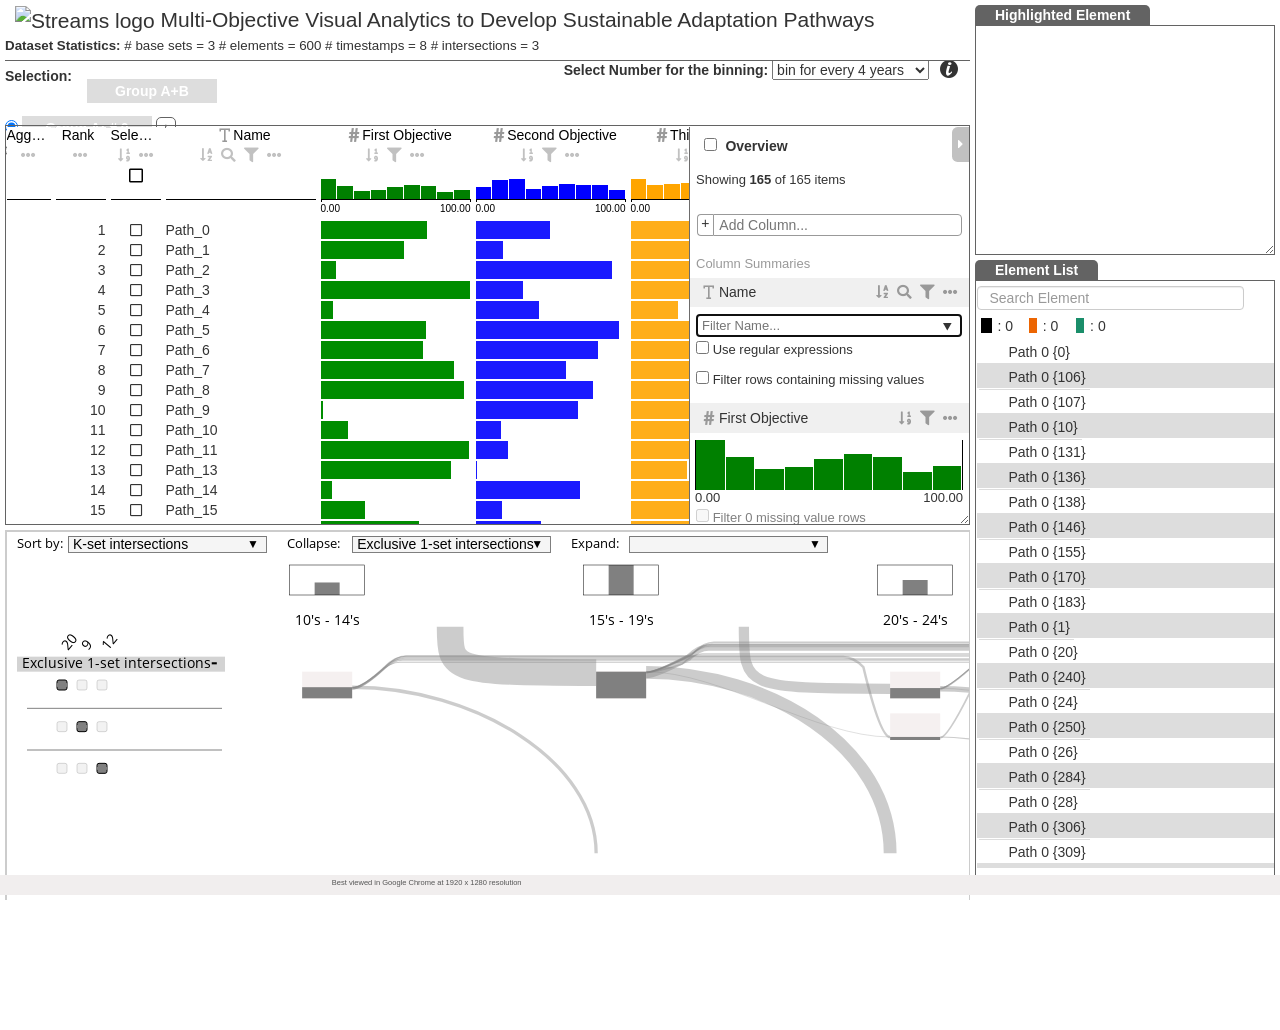
==== index.html @ 2af16f66 "adding a copy of the LineUp files (instead of importing them" ====
<!DOCTYPE html>
<html lang="en">
  <head>
    <meta charset="UTF-8" />
    <title>Set Streams</title>
    <link rel="icon" href="./favicon.png" />

    <!-- CSS imports -->
    <link rel="stylesheet" href="css/LineUpJS.css" />
    <link rel="stylesheet" href="css/jquery-ui.css" />
    <link rel="stylesheet" href="css/d3.tip.css" />
    <link rel="stylesheet" href="css/material.min.css" />
    <link rel="stylesheet" href="css/w3.css" />
    <link rel="stylesheet" href="css/whhg.css" />
    <link rel="stylesheet" href="css/style_largefont.css" />
    <link rel="stylesheet" href="css/style.css" />
    <link rel="stylesheet" href="css/bootstrap.min.css" />
    <link href="fonts/opensans.css" rel="stylesheet" type="text/css" />

    <!-- JavaScript imports -->
    <script src="js/d3.js" charset="utf-8"></script>
    <script src="js/d3.tip.js" charset="utf-8"></script>
    <script src="js/compatibility.js" charset="utf-8"></script>
    <script src="js/jquery-1.12.4.js"></script>
    <script src="js/jquery-ui.js"></script>
    <script src="js/bootstrap.min.js"></script>
    <script src="js/datasets.js"></script>
    <script src="js/svg-dropdown.js"></script>
    <script src="js/main.js"></script>
    <script src="js/dynamicfca.js"></script>
    <script src="js/LineUpJS.js"></script>
    <!-- Inline styles -->
    <style>
      .pageLinks {
        margin-left: 10px;
        display: inline;
      }
      .form-control {
        padding: 0px 12px;
        margin-top: 4px;
        margin-bottom: 4px;
        height: 24px;
        width: calc(100% - 30px);
        display: inline-block;
      }
      /* section {
        width: 150px !important;
      }
      main article div {
        width: 150px;
      } */
    </style>
  </head>

  <body>
    <!-- Modal for dataset information -->
    <div id="id01" class="w3-modal">
      <div class="w3-modal-content w3-animate-top">
        <header class="w3-container w3-black">
          <span onclick="datasetSelection.toggleDataSetInformation()" class="w3-button w3-display-topright">&times;</span>
          <h2>Dataset Information</h2>
        </header>
        <div class="w3-container">
          <div id="datasetInformation"></div>
        </div>
      </div>
    </div>

    <!-- Modal for publications -->
    <div id="paperInfo" class="w3-modal">
      <div class="w3-modal-content w3-animate-top">
        <header class="w3-container w3-black">
          <span onclick="document.getElementById('paperInfo').style.display='none'" class="w3-button w3-display-topright">&times;</span>
          <h2>Publications:</h2>
        </header>
        <div class="w3-container">
          <ol id="paperList"></ol>
        </div>
      </div>
    </div>

    <!-- Main content -->
    <div id="main">
      <div id="leftPanel">
        <div id="header">
          <!-- <a href="tutorial.html" class="pageLinks" target="_blank"> <span class="glyphicon glyphicon-blackboard"></span>Tutorial </a> -->
          <div id="title" class="pageLinks">
            <img src="images/logo.png" alt="Streams logo" />
            <span>Multi-Objective Visual Analytics to Develop Sustainable Adaptation Pathways</span>
          </div>
          <div id="dataset">
            <br />
            <div>
              <label>Select Number for the binning:</label>
              <select id="datasetDropDown"></select>
              <i class="icon icon-info-sign" title="Dataset information" onclick="datasetSelection.toggleDataSetInformation()"></i>
            </div>
            <div></div>
          </div>
          <div class="datasetStats">
            <label>Dataset Statistics:</label>
            <span class="stats"># base sets = <span id="numSets"></span></span>
            <span class="stats"># elements = <span id="numObjects"></span></span>
            <span class="stats"># timestamps = <span id="numTimesteps"></span></span>
            <span class="stats"># intersections = <span id="numIntersections"></span></span>
            <span>
              <!-- Agarwal, S. and Beck, F. (2020), Set Streams: Visual Exploration of Dynamic Overlapping Sets. Computer Graphics Forum, 39: 383-391. -->
              <!-- <a href="https://s-agarwl.github.io/publication/Agarwal2020SetStreams">Details</a> -->
            </span>
          </div>
        </div>

        <div id="selectionPanel">
          <div><label class="col">Selection:</label></div>
          <div id="selectionAB"><span class="groupLabel groupAB">Group A+B</span></div>
          <div id="selectionA"></div>
          <div id="selectionB"></div>
        </div>
        <div id="lineupVisualization" class="lineUpContainer"></div>
        <div id="WrapForScroll">
          <div class="scrollable-frame">
            <div class="visualization-content">
              <!-- Visualization content goes here -->
              <div id="mainVisualization"></div>
            </div>
          </div>
        </div>

        <!-- <div id="mainVisualization"></div> -->
      </div>

      <div id="rightPanel">
        <div id="selectionDetailsContainer" class="labeledContainer">
          <div>
            <div class="viewTitle" id="detailsHeader">Highlighted Element</div>
          </div>
          <div class="borderDiv" id="highlightedElement"></div>
        </div>

        <div id="listExampleContainer" class="labeledContainer">
          <div>
            <div class="viewTitle">Element List</div>
          </div>
          <div class="borderDiv">
            <div id="searchPanel">
              <div class="md-form active-purple active-purple-2 mb-3">
                <input class="form-control" type="text" placeholder="Search Element" aria-label="Search" id="searchInput" />
              </div>
            </div>
            <div id="listLegend">
              <div class="coloredDivBar groupAB groupLegendDiv"></div>
              <span id="countAB" class="groupCount">: 0</span>
              <div class="coloredDivBar groupA groupLegendDiv"></div>
              <span id="countA" class="groupCount">: 0</span>
              <div class="coloredDivBar groupB groupLegendDiv"></div>
              <span id="countB" class="groupCount">: 0</span>
            </div>
            <!-- <div style="border-bottom: #636363 1px solid"></div> -->
            <table id="listExample"></table>
          </div>
        </div>
      </div>
    </div>

    <!-- Footer -->
    <div class="footer">
      <div>
        <div class="col-sm-8">Best viewed in Google Chrome at 1920 x 1280 resolution</div>
      </div>
    </div>

    <!-- SVG definitions -->
    <!-- <div id="arrowHead">
      <defs>
        <marker id="arrow" markerWidth="10" markerHeight="10" refX="0" refY="3" orient="auto" markerUnits="strokeWidth">
          <path d="M0,0 L0,6 L9,3 z" fill="#CCCCCC" />
        </marker>
        <marker id="arrowhighlighted" markerWidth="10" markerHeight="10" refX="0" refY="3" orient="auto" markerUnits="strokeWidth">
          <path d="M0,0 L0,6 L9,3 z" fill="black" />
        </marker>
        <pattern id="pattern-stripet1" height="10" width="6" patternUnits="userSpaceOnUse" patternTransform="rotate(90)">
          <rect x="0" y="0" width="6" height="10" fill="grey"></rect>
          <line x1="0" y1="4" x2="3" y2="4" stroke-width="2" stroke="white" />
        </pattern>
        <pattern id="pattern-stripet2" height="10" width="20" patternUnits="userSpaceOnUse" patternTransform="rotate(90)">
          <rect x="0" y="0" width="20" height="10" fill="grey"></rect>
          <line x1="0" y1="4" x2="16" y2="4" stroke-width="2" stroke="white" />
        </pattern>
      </defs>
    </div> -->
  </body>
</html>
---- css/d3.tip.css ----
.d3-tip {
    line-height: 1;
    font-weight: bold;
    padding: 12px;
    background: rgba(0, 0, 0, 0.8);
    color: #fff;
    border-radius: 2px;
    pointer-events: none;
}
/* Creates a small triangle extender for the tooltip */
.d3-tip:after {
    box-sizing: border-box;
    display: inline;
    font-size: 10px;
    width: 100%;
    line-height: 1;
    color: rgba(0, 0, 0, 0.8);
    position: absolute;
    pointer-events: none;
}
/* Northward tooltips */
.d3-tip.n:after {
    content: "\25BC";
    margin: -1px 0 0 0;
    top: 100%;
    left: 0;
    text-align: center;
}
/* Eastward tooltips */
.d3-tip.e:after {
    content: "\25C0";
    margin: -4px 0 0 0;
    top: 50%;
    left: -8px;
}
/* Southward tooltips */
.d3-tip.s:after {
    content: "\25B2";
    margin: 0 0 1px 0;
    top: -8px;
    left: 0;
    text-align: center;
}
/* Westward tooltips */
.d3-tip.w:after {
    content: "\25B6";
    margin: -4px 0 0 -1px;
    top: 50%;
    left: 100%;
}
---- css/material.min.css ----
/**
 * material-design-lite - Material Design Components in CSS, JS and HTML
 * @version v1.1.0
 * @license Apache-2.0
 * @copyright 2015 Google, Inc.
 * @link https://github.com/google/material-design-lite
 */
@charset "UTF-8";html{color:rgba(0,0,0,.87)}::-moz-selection{background:#b3d4fc;text-shadow:none}::selection{background:#b3d4fc;text-shadow:none}fieldset,hr{border:0;padding:0}hr{display:block;height:1px;border-top:1px solid #ccc;margin:1em 0}audio,canvas,iframe,img,svg,video{vertical-align:middle}fieldset{margin:0}textarea{resize:vertical}.browserupgrade{margin:.2em 0;background:#ccc;color:#000;padding:.2em 0}.hidden{display:none!important}.visuallyhidden{border:0;clip:rect(0 0 0 0);height:1px;margin:-1px;overflow:hidden;padding:0;position:absolute;width:1px}.visuallyhidden.focusable:active,.visuallyhidden.focusable:focus{clip:auto;height:auto;margin:0;overflow:visible;position:static;width:auto}.invisible{visibility:hidden}.clearfix:after,.clearfix:before{content:" ";display:table}.clearfix:after{clear:both}@media print{*,*:after,*:before,*:first-letter,*:first-line{background:0 0!important;color:#000!important;box-shadow:none!important;text-shadow:none!important}a,a:visited{text-decoration:underline}a[href]:after{content:" (" attr(href)")"}abbr[title]:after{content:" (" attr(title)")"}a[href^="#"]:after,a[href^="javascript:"]:after{content:""}blockquote,pre{border:1px solid #999}thead{display:table-header-group}blockquote,img,pre,tr{page-break-inside:avoid}img{max-width:100%!important}h2,h3,p{orphans:3;widows:3}h2,h3{page-break-after:avoid}}.mdl-accordion,.mdl-button,.mdl-card,.mdl-checkbox,.mdl-dropdown-menu,.mdl-icon-toggle,.mdl-item,.mdl-radio,.mdl-slider,.mdl-switch,.mdl-tabs__tab,a{-webkit-tap-highlight-color:transparent;-webkit-tap-highlight-color:rgba(255,255,255,0)}body,html{width:100%;font-family:"Helvetica","Arial",sans-serif;font-size:14px;font-weight:400;line-height:20px}html{height:100%;-ms-touch-action:manipulation;touch-action:manipulation}body{min-height:100%;margin:0}main{display:block}*[hidden]{display:none!important}h1,h2,h3,h4,h5,h6,p{padding:0}h1,h1 small,h2 small,h3 small,h4 small,h5 small,h6 small{font-family:"Roboto","Helvetica","Arial",sans-serif;letter-spacing:-.02em;line-height:1.35}h1 small,h2 small,h3 small,h4 small,h5 small,h6 small{font-weight:400;opacity:.54;font-size:.6em}h1,h2{font-weight:400}h1{margin:24px 0;font-size:56px}h2,h3{font-family:"Roboto","Helvetica","Arial",sans-serif;margin:24px 0}h2{font-size:45px;line-height:48px}h3,h4{font-weight:400}h3{font-size:34px;line-height:40px}h4,h5{font-family:"Roboto","Helvetica","Arial",sans-serif}h4{-moz-osx-font-smoothing:grayscale;margin:24px 0 16px;font-size:24px;line-height:32px}h5,h6,p{margin:24px 0 16px}h5{font-size:20px;font-weight:500;line-height:1;letter-spacing:.02em}blockquote,h6{font-family:"Roboto","Helvetica","Arial",sans-serif}h6,p{font-size:16px;font-weight:400;line-height:24px;letter-spacing:.04em}p{font-size:14px;letter-spacing:0;margin:0 0 16px}a{color:#ff4081;font-weight:500}blockquote{position:relative;font-size:24px;font-weight:300;font-style:italic;line-height:1.35;letter-spacing:.08em}blockquote:before{position:absolute;left:-.5em;content:'“'}blockquote:after{content:'”';margin-left:-.05em}mark{background-color:#f4ff81}dt{font-weight:700}address,ol,ul{font-weight:400;letter-spacing:0}address{font-style:normal;font-size:12px;line-height:1}ol,ul{font-size:14px;line-height:24px}.mdl-typography--display-4,.mdl-typography--display-4-color-contrast{font-family:"Roboto","Helvetica","Arial",sans-serif;font-size:112px;font-weight:300;line-height:1;letter-spacing:-.04em}.mdl-typography--display-4-color-contrast{opacity:.54}.mdl-typography--display-3,.mdl-typography--display-3-color-contrast{font-family:"Roboto","Helvetica","Arial",sans-serif;font-size:56px;font-weight:400;line-height:1.35;letter-spacing:-.02em}.mdl-typography--display-3-color-contrast{opacity:.54}.mdl-typography--display-2,.mdl-typography--display-2-color-contrast{font-family:"Roboto","Helvetica","Arial",sans-serif;font-size:45px;font-weight:400;line-height:48px}.mdl-typography--display-2-color-contrast{opacity:.54}.mdl-typography--display-1,.mdl-typography--display-1-color-contrast{font-family:"Roboto","Helvetica","Arial",sans-serif;font-size:34px;font-weight:400;line-height:40px}.mdl-typography--display-1-color-contrast{opacity:.54}.mdl-typography--headline,.mdl-typography--headline-color-contrast{font-family:"Roboto","Helvetica","Arial",sans-serif;font-size:24px;font-weight:400;line-height:32px;-moz-osx-font-smoothing:grayscale}.mdl-typography--headline-color-contrast{opacity:.87}.mdl-typography--title,.mdl-typography--title-color-contrast{font-family:"Roboto","Helvetica","Arial",sans-serif;font-size:20px;font-weight:500;line-height:1;letter-spacing:.02em}.mdl-typography--title-color-contrast{opacity:.87}.mdl-typography--subhead,.mdl-typography--subhead-color-contrast{font-family:"Roboto","Helvetica","Arial",sans-serif;font-size:16px;font-weight:400;line-height:24px;letter-spacing:.04em}.mdl-typography--subhead-color-contrast{opacity:.87}.mdl-typography--body-2,.mdl-typography--body-2-color-contrast{font-size:14px;font-weight:700;line-height:24px;letter-spacing:0}.mdl-typography--body-2-color-contrast{opacity:.87}.mdl-typography--body-1,.mdl-typography--body-1-color-contrast{font-size:14px;font-weight:400;line-height:24px;letter-spacing:0}.mdl-typography--body-1-color-contrast{opacity:.87}.mdl-typography--body-2-force-preferred-font,.mdl-typography--body-2-force-preferred-font-color-contrast{font-family:"Roboto","Helvetica","Arial",sans-serif;font-size:14px;font-weight:500;line-height:24px;letter-spacing:0}.mdl-typography--body-2-force-preferred-font-color-contrast{opacity:.87}.mdl-typography--body-1-force-preferred-font,.mdl-typography--body-1-force-preferred-font-color-contrast{font-family:"Roboto","Helvetica","Arial",sans-serif;font-size:14px;font-weight:400;line-height:24px;letter-spacing:0}.mdl-typography--body-1-force-preferred-font-color-contrast{opacity:.87}.mdl-typography--caption,.mdl-typography--caption-force-preferred-font{font-size:12px;font-weight:400;line-height:1;letter-spacing:0}.mdl-typography--caption-force-preferred-font{font-family:"Roboto","Helvetica","Arial",sans-serif}.mdl-typography--caption-color-contrast,.mdl-typography--caption-force-preferred-font-color-contrast{font-size:12px;font-weight:400;line-height:1;letter-spacing:0;opacity:.54}.mdl-typography--caption-force-preferred-font-color-contrast{font-family:"Roboto","Helvetica","Arial",sans-serif}.mdl-typography--button,.mdl-typography--button-color-contrast,.mdl-typography--menu,.mdl-typography--menu-color-contrast{font-family:"Roboto","Helvetica","Arial",sans-serif;font-size:14px;font-weight:500;line-height:1;letter-spacing:0}.mdl-typography--menu-color-contrast{opacity:.87}.mdl-typography--button,.mdl-typography--button-color-contrast{text-transform:uppercase}.mdl-typography--button-color-contrast{opacity:.87}.mdl-typography--text-left{text-align:left}.mdl-typography--text-right{text-align:right}.mdl-typography--text-center{text-align:center}.mdl-typography--text-justify{text-align:justify}.mdl-typography--text-nowrap{white-space:nowrap}.mdl-typography--text-lowercase{text-transform:lowercase}.mdl-typography--text-uppercase{text-transform:uppercase}.mdl-typography--text-capitalize{text-transform:capitalize}.mdl-typography--font-thin{font-weight:200!important}.mdl-typography--font-light{font-weight:300!important}.mdl-typography--font-regular{font-weight:400!important}.mdl-typography--font-medium{font-weight:500!important}.mdl-typography--font-bold{font-weight:700!important}.mdl-typography--font-black{font-weight:900!important}.material-icons{font-family:'Material Icons';font-weight:400;font-style:normal;font-size:24px;line-height:1;letter-spacing:normal;text-transform:none;display:inline-block;word-wrap:normal;-moz-font-feature-settings:'liga';font-feature-settings:'liga';-webkit-font-feature-settings:'liga';-webkit-font-smoothing:antialiased}.mdl-color-text--red{color:#f44336 !important}.mdl-color--red{background-color:#f44336 !important}.mdl-color-text--red-50{color:#ffebee !important}.mdl-color--red-50{background-color:#ffebee !important}.mdl-color-text--red-100{color:#ffcdd2 !important}.mdl-color--red-100{background-color:#ffcdd2 !important}.mdl-color-text--red-200{color:#ef9a9a !important}.mdl-color--red-200{background-color:#ef9a9a !important}.mdl-color-text--red-300{color:#e57373 !important}.mdl-color--red-300{background-color:#e57373 !important}.mdl-color-text--red-400{color:#ef5350 !important}.mdl-color--red-400{background-color:#ef5350 !important}.mdl-color-text--red-500{color:#f44336 !important}.mdl-color--red-500{background-color:#f44336 !important}.mdl-color-text--red-600{color:#e53935 !important}.mdl-color--red-600{background-color:#e53935 !important}.mdl-color-text--red-700{color:#d32f2f !important}.mdl-color--red-700{background-color:#d32f2f !important}.mdl-color-text--red-800{color:#c62828 !important}.mdl-color--red-800{background-color:#c62828 !important}.mdl-color-text--red-900{color:#b71c1c !important}.mdl-color--red-900{background-color:#b71c1c !important}.mdl-color-text--red-A100{color:#ff8a80 !important}.mdl-color--red-A100{background-color:#ff8a80 !important}.mdl-color-text--red-A200{color:#ff5252 !important}.mdl-color--red-A200{background-color:#ff5252 !important}.mdl-color-text--red-A400{color:#ff1744 !important}.mdl-color--red-A400{background-color:#ff1744 !important}.mdl-color-text--red-A700{color:#d50000 !important}.mdl-color--red-A700{background-color:#d50000 !important}.mdl-color-text--pink{color:#e91e63 !important}.mdl-color--pink{background-color:#e91e63 !important}.mdl-color-text--pink-50{color:#fce4ec !important}.mdl-color--pink-50{background-color:#fce4ec !important}.mdl-color-text--pink-100{color:#f8bbd0 !important}.mdl-color--pink-100{background-color:#f8bbd0 !important}.mdl-color-text--pink-200{color:#f48fb1 !important}.mdl-color--pink-200{background-color:#f48fb1 !important}.mdl-color-text--pink-300{color:#f06292 !important}.mdl-color--pink-300{background-color:#f06292 !important}.mdl-color-text--pink-400{color:#ec407a !important}.mdl-color--pink-400{background-color:#ec407a !important}.mdl-color-text--pink-500{color:#e91e63 !important}.mdl-color--pink-500{background-color:#e91e63 !important}.mdl-color-text--pink-600{color:#d81b60 !important}.mdl-color--pink-600{background-color:#d81b60 !important}.mdl-color-text--pink-700{color:#c2185b !important}.mdl-color--pink-700{background-color:#c2185b !important}.mdl-color-text--pink-800{color:#ad1457 !important}.mdl-color--pink-800{background-color:#ad1457 !important}.mdl-color-text--pink-900{color:#880e4f !important}.mdl-color--pink-900{background-color:#880e4f !important}.mdl-color-text--pink-A100{color:#ff80ab !important}.mdl-color--pink-A100{background-color:#ff80ab !important}.mdl-color-text--pink-A200{color:#ff4081 !important}.mdl-color--pink-A200{background-color:#ff4081 !important}.mdl-color-text--pink-A400{color:#f50057 !important}.mdl-color--pink-A400{background-color:#f50057 !important}.mdl-color-text--pink-A700{color:#c51162 !important}.mdl-color--pink-A700{background-color:#c51162 !important}.mdl-color-text--purple{color:#9c27b0 !important}.mdl-color--purple{background-color:#9c27b0 !important}.mdl-color-text--purple-50{color:#f3e5f5 !important}.mdl-color--purple-50{background-color:#f3e5f5 !important}.mdl-color-text--purple-100{color:#e1bee7 !important}.mdl-color--purple-100{background-color:#e1bee7 !important}.mdl-color-text--purple-200{color:#ce93d8 !important}.mdl-color--purple-200{background-color:#ce93d8 !important}.mdl-color-text--purple-300{color:#ba68c8 !important}.mdl-color--purple-300{background-color:#ba68c8 !important}.mdl-color-text--purple-400{color:#ab47bc !important}.mdl-color--purple-400{background-color:#ab47bc !important}.mdl-color-text--purple-500{color:#9c27b0 !important}.mdl-color--purple-500{background-color:#9c27b0 !important}.mdl-color-text--purple-600{color:#8e24aa !important}.mdl-color--purple-600{background-color:#8e24aa !important}.mdl-color-text--purple-700{color:#7b1fa2 !important}.mdl-color--purple-700{background-color:#7b1fa2 !important}.mdl-color-text--purple-800{color:#6a1b9a !important}.mdl-color--purple-800{background-color:#6a1b9a !important}.mdl-color-text--purple-900{color:#4a148c !important}.mdl-color--purple-900{background-color:#4a148c !important}.mdl-color-text--purple-A100{color:#ea80fc !important}.mdl-color--purple-A100{background-color:#ea80fc !important}.mdl-color-text--purple-A200{color:#e040fb !important}.mdl-color--purple-A200{background-color:#e040fb !important}.mdl-color-text--purple-A400{color:#d500f9 !important}.mdl-color--purple-A400{background-color:#d500f9 !important}.mdl-color-text--purple-A700{color:#a0f !important}.mdl-color--purple-A700{background-color:#a0f !important}.mdl-color-text--deep-purple{color:#673ab7 !important}.mdl-color--deep-purple{background-color:#673ab7 !important}.mdl-color-text--deep-purple-50{color:#ede7f6 !important}.mdl-color--deep-purple-50{background-color:#ede7f6 !important}.mdl-color-text--deep-purple-100{color:#d1c4e9 !important}.mdl-color--deep-purple-100{background-color:#d1c4e9 !important}.mdl-color-text--deep-purple-200{color:#b39ddb !important}.mdl-color--deep-purple-200{background-color:#b39ddb !important}.mdl-color-text--deep-purple-300{color:#9575cd !important}.mdl-color--deep-purple-300{background-color:#9575cd !important}.mdl-color-text--deep-purple-400{color:#7e57c2 !important}.mdl-color--deep-purple-400{background-color:#7e57c2 !important}.mdl-color-text--deep-purple-500{color:#673ab7 !important}.mdl-color--deep-purple-500{background-color:#673ab7 !important}.mdl-color-text--deep-purple-600{color:#5e35b1 !important}.mdl-color--deep-purple-600{background-color:#5e35b1 !important}.mdl-color-text--deep-purple-700{color:#512da8 !important}.mdl-color--deep-purple-700{background-color:#512da8 !important}.mdl-color-text--deep-purple-800{color:#4527a0 !important}.mdl-color--deep-purple-800{background-color:#4527a0 !important}.mdl-color-text--deep-purple-900{color:#311b92 !important}.mdl-color--deep-purple-900{background-color:#311b92 !important}.mdl-color-text--deep-purple-A100{color:#b388ff !important}.mdl-color--deep-purple-A100{background-color:#b388ff !important}.mdl-color-text--deep-purple-A200{color:#7c4dff !important}.mdl-color--deep-purple-A200{background-color:#7c4dff !important}.mdl-color-text--deep-purple-A400{color:#651fff !important}.mdl-color--deep-purple-A400{background-color:#651fff !important}.mdl-color-text--deep-purple-A700{color:#6200ea !important}.mdl-color--deep-purple-A700{background-color:#6200ea !important}.mdl-color-text--indigo{color:#3f51b5 !important}.mdl-color--indigo{background-color:#3f51b5 !important}.mdl-color-text--indigo-50{color:#e8eaf6 !important}.mdl-color--indigo-50{background-color:#e8eaf6 !important}.mdl-color-text--indigo-100{color:#c5cae9 !important}.mdl-color--indigo-100{background-color:#c5cae9 !important}.mdl-color-text--indigo-200{color:#9fa8da !important}.mdl-color--indigo-200{background-color:#9fa8da !important}.mdl-color-text--indigo-300{color:#7986cb !important}.mdl-color--indigo-300{background-color:#7986cb !important}.mdl-color-text--indigo-400{color:#5c6bc0 !important}.mdl-color--indigo-400{background-color:#5c6bc0 !important}.mdl-color-text--indigo-500{color:#3f51b5 !important}.mdl-color--indigo-500{background-color:#3f51b5 !important}.mdl-color-text--indigo-600{color:#3949ab !important}.mdl-color--indigo-600{background-color:#3949ab !important}.mdl-color-text--indigo-700{color:#303f9f !important}.mdl-color--indigo-700{background-color:#303f9f !important}.mdl-color-text--indigo-800{color:#283593 !important}.mdl-color--indigo-800{background-color:#283593 !important}.mdl-color-text--indigo-900{color:#1a237e !important}.mdl-color--indigo-900{background-color:#1a237e !important}.mdl-color-text--indigo-A100{color:#8c9eff !important}.mdl-color--indigo-A100{background-color:#8c9eff !important}.mdl-color-text--indigo-A200{color:#536dfe !important}.mdl-color--indigo-A200{background-color:#536dfe !important}.mdl-color-text--indigo-A400{color:#3d5afe !important}.mdl-color--indigo-A400{background-color:#3d5afe !important}.mdl-color-text--indigo-A700{color:#304ffe !important}.mdl-color--indigo-A700{background-color:#304ffe !important}.mdl-color-text--blue{color:#2196f3 !important}.mdl-color--blue{background-color:#2196f3 !important}.mdl-color-text--blue-50{color:#e3f2fd !important}.mdl-color--blue-50{background-color:#e3f2fd !important}.mdl-color-text--blue-100{color:#bbdefb !important}.mdl-color--blue-100{background-color:#bbdefb !important}.mdl-color-text--blue-200{color:#90caf9 !important}.mdl-color--blue-200{background-color:#90caf9 !important}.mdl-color-text--blue-300{color:#64b5f6 !important}.mdl-color--blue-300{background-color:#64b5f6 !important}.mdl-color-text--blue-400{color:#42a5f5 !important}.mdl-color--blue-400{background-color:#42a5f5 !important}.mdl-color-text--blue-500{color:#2196f3 !important}.mdl-color--blue-500{background-color:#2196f3 !important}.mdl-color-text--blue-600{color:#1e88e5 !important}.mdl-color--blue-600{background-color:#1e88e5 !important}.mdl-color-text--blue-700{color:#1976d2 !important}.mdl-color--blue-700{background-color:#1976d2 !important}.mdl-color-text--blue-800{color:#1565c0 !important}.mdl-color--blue-800{background-color:#1565c0 !important}.mdl-color-text--blue-900{color:#0d47a1 !important}.mdl-color--blue-900{background-color:#0d47a1 !important}.mdl-color-text--blue-A100{color:#82b1ff !important}.mdl-color--blue-A100{background-color:#82b1ff !important}.mdl-color-text--blue-A200{color:#448aff !important}.mdl-color--blue-A200{background-color:#448aff !important}.mdl-color-text--blue-A400{color:#2979ff !important}.mdl-color--blue-A400{background-color:#2979ff !important}.mdl-color-text--blue-A700{color:#2962ff !important}.mdl-color--blue-A700{background-color:#2962ff !important}.mdl-color-text--light-blue{color:#03a9f4 !important}.mdl-color--light-blue{background-color:#03a9f4 !important}.mdl-color-text--light-blue-50{color:#e1f5fe !important}.mdl-color--light-blue-50{background-color:#e1f5fe !important}.mdl-color-text--light-blue-100{color:#b3e5fc !important}.mdl-color--light-blue-100{background-color:#b3e5fc !important}.mdl-color-text--light-blue-200{color:#81d4fa !important}.mdl-color--light-blue-200{background-color:#81d4fa !important}.mdl-color-text--light-blue-300{color:#4fc3f7 !important}.mdl-color--light-blue-300{background-color:#4fc3f7 !important}.mdl-color-text--light-blue-400{color:#29b6f6 !important}.mdl-color--light-blue-400{background-color:#29b6f6 !important}.mdl-color-text--light-blue-500{color:#03a9f4 !important}.mdl-color--light-blue-500{background-color:#03a9f4 !important}.mdl-color-text--light-blue-600{color:#039be5 !important}.mdl-color--light-blue-600{background-color:#039be5 !important}.mdl-color-text--light-blue-700{color:#0288d1 !important}.mdl-color--light-blue-700{background-color:#0288d1 !important}.mdl-color-text--light-blue-800{color:#0277bd !important}.mdl-color--light-blue-800{background-color:#0277bd !important}.mdl-color-text--light-blue-900{color:#01579b !important}.mdl-color--light-blue-900{background-color:#01579b !important}.mdl-color-text--light-blue-A100{color:#80d8ff !important}.mdl-color--light-blue-A100{background-color:#80d8ff !important}.mdl-color-text--light-blue-A200{color:#40c4ff !important}.mdl-color--light-blue-A200{background-color:#40c4ff !important}.mdl-color-text--light-blue-A400{color:#00b0ff !important}.mdl-color--light-blue-A400{background-color:#00b0ff !important}.mdl-color-text--light-blue-A700{color:#0091ea !important}.mdl-color--light-blue-A700{background-color:#0091ea !important}.mdl-color-text--cyan{color:#00bcd4 !important}.mdl-color--cyan{background-color:#00bcd4 !important}.mdl-color-text--cyan-50{color:#e0f7fa !important}.mdl-color--cyan-50{background-color:#e0f7fa !important}.mdl-color-text--cyan-100{color:#b2ebf2 !important}.mdl-color--cyan-100{background-color:#b2ebf2 !important}.mdl-color-text--cyan-200{color:#80deea !important}.mdl-color--cyan-200{background-color:#80deea !important}.mdl-color-text--cyan-300{color:#4dd0e1 !important}.mdl-color--cyan-300{background-color:#4dd0e1 !important}.mdl-color-text--cyan-400{color:#26c6da !important}.mdl-color--cyan-400{background-color:#26c6da !important}.mdl-color-text--cyan-500{color:#00bcd4 !important}.mdl-color--cyan-500{background-color:#00bcd4 !important}.mdl-color-text--cyan-600{color:#00acc1 !important}.mdl-color--cyan-600{background-color:#00acc1 !important}.mdl-color-text--cyan-700{color:#0097a7 !important}.mdl-color--cyan-700{background-color:#0097a7 !important}.mdl-color-text--cyan-800{color:#00838f !important}.mdl-color--cyan-800{background-color:#00838f !important}.mdl-color-text--cyan-900{color:#006064 !important}.mdl-color--cyan-900{background-color:#006064 !important}.mdl-color-text--cyan-A100{color:#84ffff !important}.mdl-color--cyan-A100{background-color:#84ffff !important}.mdl-color-text--cyan-A200{color:#18ffff !important}.mdl-color--cyan-A200{background-color:#18ffff !important}.mdl-color-text--cyan-A400{color:#00e5ff !important}.mdl-color--cyan-A400{background-color:#00e5ff !important}.mdl-color-text--cyan-A700{color:#00b8d4 !important}.mdl-color--cyan-A700{background-color:#00b8d4 !important}.mdl-color-text--teal{color:#009688 !important}.mdl-color--teal{background-color:#009688 !important}.mdl-color-text--teal-50{color:#e0f2f1 !important}.mdl-color--teal-50{background-color:#e0f2f1 !important}.mdl-color-text--teal-100{color:#b2dfdb !important}.mdl-color--teal-100{background-color:#b2dfdb !important}.mdl-color-text--teal-200{color:#80cbc4 !important}.mdl-color--teal-200{background-color:#80cbc4 !important}.mdl-color-text--teal-300{color:#4db6ac !important}.mdl-color--teal-300{background-color:#4db6ac !important}.mdl-color-text--teal-400{color:#26a69a !important}.mdl-color--teal-400{background-color:#26a69a !important}.mdl-color-text--teal-500{color:#009688 !important}.mdl-color--teal-500{background-color:#009688 !important}.mdl-color-text--teal-600{color:#00897b !important}.mdl-color--teal-600{background-color:#00897b !important}.mdl-color-text--teal-700{color:#00796b !important}.mdl-color--teal-700{background-color:#00796b !important}.mdl-color-text--teal-800{color:#00695c !important}.mdl-color--teal-800{background-color:#00695c !important}.mdl-color-text--teal-900{color:#004d40 !important}.mdl-color--teal-900{background-color:#004d40 !important}.mdl-color-text--teal-A100{color:#a7ffeb !important}.mdl-color--teal-A100{background-color:#a7ffeb !important}.mdl-color-text--teal-A200{color:#64ffda !important}.mdl-color--teal-A200{background-color:#64ffda !important}.mdl-color-text--teal-A400{color:#1de9b6 !important}.mdl-color--teal-A400{background-color:#1de9b6 !important}.mdl-color-text--teal-A700{color:#00bfa5 !important}.mdl-color--teal-A700{background-color:#00bfa5 !important}.mdl-color-text--green{color:#4caf50 !important}.mdl-color--green{background-color:#4caf50 !important}.mdl-color-text--green-50{color:#e8f5e9 !important}.mdl-color--green-50{background-color:#e8f5e9 !important}.mdl-color-text--green-100{color:#c8e6c9 !important}.mdl-color--green-100{background-color:#c8e6c9 !important}.mdl-color-text--green-200{color:#a5d6a7 !important}.mdl-color--green-200{background-color:#a5d6a7 !important}.mdl-color-text--green-300{color:#81c784 !important}.mdl-color--green-300{background-color:#81c784 !important}.mdl-color-text--green-400{color:#66bb6a !important}.mdl-color--green-400{background-color:#66bb6a !important}.mdl-color-text--green-500{color:#4caf50 !important}.mdl-color--green-500{background-color:#4caf50 !important}.mdl-color-text--green-600{color:#43a047 !important}.mdl-color--green-600{background-color:#43a047 !important}.mdl-color-text--green-700{color:#388e3c !important}.mdl-color--green-700{background-color:#388e3c !important}.mdl-color-text--green-800{color:#2e7d32 !important}.mdl-color--green-800{background-color:#2e7d32 !important}.mdl-color-text--green-900{color:#1b5e20 !important}.mdl-color--green-900{background-color:#1b5e20 !important}.mdl-color-text--green-A100{color:#b9f6ca !important}.mdl-color--green-A100{background-color:#b9f6ca !important}.mdl-color-text--green-A200{color:#69f0ae !important}.mdl-color--green-A200{background-color:#69f0ae !important}.mdl-color-text--green-A400{color:#00e676 !important}.mdl-color--green-A400{background-color:#00e676 !important}.mdl-color-text--green-A700{color:#00c853 !important}.mdl-color--green-A700{background-color:#00c853 !important}.mdl-color-text--light-green{color:#8bc34a !important}.mdl-color--light-green{background-color:#8bc34a !important}.mdl-color-text--light-green-50{color:#f1f8e9 !important}.mdl-color--light-green-50{background-color:#f1f8e9 !important}.mdl-color-text--light-green-100{color:#dcedc8 !important}.mdl-color--light-green-100{background-color:#dcedc8 !important}.mdl-color-text--light-green-200{color:#c5e1a5 !important}.mdl-color--light-green-200{background-color:#c5e1a5 !important}.mdl-color-text--light-green-300{color:#aed581 !important}.mdl-color--light-green-300{background-color:#aed581 !important}.mdl-color-text--light-green-400{color:#9ccc65 !important}.mdl-color--light-green-400{background-color:#9ccc65 !important}.mdl-color-text--light-green-500{color:#8bc34a !important}.mdl-color--light-green-500{background-color:#8bc34a !important}.mdl-color-text--light-green-600{color:#7cb342 !important}.mdl-color--light-green-600{background-color:#7cb342 !important}.mdl-color-text--light-green-700{color:#689f38 !important}.mdl-color--light-green-700{background-color:#689f38 !important}.mdl-color-text--light-green-800{color:#558b2f !important}.mdl-color--light-green-800{background-color:#558b2f !important}.mdl-color-text--light-green-900{color:#33691e !important}.mdl-color--light-green-900{background-color:#33691e !important}.mdl-color-text--light-green-A100{color:#ccff90 !important}.mdl-color--light-green-A100{background-color:#ccff90 !important}.mdl-color-text--light-green-A200{color:#b2ff59 !important}.mdl-color--light-green-A200{background-color:#b2ff59 !important}.mdl-color-text--light-green-A400{color:#76ff03 !important}.mdl-color--light-green-A400{background-color:#76ff03 !important}.mdl-color-text--light-green-A700{color:#64dd17 !important}.mdl-color--light-green-A700{background-color:#64dd17 !important}.mdl-color-text--lime{color:#cddc39 !important}.mdl-color--lime{background-color:#cddc39 !important}.mdl-color-text--lime-50{color:#f9fbe7 !important}.mdl-color--lime-50{background-color:#f9fbe7 !important}.mdl-color-text--lime-100{color:#f0f4c3 !important}.mdl-color--lime-100{background-color:#f0f4c3 !important}.mdl-color-text--lime-200{color:#e6ee9c !important}.mdl-color--lime-200{background-color:#e6ee9c !important}.mdl-color-text--lime-300{color:#dce775 !important}.mdl-color--lime-300{background-color:#dce775 !important}.mdl-color-text--lime-400{color:#d4e157 !important}.mdl-color--lime-400{background-color:#d4e157 !important}.mdl-color-text--lime-500{color:#cddc39 !important}.mdl-color--lime-500{background-color:#cddc39 !important}.mdl-color-text--lime-600{color:#c0ca33 !important}.mdl-color--lime-600{background-color:#c0ca33 !important}.mdl-color-text--lime-700{color:#afb42b !important}.mdl-color--lime-700{background-color:#afb42b !important}.mdl-color-text--lime-800{color:#9e9d24 !important}.mdl-color--lime-800{background-color:#9e9d24 !important}.mdl-color-text--lime-900{color:#827717 !important}.mdl-color--lime-900{background-color:#827717 !important}.mdl-color-text--lime-A100{color:#f4ff81 !important}.mdl-color--lime-A100{background-color:#f4ff81 !important}.mdl-color-text--lime-A200{color:#eeff41 !important}.mdl-color--lime-A200{background-color:#eeff41 !important}.mdl-color-text--lime-A400{color:#c6ff00 !important}.mdl-color--lime-A400{background-color:#c6ff00 !important}.mdl-color-text--lime-A700{color:#aeea00 !important}.mdl-color--lime-A700{background-color:#aeea00 !important}.mdl-color-text--yellow{color:#ffeb3b !important}.mdl-color--yellow{background-color:#ffeb3b !important}.mdl-color-text--yellow-50{color:#fffde7 !important}.mdl-color--yellow-50{background-color:#fffde7 !important}.mdl-color-text--yellow-100{color:#fff9c4 !important}.mdl-color--yellow-100{background-color:#fff9c4 !important}.mdl-color-text--yellow-200{color:#fff59d !important}.mdl-color--yellow-200{background-color:#fff59d !important}.mdl-color-text--yellow-300{color:#fff176 !important}.mdl-color--yellow-300{background-color:#fff176 !important}.mdl-color-text--yellow-400{color:#ffee58 !important}.mdl-color--yellow-400{background-color:#ffee58 !important}.mdl-color-text--yellow-500{color:#ffeb3b !important}.mdl-color--yellow-500{background-color:#ffeb3b !important}.mdl-color-text--yellow-600{color:#fdd835 !important}.mdl-color--yellow-600{background-color:#fdd835 !important}.mdl-color-text--yellow-700{color:#fbc02d !important}.mdl-color--yellow-700{background-color:#fbc02d !important}.mdl-color-text--yellow-800{color:#f9a825 !important}.mdl-color--yellow-800{background-color:#f9a825 !important}.mdl-color-text--yellow-900{color:#f57f17 !important}.mdl-color--yellow-900{background-color:#f57f17 !important}.mdl-color-text--yellow-A100{color:#ffff8d !important}.mdl-color--yellow-A100{background-color:#ffff8d !important}.mdl-color-text--yellow-A200{color:#ff0 !important}.mdl-color--yellow-A200{background-color:#ff0 !important}.mdl-color-text--yellow-A400{color:#ffea00 !important}.mdl-color--yellow-A400{background-color:#ffea00 !important}.mdl-color-text--yellow-A700{color:#ffd600 !important}.mdl-color--yellow-A700{background-color:#ffd600 !important}.mdl-color-text--amber{color:#ffc107 !important}.mdl-color--amber{background-color:#ffc107 !important}.mdl-color-text--amber-50{color:#fff8e1 !important}.mdl-color--amber-50{background-color:#fff8e1 !important}.mdl-color-text--amber-100{color:#ffecb3 !important}.mdl-color--amber-100{background-color:#ffecb3 !important}.mdl-color-text--amber-200{color:#ffe082 !important}.mdl-color--amber-200{background-color:#ffe082 !important}.mdl-color-text--amber-300{color:#ffd54f !important}.mdl-color--amber-300{background-color:#ffd54f !important}.mdl-color-text--amber-400{color:#ffca28 !important}.mdl-color--amber-400{background-color:#ffca28 !important}.mdl-color-text--amber-500{color:#ffc107 !important}.mdl-color--amber-500{background-color:#ffc107 !important}.mdl-color-text--amber-600{color:#ffb300 !important}.mdl-color--amber-600{background-color:#ffb300 !important}.mdl-color-text--amber-700{color:#ffa000 !important}.mdl-color--amber-700{background-color:#ffa000 !important}.mdl-color-text--amber-800{color:#ff8f00 !important}.mdl-color--amber-800{background-color:#ff8f00 !important}.mdl-color-text--amber-900{color:#ff6f00 !important}.mdl-color--amber-900{background-color:#ff6f00 !important}.mdl-color-text--amber-A100{color:#ffe57f !important}.mdl-color--amber-A100{background-color:#ffe57f !important}.mdl-color-text--amber-A200{color:#ffd740 !important}.mdl-color--amber-A200{background-color:#ffd740 !important}.mdl-color-text--amber-A400{color:#ffc400 !important}.mdl-color--amber-A400{background-color:#ffc400 !important}.mdl-color-text--amber-A700{color:#ffab00 !important}.mdl-color--amber-A700{background-color:#ffab00 !important}.mdl-color-text--orange{color:#ff9800 !important}.mdl-color--orange{background-color:#ff9800 !important}.mdl-color-text--orange-50{color:#fff3e0 !important}.mdl-color--orange-50{background-color:#fff3e0 !important}.mdl-color-text--orange-100{color:#ffe0b2 !important}.mdl-color--orange-100{background-color:#ffe0b2 !important}.mdl-color-text--orange-200{color:#ffcc80 !important}.mdl-color--orange-200{background-color:#ffcc80 !important}.mdl-color-text--orange-300{color:#ffb74d !important}.mdl-color--orange-300{background-color:#ffb74d !important}.mdl-color-text--orange-400{color:#ffa726 !important}.mdl-color--orange-400{background-color:#ffa726 !important}.mdl-color-text--orange-500{color:#ff9800 !important}.mdl-color--orange-500{background-color:#ff9800 !important}.mdl-color-text--orange-600{color:#fb8c00 !important}.mdl-color--orange-600{background-color:#fb8c00 !important}.mdl-color-text--orange-700{color:#f57c00 !important}.mdl-color--orange-700{background-color:#f57c00 !important}.mdl-color-text--orange-800{color:#ef6c00 !important}.mdl-color--orange-800{background-color:#ef6c00 !important}.mdl-color-text--orange-900{color:#e65100 !important}.mdl-color--orange-900{background-color:#e65100 !important}.mdl-color-text--orange-A100{color:#ffd180 !important}.mdl-color--orange-A100{background-color:#ffd180 !important}.mdl-color-text--orange-A200{color:#ffab40 !important}.mdl-color--orange-A200{background-color:#ffab40 !important}.mdl-color-text--orange-A400{color:#ff9100 !important}.mdl-color--orange-A400{background-color:#ff9100 !important}.mdl-color-text--orange-A700{color:#ff6d00 !important}.mdl-color--orange-A700{background-color:#ff6d00 !important}.mdl-color-text--deep-orange{color:#ff5722 !important}.mdl-color--deep-orange{background-color:#ff5722 !important}.mdl-color-text--deep-orange-50{color:#fbe9e7 !important}.mdl-color--deep-orange-50{background-color:#fbe9e7 !important}.mdl-color-text--deep-orange-100{color:#ffccbc !important}.mdl-color--deep-orange-100{background-color:#ffccbc !important}.mdl-color-text--deep-orange-200{color:#ffab91 !important}.mdl-color--deep-orange-200{background-color:#ffab91 !important}.mdl-color-text--deep-orange-300{color:#ff8a65 !important}.mdl-color--deep-orange-300{background-color:#ff8a65 !important}.mdl-color-text--deep-orange-400{color:#ff7043 !important}.mdl-color--deep-orange-400{background-color:#ff7043 !important}.mdl-color-text--deep-orange-500{color:#ff5722 !important}.mdl-color--deep-orange-500{background-color:#ff5722 !important}.mdl-color-text--deep-orange-600{color:#f4511e !important}.mdl-color--deep-orange-600{background-color:#f4511e !important}.mdl-color-text--deep-orange-700{color:#e64a19 !important}.mdl-color--deep-orange-700{background-color:#e64a19 !important}.mdl-color-text--deep-orange-800{color:#d84315 !important}.mdl-color--deep-orange-800{background-color:#d84315 !important}.mdl-color-text--deep-orange-900{color:#bf360c !important}.mdl-color--deep-orange-900{background-color:#bf360c !important}.mdl-color-text--deep-orange-A100{color:#ff9e80 !important}.mdl-color--deep-orange-A100{background-color:#ff9e80 !important}.mdl-color-text--deep-orange-A200{color:#ff6e40 !important}.mdl-color--deep-orange-A200{background-color:#ff6e40 !important}.mdl-color-text--deep-orange-A400{color:#ff3d00 !important}.mdl-color--deep-orange-A400{background-color:#ff3d00 !important}.mdl-color-text--deep-orange-A700{color:#dd2c00 !important}.mdl-color--deep-orange-A700{background-color:#dd2c00 !important}.mdl-color-text--brown{color:#795548 !important}.mdl-color--brown{background-color:#795548 !important}.mdl-color-text--brown-50{color:#efebe9 !important}.mdl-color--brown-50{background-color:#efebe9 !important}.mdl-color-text--brown-100{color:#d7ccc8 !important}.mdl-color--brown-100{background-color:#d7ccc8 !important}.mdl-color-text--brown-200{color:#bcaaa4 !important}.mdl-color--brown-200{background-color:#bcaaa4 !important}.mdl-color-text--brown-300{color:#a1887f !important}.mdl-color--brown-300{background-color:#a1887f !important}.mdl-color-text--brown-400{color:#8d6e63 !important}.mdl-color--brown-400{background-color:#8d6e63 !important}.mdl-color-text--brown-500{color:#795548 !important}.mdl-color--brown-500{background-color:#795548 !important}.mdl-color-text--brown-600{color:#6d4c41 !important}.mdl-color--brown-600{background-color:#6d4c41 !important}.mdl-color-text--brown-700{color:#5d4037 !important}.mdl-color--brown-700{background-color:#5d4037 !important}.mdl-color-text--brown-800{color:#4e342e !important}.mdl-color--brown-800{background-color:#4e342e !important}.mdl-color-text--brown-900{color:#3e2723 !important}.mdl-color--brown-900{background-color:#3e2723 !important}.mdl-color-text--grey{color:#9e9e9e !important}.mdl-color--grey{background-color:#9e9e9e !important}.mdl-color-text--grey-50{color:#fafafa !important}.mdl-color--grey-50{background-color:#fafafa !important}.mdl-color-text--grey-100{color:#f5f5f5 !important}.mdl-color--grey-100{background-color:#f5f5f5 !important}.mdl-color-text--grey-200{color:#eee !important}.mdl-color--grey-200{background-color:#eee !important}.mdl-color-text--grey-300{color:#e0e0e0 !important}.mdl-color--grey-300{background-color:#e0e0e0 !important}.mdl-color-text--grey-400{color:#bdbdbd !important}.mdl-color--grey-400{background-color:#bdbdbd !important}.mdl-color-text--grey-500{color:#9e9e9e !important}.mdl-color--grey-500{background-color:#9e9e9e !important}.mdl-color-text--grey-600{color:#757575 !important}.mdl-color--grey-600{background-color:#757575 !important}.mdl-color-text--grey-700{color:#616161 !important}.mdl-color--grey-700{background-color:#616161 !important}.mdl-color-text--grey-800{color:#424242 !important}.mdl-color--grey-800{background-color:#424242 !important}.mdl-color-text--grey-900{color:#212121 !important}.mdl-color--grey-900{background-color:#212121 !important}.mdl-color-text--blue-grey{color:#607d8b !important}.mdl-color--blue-grey{background-color:#607d8b !important}.mdl-color-text--blue-grey-50{color:#eceff1 !important}.mdl-color--blue-grey-50{background-color:#eceff1 !important}.mdl-color-text--blue-grey-100{color:#cfd8dc !important}.mdl-color--blue-grey-100{background-color:#cfd8dc !important}.mdl-color-text--blue-grey-200{color:#b0bec5 !important}.mdl-color--blue-grey-200{background-color:#b0bec5 !important}.mdl-color-text--blue-grey-300{color:#90a4ae !important}.mdl-color--blue-grey-300{background-color:#90a4ae !important}.mdl-color-text--blue-grey-400{color:#78909c !important}.mdl-color--blue-grey-400{background-color:#78909c !important}.mdl-color-text--blue-grey-500{color:#607d8b !important}.mdl-color--blue-grey-500{background-color:#607d8b !important}.mdl-color-text--blue-grey-600{color:#546e7a !important}.mdl-color--blue-grey-600{background-color:#546e7a !important}.mdl-color-text--blue-grey-700{color:#455a64 !important}.mdl-color--blue-grey-700{background-color:#455a64 !important}.mdl-color-text--blue-grey-800{color:#37474f !important}.mdl-color--blue-grey-800{background-color:#37474f !important}.mdl-color-text--blue-grey-900{color:#263238 !important}.mdl-color--blue-grey-900{background-color:#263238 !important}.mdl-color--black{background-color:#000 !important}.mdl-color-text--black{color:#000 !important}.mdl-color--white{background-color:#fff !important}.mdl-color-text--white{color:#fff !important}.mdl-color--primary{background-color:#3f51b5 !important}.mdl-color--primary-contrast{background-color:#fff !important}.mdl-color--primary-dark{background-color:#303f9f !important}.mdl-color--accent{background-color:#ff4081 !important}.mdl-color--accent-contrast{background-color:#fff !important}.mdl-color-text--primary{color:#3f51b5 !important}.mdl-color-text--primary-contrast{color:#fff !important}.mdl-color-text--primary-dark{color:#303f9f !important}.mdl-color-text--accent{color:#ff4081 !important}.mdl-color-text--accent-contrast{color:#fff !important}.mdl-ripple{background:#000;border-radius:50%;height:50px;left:0;opacity:0;pointer-events:none;position:absolute;top:0;-webkit-transform:translate(-50%,-50%);transform:translate(-50%,-50%);width:50px;overflow:hidden}.mdl-ripple.is-animating{transition:transform .3s cubic-bezier(0,0,.2,1),width .3s cubic-bezier(0,0,.2,1),height .3s cubic-bezier(0,0,.2,1),opacity .6s cubic-bezier(0,0,.2,1);transition:transform .3s cubic-bezier(0,0,.2,1),width .3s cubic-bezier(0,0,.2,1),height .3s cubic-bezier(0,0,.2,1),opacity .6s cubic-bezier(0,0,.2,1),-webkit-transform .3s cubic-bezier(0,0,.2,1)}.mdl-ripple.is-visible{opacity:.3}.mdl-animation--default,.mdl-animation--fast-out-slow-in{transition-timing-function:cubic-bezier(.4,0,.2,1)}.mdl-animation--linear-out-slow-in{transition-timing-function:cubic-bezier(0,0,.2,1)}.mdl-animation--fast-out-linear-in{transition-timing-function:cubic-bezier(.4,0,1,1)}.mdl-badge{position:relative;white-space:nowrap;margin-right:24px}.mdl-badge:not([data-badge]){margin-right:auto}.mdl-badge[data-badge]:after{content:attr(data-badge);display:-webkit-flex;display:-ms-flexbox;display:flex;-webkit-flex-direction:row;-ms-flex-direction:row;flex-direction:row;-webkit-flex-wrap:wrap;-ms-flex-wrap:wrap;flex-wrap:wrap;-webkit-justify-content:center;-ms-flex-pack:center;justify-content:center;-webkit-align-content:center;-ms-flex-line-pack:center;align-content:center;-webkit-align-items:center;-ms-flex-align:center;align-items:center;position:absolute;top:-11px;right:-24px;font-family:"Roboto","Helvetica","Arial",sans-serif;font-weight:600;font-size:12px;width:22px;height:22px;border-radius:50%;background:#ff4081;color:#fff}.mdl-button .mdl-badge[data-badge]:after{top:-10px;right:-5px}.mdl-badge.mdl-badge--no-background[data-badge]:after{color:#ff4081;background:rgba(255,255,255,.2);box-shadow:0 0 1px gray}.mdl-badge.mdl-badge--overlap{margin-right:10px}.mdl-badge.mdl-badge--overlap:after{right:-10px}.mdl-button{background:0 0;border:none;border-radius:2px;color:#000;position:relative;height:36px;margin:0;min-width:64px;padding:0 16px;display:inline-block;font-family:"Roboto","Helvetica","Arial",sans-serif;font-size:14px;font-weight:500;text-transform:uppercase;letter-spacing:0;overflow:hidden;will-change:box-shadow;transition:box-shadow .2s cubic-bezier(.4,0,1,1),background-color .2s cubic-bezier(.4,0,.2,1),color .2s cubic-bezier(.4,0,.2,1);outline:none;cursor:pointer;text-decoration:none;text-align:center;line-height:36px;vertical-align:middle}.mdl-button::-moz-focus-inner{border:0}.mdl-button:hover{background-color:rgba(158,158,158,.2)}.mdl-button:focus:not(:active){background-color:rgba(0,0,0,.12)}.mdl-button:active{background-color:rgba(158,158,158,.4)}.mdl-button.mdl-button--colored{color:#3f51b5}.mdl-button.mdl-button--colored:focus:not(:active){background-color:rgba(0,0,0,.12)}input.mdl-button[type=submit]{-webkit-appearance:none}.mdl-button--raised{background:rgba(158,158,158,.2);box-shadow:0 2px 2px 0 rgba(0,0,0,.14),0 3px 1px -2px rgba(0,0,0,.2),0 1px 5px 0 rgba(0,0,0,.12)}.mdl-button--raised:active{box-shadow:0 4px 5px 0 rgba(0,0,0,.14),0 1px 10px 0 rgba(0,0,0,.12),0 2px 4px -1px rgba(0,0,0,.2);background-color:rgba(158,158,158,.4)}.mdl-button--raised:focus:not(:active){box-shadow:0 0 8px rgba(0,0,0,.18),0 8px 16px rgba(0,0,0,.36);background-color:rgba(158,158,158,.4)}.mdl-button--raised.mdl-button--colored{background:#3f51b5;color:#fff}.mdl-button--raised.mdl-button--colored:active,.mdl-button--raised.mdl-button--colored:hover{background-color:#3f51b5}.mdl-button--raised.mdl-button--colored:focus:not(:active){background-color:#3f51b5}.mdl-button--raised.mdl-button--colored .mdl-ripple{background:#fff}.mdl-button--fab{border-radius:50%;font-size:24px;height:56px;margin:auto;min-width:56px;width:56px;padding:0;overflow:hidden;background:rgba(158,158,158,.2);box-shadow:0 1px 1.5px 0 rgba(0,0,0,.12),0 1px 1px 0 rgba(0,0,0,.24);position:relative;line-height:normal}.mdl-button--fab .material-icons{position:absolute;top:50%;left:50%;-webkit-transform:translate(-12px,-12px);transform:translate(-12px,-12px);line-height:24px;width:24px}.mdl-button--fab.mdl-button--mini-fab{height:40px;min-width:40px;width:40px}.mdl-button--fab .mdl-button__ripple-container{border-radius:50%;-webkit-mask-image:-webkit-radial-gradient(circle,white,black)}.mdl-button--fab:active{box-shadow:0 4px 5px 0 rgba(0,0,0,.14),0 1px 10px 0 rgba(0,0,0,.12),0 2px 4px -1px rgba(0,0,0,.2);background-color:rgba(158,158,158,.4)}.mdl-button--fab:focus:not(:active){box-shadow:0 0 8px rgba(0,0,0,.18),0 8px 16px rgba(0,0,0,.36);background-color:rgba(158,158,158,.4)}.mdl-button--fab.mdl-button--colored{background:#ff4081;color:#fff}.mdl-button--fab.mdl-button--colored:hover{background-color:#ff4081}.mdl-button--fab.mdl-button--colored:focus:not(:active){background-color:#ff4081}.mdl-button--fab.mdl-button--colored:active{background-color:#ff4081}.mdl-button--fab.mdl-button--colored .mdl-ripple{background:#fff}.mdl-button--icon{border-radius:50%;font-size:24px;height:32px;margin-left:0;margin-right:0;min-width:32px;width:32px;padding:0;overflow:hidden;color:inherit;line-height:normal}.mdl-button--icon .material-icons{position:absolute;top:50%;left:50%;-webkit-transform:translate(-12px,-12px);transform:translate(-12px,-12px);line-height:24px;width:24px}.mdl-button--icon.mdl-button--mini-icon{height:24px;min-width:24px;width:24px}.mdl-button--icon.mdl-button--mini-icon .material-icons{top:0;left:0}.mdl-button--icon .mdl-button__ripple-container{border-radius:50%;-webkit-mask-image:-webkit-radial-gradient(circle,white,black)}.mdl-button__ripple-container{display:block;height:100%;left:0;position:absolute;top:0;width:100%;z-index:0;overflow:hidden}.mdl-button.mdl-button--disabled .mdl-button__ripple-container .mdl-ripple,.mdl-button[disabled] .mdl-button__ripple-container .mdl-ripple{background-color:transparent}.mdl-button--primary.mdl-button--primary{color:#3f51b5}.mdl-button--primary.mdl-button--primary .mdl-ripple{background:#fff}.mdl-button--primary.mdl-button--primary.mdl-button--fab,.mdl-button--primary.mdl-button--primary.mdl-button--raised{color:#fff;background-color:#3f51b5}.mdl-button--accent.mdl-button--accent{color:#ff4081}.mdl-button--accent.mdl-button--accent .mdl-ripple{background:#fff}.mdl-button--accent.mdl-button--accent.mdl-button--fab,.mdl-button--accent.mdl-button--accent.mdl-button--raised{color:#fff;background-color:#ff4081}.mdl-button.mdl-button--disabled.mdl-button--disabled,.mdl-button[disabled][disabled]{color:rgba(0,0,0,.26);cursor:default;background-color:transparent}.mdl-button--fab.mdl-button--disabled.mdl-button--disabled,.mdl-button--fab[disabled][disabled]{background-color:rgba(0,0,0,.12);color:rgba(0,0,0,.26)}.mdl-button--raised.mdl-button--disabled.mdl-button--disabled,.mdl-button--raised[disabled][disabled]{background-color:rgba(0,0,0,.12);color:rgba(0,0,0,.26);box-shadow:none}.mdl-button--colored.mdl-button--disabled.mdl-button--disabled,.mdl-button--colored[disabled][disabled]{color:rgba(0,0,0,.26)}.mdl-button .material-icons{vertical-align:middle}.mdl-card{display:-webkit-flex;display:-ms-flexbox;display:flex;-webkit-flex-direction:column;-ms-flex-direction:column;flex-direction:column;font-size:16px;font-weight:400;min-height:200px;overflow:hidden;width:330px;z-index:1;position:relative;background:#fff;border-radius:2px;box-sizing:border-box}.mdl-card__media{background-color:#ff4081;background-repeat:repeat;background-position:50% 50%;background-size:cover;background-origin:padding-box;background-attachment:scroll;box-sizing:border-box}.mdl-card__title,.mdl-card__title-text{display:block;display:-webkit-flex;display:-ms-flexbox;display:flex;line-height:normal}.mdl-card__title{-webkit-align-items:center;-ms-flex-align:center;align-items:center;-webkit-justify-content:stretch;-ms-flex-pack:stretch;justify-content:stretch;padding:16px;-webkit-perspective-origin:165px 56px;perspective-origin:165px 56px;box-sizing:border-box;color:#000;-webkit-transform-origin:165px 56px;transform-origin:165px 56px}.mdl-card__title.mdl-card--border{border-bottom:1px solid rgba(0,0,0,.1)}.mdl-card__title-text{-webkit-align-self:flex-end;-ms-flex-item-align:end;align-self:flex-end;color:inherit;font-size:24px;font-weight:300;overflow:hidden;-webkit-transform-origin:149px 48px;transform-origin:149px 48px;margin:0}.mdl-card__subtitle-text{font-size:14px;color:rgba(0,0,0,.54);margin:0}.mdl-card__supporting-text{color:rgba(0,0,0,.54);font-size:1rem;line-height:18px;overflow:hidden;padding:16px;width:90%}.mdl-card__actions{font-size:16px;line-height:normal;width:100%;background-color:transparent;padding:8px;box-sizing:border-box}.mdl-card__actions.mdl-card--border{border-top:1px solid rgba(0,0,0,.1)}.mdl-card--expand{-webkit-flex-grow:1;-ms-flex-positive:1;flex-grow:1}.mdl-card__menu{position:absolute;right:16px;top:16px}.mdl-checkbox{position:relative;z-index:1;vertical-align:middle;display:inline-block;box-sizing:border-box;width:100%;height:24px;margin:0;padding:0}.mdl-checkbox.is-upgraded{padding-left:24px}.mdl-checkbox__input{line-height:24px}.mdl-checkbox.is-upgraded .mdl-checkbox__input{position:absolute;width:0;height:0;margin:0;padding:0;opacity:0;-ms-appearance:none;-moz-appearance:none;-webkit-appearance:none;appearance:none;border:none}.mdl-checkbox__box-outline{position:absolute;top:3px;left:0;display:inline-block;box-sizing:border-box;width:16px;height:16px;margin:0;cursor:pointer;overflow:hidden;border:2px solid rgba(0,0,0,.54);border-radius:2px;z-index:2}.mdl-checkbox.is-checked .mdl-checkbox__box-outline{border:2px solid #3f51b5}.mdl-checkbox.is-disabled .mdl-checkbox__box-outline,fieldset[disabled] .mdl-checkbox .mdl-checkbox__box-outline{border:2px solid rgba(0,0,0,.26);cursor:auto}.mdl-checkbox__focus-helper{position:absolute;top:3px;left:0;display:inline-block;box-sizing:border-box;width:16px;height:16px;border-radius:50%;background-color:transparent}.mdl-checkbox.is-focused .mdl-checkbox__focus-helper{box-shadow:0 0 0 8px rgba(0,0,0,.1);background-color:rgba(0,0,0,.1)}.mdl-checkbox.is-focused.is-checked .mdl-checkbox__focus-helper{box-shadow:0 0 0 8px rgba(63,81,181,.26);background-color:rgba(63,81,181,.26)}.mdl-checkbox__tick-outline{position:absolute;top:0;left:0;height:100%;width:100%;-webkit-mask:url("[data-uri]");mask:url("[data-uri]");background:0 0;transition-duration:.28s;transition-timing-function:cubic-bezier(.4,0,.2,1);transition-property:background}.mdl-checkbox.is-checked .mdl-checkbox__tick-outline{background:#3f51b5 url("[data-uri]")}.mdl-checkbox.is-checked.is-disabled .mdl-checkbox__tick-outline,fieldset[disabled] .mdl-checkbox.is-checked .mdl-checkbox__tick-outline{background:rgba(0,0,0,.26)url("[data-uri]")}.mdl-checkbox__label{position:relative;cursor:pointer;font-size:16px;line-height:24px;margin:0}.mdl-checkbox.is-disabled .mdl-checkbox__label,fieldset[disabled] .mdl-checkbox .mdl-checkbox__label{color:rgba(0,0,0,.26);cursor:auto}.mdl-checkbox__ripple-container{position:absolute;z-index:2;top:-6px;left:-10px;box-sizing:border-box;width:36px;height:36px;border-radius:50%;cursor:pointer;overflow:hidden;-webkit-mask-image:-webkit-radial-gradient(circle,white,black)}.mdl-checkbox__ripple-container .mdl-ripple{background:#3f51b5}.mdl-checkbox.is-disabled .mdl-checkbox__ripple-container,fieldset[disabled] .mdl-checkbox .mdl-checkbox__ripple-container{cursor:auto}.mdl-checkbox.is-disabled .mdl-checkbox__ripple-container .mdl-ripple,fieldset[disabled] .mdl-checkbox .mdl-checkbox__ripple-container .mdl-ripple{background:0 0}.mdl-data-table{position:relative;border:1px solid rgba(0,0,0,.12);border-collapse:collapse;white-space:nowrap;font-size:13px;background-color:#fff}.mdl-data-table thead{padding-bottom:3px}.mdl-data-table thead .mdl-data-table__select{margin-top:0}.mdl-data-table tbody tr{position:relative;height:48px;transition-duration:.28s;transition-timing-function:cubic-bezier(.4,0,.2,1);transition-property:background-color}.mdl-data-table tbody tr.is-selected{background-color:#e0e0e0}.mdl-data-table tbody tr:hover{background-color:#eee}.mdl-data-table td,.mdl-data-table th{padding:0 18px 12px;text-align:right}.mdl-data-table td:first-of-type,.mdl-data-table th:first-of-type{padding-left:24px}.mdl-data-table td:last-of-type,.mdl-data-table th:last-of-type{padding-right:24px}.mdl-data-table td,.mdl-data-table th{position:relative;height:48px;box-sizing:border-box}.mdl-data-table td{border-top:1px solid rgba(0,0,0,.12);border-bottom:1px solid rgba(0,0,0,.12);padding-top:12px;vertical-align:middle}.mdl-data-table td .mdl-data-table__select{vertical-align:middle}.mdl-data-table th{vertical-align:bottom;text-overflow:ellipsis;font-weight:700;line-height:24px;letter-spacing:0;font-size:12px;color:rgba(0,0,0,.54);padding-bottom:8px}.mdl-data-table th .mdl-data-table__header--sorted-ascending,.mdl-data-table th .mdl-data-table__header--sorted-descending{color:rgba(0,0,0,.87)}.mdl-data-table th .mdl-data-table__header--sorted-ascending:before,.mdl-data-table th .mdl-data-table__header--sorted-descending:before{font-family:'Material Icons';font-weight:400;font-style:normal;font-size:24px;line-height:1;letter-spacing:normal;text-transform:none;display:inline-block;word-wrap:normal;-moz-font-feature-settings:'liga';font-feature-settings:'liga';-webkit-font-feature-settings:'liga';-webkit-font-smoothing:antialiased}.mdl-data-table th .mdl-data-table__header--sorted-ascending:before{content:"\e5d8"}.mdl-data-table th .mdl-data-table__header--sorted-descending:before{content:"\e5db"}.mdl-data-table__select{width:16px}.mdl-data-table__cell--non-numeric.mdl-data-table__cell--non-numeric{text-align:left}.mdl-dialog{border:none;box-shadow:0 9px 46px 8px rgba(0,0,0,.14),0 11px 15px -7px rgba(0,0,0,.12),0 24px 38px 3px rgba(0,0,0,.2);width:280px}.mdl-dialog__title{padding:24px 24px 0;margin:0;font-size:2.5rem}.mdl-dialog__actions{padding:8px 8px 8px 24px;display:-webkit-flex;display:-ms-flexbox;display:flex;-webkit-flex-direction:row-reverse;-ms-flex-direction:row-reverse;flex-direction:row-reverse;-webkit-flex-wrap:wrap;-ms-flex-wrap:wrap;flex-wrap:wrap}.mdl-dialog__actions>*{margin-right:8px;height:36px}.mdl-dialog__actions>*:first-child{margin-right:0}.mdl-dialog__actions--full-width{padding:0 0 8px}.mdl-dialog__actions--full-width>*{height:48px;-webkit-flex:0 0 100%;-ms-flex:0 0 100%;flex:0 0 100%;padding-right:16px;margin-right:0;text-align:right}.mdl-dialog__content{padding:20px 24px 24px;color:rgba(0,0,0,.54)}.mdl-mega-footer{padding:16px 40px;color:#9e9e9e;background-color:#424242}.mdl-mega-footer--bottom-section:after,.mdl-mega-footer--middle-section:after,.mdl-mega-footer--top-section:after,.mdl-mega-footer__bottom-section:after,.mdl-mega-footer__middle-section:after,.mdl-mega-footer__top-section:after{content:'';display:block;clear:both}.mdl-mega-footer--left-section,.mdl-mega-footer--right-section,.mdl-mega-footer__left-section,.mdl-mega-footer__right-section{margin-bottom:16px}.mdl-mega-footer--right-section a,.mdl-mega-footer__right-section a{display:block;margin-bottom:16px;color:inherit;text-decoration:none}@media screen and (min-width:760px){.mdl-mega-footer--left-section,.mdl-mega-footer__left-section{float:left}.mdl-mega-footer--right-section,.mdl-mega-footer__right-section{float:right}.mdl-mega-footer--right-section a,.mdl-mega-footer__right-section a{display:inline-block;margin-left:16px;line-height:36px;vertical-align:middle}}.mdl-mega-footer--social-btn,.mdl-mega-footer__social-btn{width:36px;height:36px;padding:0;margin:0;background-color:#9e9e9e;border:none}.mdl-mega-footer--drop-down-section,.mdl-mega-footer__drop-down-section{display:block;position:relative}@media screen and (min-width:760px){.mdl-mega-footer--drop-down-section,.mdl-mega-footer__drop-down-section{width:33%}.mdl-mega-footer--drop-down-section:nth-child(1),.mdl-mega-footer--drop-down-section:nth-child(2),.mdl-mega-footer__drop-down-section:nth-child(1),.mdl-mega-footer__drop-down-section:nth-child(2){float:left}.mdl-mega-footer--drop-down-section:nth-child(3),.mdl-mega-footer__drop-down-section:nth-child(3){float:right}.mdl-mega-footer--drop-down-section:nth-child(3):after,.mdl-mega-footer__drop-down-section:nth-child(3):after{clear:right}.mdl-mega-footer--drop-down-section:nth-child(4),.mdl-mega-footer__drop-down-section:nth-child(4){clear:right;float:right}.mdl-mega-footer--middle-section:after,.mdl-mega-footer__middle-section:after{content:'';display:block;clear:both}.mdl-mega-footer--bottom-section,.mdl-mega-footer__bottom-section{padding-top:0}}@media screen and (min-width:1024px){.mdl-mega-footer--drop-down-section,.mdl-mega-footer--drop-down-section:nth-child(3),.mdl-mega-footer--drop-down-section:nth-child(4),.mdl-mega-footer__drop-down-section,.mdl-mega-footer__drop-down-section:nth-child(3),.mdl-mega-footer__drop-down-section:nth-child(4){width:24%;float:left}}.mdl-mega-footer--heading-checkbox,.mdl-mega-footer__heading-checkbox{position:absolute;width:100%;height:55.8px;padding:32px;margin:-16px 0 0;cursor:pointer;z-index:1;opacity:0}.mdl-mega-footer--heading-checkbox+.mdl-mega-footer--heading:after,.mdl-mega-footer--heading-checkbox+.mdl-mega-footer__heading:after,.mdl-mega-footer__heading-checkbox+.mdl-mega-footer--heading:after,.mdl-mega-footer__heading-checkbox+.mdl-mega-footer__heading:after{font-family:'Material Icons';content:'\E5CE'}.mdl-mega-footer--heading-checkbox:checked+.mdl-mega-footer--heading+.mdl-mega-footer--link-list,.mdl-mega-footer--heading-checkbox:checked+.mdl-mega-footer__heading+.mdl-mega-footer__link-list,.mdl-mega-footer--heading-checkbox:checked~.mdl-mega-footer--link-list,.mdl-mega-footer--heading-checkbox:checked~.mdl-mega-footer__link-list,.mdl-mega-footer__heading-checkbox:checked+.mdl-mega-footer--heading+.mdl-mega-footer--link-list,.mdl-mega-footer__heading-checkbox:checked+.mdl-mega-footer__heading+.mdl-mega-footer__link-list,.mdl-mega-footer__heading-checkbox:checked~.mdl-mega-footer--link-list,.mdl-mega-footer__heading-checkbox:checked~.mdl-mega-footer__link-list{display:none}.mdl-mega-footer--heading-checkbox:checked+.mdl-mega-footer--heading:after,.mdl-mega-footer--heading-checkbox:checked+.mdl-mega-footer__heading:after,.mdl-mega-footer__heading-checkbox:checked+.mdl-mega-footer--heading:after,.mdl-mega-footer__heading-checkbox:checked+.mdl-mega-footer__heading:after{font-family:'Material Icons';content:'\E5CF'}.mdl-mega-footer--heading,.mdl-mega-footer__heading{position:relative;width:100%;padding-right:39.8px;margin-bottom:16px;box-sizing:border-box;font-size:14px;line-height:23.8px;font-weight:500;white-space:nowrap;text-overflow:ellipsis;overflow:hidden;color:#e0e0e0}.mdl-mega-footer--heading:after,.mdl-mega-footer__heading:after{content:'';position:absolute;top:0;right:0;display:block;width:23.8px;height:23.8px;background-size:cover}.mdl-mega-footer--link-list,.mdl-mega-footer__link-list{list-style:none;padding:0;margin:0 0 32px}.mdl-mega-footer--link-list:after,.mdl-mega-footer__link-list:after{clear:both;display:block;content:''}.mdl-mega-footer--link-list li,.mdl-mega-footer__link-list li{font-size:14px;font-weight:400;letter-spacing:0;line-height:20px}.mdl-mega-footer--link-list a,.mdl-mega-footer__link-list a{color:inherit;text-decoration:none;white-space:nowrap}@media screen and (min-width:760px){.mdl-mega-footer--heading-checkbox,.mdl-mega-footer__heading-checkbox{display:none}.mdl-mega-footer--heading-checkbox+.mdl-mega-footer--heading:after,.mdl-mega-footer--heading-checkbox+.mdl-mega-footer__heading:after,.mdl-mega-footer__heading-checkbox+.mdl-mega-footer--heading:after,.mdl-mega-footer__heading-checkbox+.mdl-mega-footer__heading:after{content:''}.mdl-mega-footer--heading-checkbox:checked+.mdl-mega-footer--heading+.mdl-mega-footer--link-list,.mdl-mega-footer--heading-checkbox:checked+.mdl-mega-footer__heading+.mdl-mega-footer__link-list,.mdl-mega-footer--heading-checkbox:checked~.mdl-mega-footer--link-list,.mdl-mega-footer--heading-checkbox:checked~.mdl-mega-footer__link-list,.mdl-mega-footer__heading-checkbox:checked+.mdl-mega-footer--heading+.mdl-mega-footer--link-list,.mdl-mega-footer__heading-checkbox:checked+.mdl-mega-footer__heading+.mdl-mega-footer__link-list,.mdl-mega-footer__heading-checkbox:checked~.mdl-mega-footer--link-list,.mdl-mega-footer__heading-checkbox:checked~.mdl-mega-footer__link-list{display:block}.mdl-mega-footer--heading-checkbox:checked+.mdl-mega-footer--heading:after,.mdl-mega-footer--heading-checkbox:checked+.mdl-mega-footer__heading:after,.mdl-mega-footer__heading-checkbox:checked+.mdl-mega-footer--heading:after,.mdl-mega-footer__heading-checkbox:checked+.mdl-mega-footer__heading:after{content:''}}.mdl-mega-footer--bottom-section,.mdl-mega-footer__bottom-section{padding-top:16px;margin-bottom:16px}.mdl-logo{margin-bottom:16px;color:#fff}.mdl-mega-footer--bottom-section .mdl-mega-footer--link-list li,.mdl-mega-footer__bottom-section .mdl-mega-footer__link-list li{float:left;margin-bottom:0;margin-right:16px}@media screen and (min-width:760px){.mdl-logo{float:left;margin-bottom:0;margin-right:16px}}.mdl-mini-footer{display:-webkit-flex;display:-ms-flexbox;display:flex;-webkit-flex-flow:row wrap;-ms-flex-flow:row wrap;flex-flow:row wrap;-webkit-justify-content:space-between;-ms-flex-pack:justify;justify-content:space-between;padding:32px 16px;color:#9e9e9e;background-color:#424242}.mdl-mini-footer:after{content:'';display:block}.mdl-mini-footer .mdl-logo{line-height:36px}.mdl-mini-footer--link-list,.mdl-mini-footer__link-list{display:-webkit-flex;display:-ms-flexbox;display:flex;-webkit-flex-flow:row nowrap;-ms-flex-flow:row nowrap;flex-flow:row nowrap;list-style:none;margin:0;padding:0}.mdl-mini-footer--link-list li,.mdl-mini-footer__link-list li{margin-bottom:0;margin-right:16px}@media screen and (min-width:760px){.mdl-mini-footer--link-list li,.mdl-mini-footer__link-list li{line-height:36px}}.mdl-mini-footer--link-list a,.mdl-mini-footer__link-list a{color:inherit;text-decoration:none;white-space:nowrap}.mdl-mini-footer--left-section,.mdl-mini-footer__left-section{display:inline-block;-webkit-order:0;-ms-flex-order:0;order:0}.mdl-mini-footer--right-section,.mdl-mini-footer__right-section{display:inline-block;-webkit-order:1;-ms-flex-order:1;order:1}.mdl-mini-footer--social-btn,.mdl-mini-footer__social-btn{width:36px;height:36px;padding:0;margin:0;background-color:#9e9e9e;border:none}.mdl-icon-toggle{position:relative;z-index:1;vertical-align:middle;display:inline-block;height:32px;margin:0;padding:0}.mdl-icon-toggle__input{line-height:32px}.mdl-icon-toggle.is-upgraded .mdl-icon-toggle__input{position:absolute;width:0;height:0;margin:0;padding:0;opacity:0;-ms-appearance:none;-moz-appearance:none;-webkit-appearance:none;appearance:none;border:none}.mdl-icon-toggle__label{display:inline-block;position:relative;cursor:pointer;height:32px;width:32px;min-width:32px;color:#616161;border-radius:50%;padding:0;margin-left:0;margin-right:0;text-align:center;background-color:transparent;will-change:background-color;transition:background-color .2s cubic-bezier(.4,0,.2,1),color .2s cubic-bezier(.4,0,.2,1)}.mdl-icon-toggle__label.material-icons{line-height:32px;font-size:24px}.mdl-icon-toggle.is-checked .mdl-icon-toggle__label{color:#3f51b5}.mdl-icon-toggle.is-disabled .mdl-icon-toggle__label{color:rgba(0,0,0,.26);cursor:auto;transition:none}.mdl-icon-toggle.is-focused .mdl-icon-toggle__label{background-color:rgba(0,0,0,.12)}.mdl-icon-toggle.is-focused.is-checked .mdl-icon-toggle__label{background-color:rgba(63,81,181,.26)}.mdl-icon-toggle__ripple-container{position:absolute;z-index:2;top:-2px;left:-2px;box-sizing:border-box;width:36px;height:36px;border-radius:50%;cursor:pointer;overflow:hidden;-webkit-mask-image:-webkit-radial-gradient(circle,white,black)}.mdl-icon-toggle__ripple-container .mdl-ripple{background:#616161}.mdl-icon-toggle.is-disabled .mdl-icon-toggle__ripple-container{cursor:auto}.mdl-icon-toggle.is-disabled .mdl-icon-toggle__ripple-container .mdl-ripple{background:0 0}.mdl-list{display:block;padding:8px 0;list-style:none}.mdl-list__item{font-size:14px;font-weight:400;line-height:24px;letter-spacing:0;display:-webkit-flex;display:-ms-flexbox;display:flex;box-sizing:border-box;height:48px;-webkit-flex-direction:row;-ms-flex-direction:row;flex-direction:row;-webkit-flex-wrap:nowrap;-ms-flex-wrap:nowrap;flex-wrap:nowrap;-webkit-align-items:center;-ms-flex-align:center;align-items:center;padding:16px 16px 20px;cursor:default}.mdl-list__item .mdl-list__item-primary-content{-webkit-order:0;-ms-flex-order:0;order:0;-webkit-flex-grow:2;-ms-flex-positive:2;flex-grow:2;text-decoration:none}.mdl-list__item .mdl-list__item-primary-content .material-icons{font-size:40px;line-height:0;vertical-align:middle;padding:0 12px 0 0}.mdl-list__item .mdl-list__item-secondary-content{display:-webkit-flex;display:-ms-flexbox;display:flex;-webkit-flex-flow:column;-ms-flex-flow:column;flex-flow:column;-webkit-align-items:flex-end;-ms-flex-align:end;align-items:flex-end}.mdl-list__item .mdl-list__item-secondary-content .mdl-list__item-secondary-action label{display:inline}.mdl-list__item .mdl-list__item-secondary-content .mdl-list__item-secondary-info{font-size:12px;font-weight:400;line-height:1;letter-spacing:0;margin-bottom:10px;color:rgba(0,0,0,.54)}.mdl-list__item .mdl-list__item-secondary-content .mdl-list__item-sub-header{padding:0 0 0 16px}.mdl-list__item-avatar{height:56px}.mdl-list__item--two-line{height:72px}.mdl-list__item--two-line .mdl-list__item-primary-content .material-icons{vertical-align:text-bottom}.mdl-list__item--two-line .mdl-list__item-primary-content .mdl-list__item-sub-title{font-size:12px;font-weight:400;line-height:1;letter-spacing:0;display:block;padding:0 0 0 56px}.mdl-list__item--three-line{height:88px}.mdl-list__item--three-line .mdl-list__item-primary-content .material-icons{vertical-align:text-bottom}.mdl-list__item--three-line .mdl-list__item-text-body{font-size:12px;font-weight:400;line-height:1;letter-spacing:0;color:rgba(0,0,0,.54);display:block;height:24px;padding:0 0 0 56px;overflow:hidden}.mdl-menu__container,.mdl-menu__outline{display:block;margin:0;padding:0;border:none;position:absolute;z-index:-1}.mdl-menu__container{height:0;width:0;visibility:hidden;overflow:visible}.mdl-menu__container.is-animating,.mdl-menu__container.is-visible{z-index:999;visibility:visible}.mdl-menu__outline{background:#fff;border-radius:2px;top:0;left:0;overflow:hidden;opacity:0;-webkit-transform:scale(0);transform:scale(0);-webkit-transform-origin:0 0;transform-origin:0 0;box-shadow:0 2px 2px 0 rgba(0,0,0,.14),0 3px 1px -2px rgba(0,0,0,.2),0 1px 5px 0 rgba(0,0,0,.12);will-change:transform;transition:transform .3s cubic-bezier(.4,0,.2,1),opacity .2s cubic-bezier(.4,0,.2,1);transition:transform .3s cubic-bezier(.4,0,.2,1),opacity .2s cubic-bezier(.4,0,.2,1),-webkit-transform .3s cubic-bezier(.4,0,.2,1)}.mdl-menu__container.is-visible .mdl-menu__outline{opacity:1;-webkit-transform:scale(1);transform:scale(1);z-index:999}.mdl-menu__outline.mdl-menu--bottom-right{-webkit-transform-origin:100% 0;transform-origin:100% 0}.mdl-menu__outline.mdl-menu--top-left{-webkit-transform-origin:0 100%;transform-origin:0 100%}.mdl-menu__outline.mdl-menu--top-right{-webkit-transform-origin:100% 100%;transform-origin:100% 100%}.mdl-menu{position:absolute;list-style:none;top:0;left:0;height:auto;width:auto;min-width:124px;padding:8px 0;margin:0;opacity:0;clip:rect(0 0 0 0);z-index:-1}.mdl-menu__container.is-visible .mdl-menu{opacity:1;z-index:999}.mdl-menu.is-animating{transition:opacity .2s cubic-bezier(.4,0,.2,1),clip .3s cubic-bezier(.4,0,.2,1)}.mdl-menu.mdl-menu--bottom-right{left:auto;right:0}.mdl-menu.mdl-menu--top-left{top:auto;bottom:0}.mdl-menu.mdl-menu--top-right{top:auto;left:auto;bottom:0;right:0}.mdl-menu.mdl-menu--unaligned{top:auto;left:auto}.mdl-menu__item{display:block;border:none;color:rgba(0,0,0,.87);background-color:transparent;text-align:left;margin:0;padding:0 16px;outline-color:#bdbdbd;position:relative;overflow:hidden;font-size:14px;font-weight:400;letter-spacing:0;text-decoration:none;cursor:pointer;height:48px;line-height:48px;white-space:nowrap;opacity:0;transition:opacity .2s cubic-bezier(.4,0,.2,1);-webkit-user-select:none;-moz-user-select:none;-ms-user-select:none;user-select:none}.mdl-menu__container.is-visible .mdl-menu__item{opacity:1}.mdl-menu__item::-moz-focus-inner{border:0}.mdl-menu__item--full-bleed-divider{border-bottom:1px solid rgba(0,0,0,.12)}.mdl-menu__item[data-mdl-disabled],.mdl-menu__item[disabled]{color:#bdbdbd;background-color:transparent;cursor:auto}.mdl-menu__item[data-mdl-disabled]:hover,.mdl-menu__item[disabled]:hover{background-color:transparent}.mdl-menu__item[data-mdl-disabled]:focus,.mdl-menu__item[disabled]:focus{background-color:transparent}.mdl-menu__item[data-mdl-disabled] .mdl-ripple,.mdl-menu__item[disabled] .mdl-ripple{background:0 0}.mdl-menu__item:hover{background-color:#eee}.mdl-menu__item:focus{outline:none;background-color:#eee}.mdl-menu__item:active{background-color:#e0e0e0}.mdl-menu__item--ripple-container{display:block;height:100%;left:0;position:absolute;top:0;width:100%;z-index:0;overflow:hidden}.mdl-progress{display:block;position:relative;height:4px;width:500px;max-width:100%}.mdl-progress>.bar{display:block;position:absolute;top:0;bottom:0;width:0%;transition:width .2s cubic-bezier(.4,0,.2,1)}.mdl-progress>.progressbar{background-color:#3f51b5;z-index:1;left:0}.mdl-progress>.bufferbar{background-image:linear-gradient(to right,rgba(255,255,255,.7),rgba(255,255,255,.7)),linear-gradient(to right,#3f51b5,#3f51b5);z-index:0;left:0}.mdl-progress>.auxbar{right:0}@supports (-webkit-appearance:none){.mdl-progress:not(.mdl-progress--indeterminate):not(.mdl-progress--indeterminate)>.auxbar,.mdl-progress:not(.mdl-progress__indeterminate):not(.mdl-progress__indeterminate)>.auxbar{background-image:linear-gradient(to right,rgba(255,255,255,.7),rgba(255,255,255,.7)),linear-gradient(to right,#3f51b5,#3f51b5);-webkit-mask:url("[data-uri]");mask:url("[data-uri]")}}.mdl-progress:not(.mdl-progress--indeterminate)>.auxbar,.mdl-progress:not(.mdl-progress__indeterminate)>.auxbar{background-image:linear-gradient(to right,rgba(255,255,255,.9),rgba(255,255,255,.9)),linear-gradient(to right,#3f51b5,#3f51b5)}.mdl-progress.mdl-progress--indeterminate>.bar1,.mdl-progress.mdl-progress--indeterminate>.bar3,.mdl-progress.mdl-progress__indeterminate>.bar1,.mdl-progress.mdl-progress__indeterminate>.bar3{background-color:#3f51b5;-webkit-animation-name:indeterminate1;animation-name:indeterminate1;-webkit-animation-duration:2s;animation-duration:2s;-webkit-animation-iteration-count:infinite;animation-iteration-count:infinite;-webkit-animation-timing-function:linear;animation-timing-function:linear}.mdl-progress.mdl-progress--indeterminate>.bar3,.mdl-progress.mdl-progress__indeterminate>.bar3{background-image:none;-webkit-animation-name:indeterminate2;animation-name:indeterminate2}@-webkit-keyframes indeterminate1{0%{left:0%;width:0%}50%{left:25%;width:75%}75%{left:100%;width:0%}}@keyframes indeterminate1{0%{left:0%;width:0%}50%{left:25%;width:75%}75%{left:100%;width:0%}}@-webkit-keyframes indeterminate2{0%,50%{left:0%;width:0%}75%{left:0%;width:25%}to{left:100%;width:0%}}@keyframes indeterminate2{0%,50%{left:0%;width:0%}75%{left:0%;width:25%}to{left:100%;width:0%}}.mdl-navigation{display:-webkit-flex;display:-ms-flexbox;display:flex;-webkit-flex-wrap:nowrap;-ms-flex-wrap:nowrap;flex-wrap:nowrap;box-sizing:border-box}.mdl-navigation__link{color:#424242;text-decoration:none;margin:0;font-size:14px;font-weight:400;line-height:24px;letter-spacing:0;opacity:.87}.mdl-navigation__link .material-icons{vertical-align:middle}.mdl-layout{width:100%;height:100%;display:-webkit-flex;display:-ms-flexbox;display:flex;-webkit-flex-direction:column;-ms-flex-direction:column;flex-direction:column;overflow-y:auto;overflow-x:hidden;position:relative;-webkit-overflow-scrolling:touch}.mdl-layout.is-small-screen .mdl-layout--large-screen-only,.mdl-layout:not(.is-small-screen) .mdl-layout--small-screen-only{display:none}.mdl-layout__container{position:absolute;width:100%;height:100%}.mdl-layout-title,.mdl-layout__title{display:block;position:relative;font-family:"Roboto","Helvetica","Arial",sans-serif;font-size:20px;line-height:1;letter-spacing:.02em;font-weight:400;box-sizing:border-box}.mdl-layout-spacer{-webkit-flex-grow:1;-ms-flex-positive:1;flex-grow:1}.mdl-layout__drawer{display:-webkit-flex;display:-ms-flexbox;display:flex;-webkit-flex-direction:column;-ms-flex-direction:column;flex-direction:column;-webkit-flex-wrap:nowrap;-ms-flex-wrap:nowrap;flex-wrap:nowrap;width:240px;height:100%;max-height:100%;position:absolute;top:0;left:0;box-shadow:0 2px 2px 0 rgba(0,0,0,.14),0 3px 1px -2px rgba(0,0,0,.2),0 1px 5px 0 rgba(0,0,0,.12);box-sizing:border-box;border-right:1px solid #e0e0e0;background:#fafafa;-webkit-transform:translateX(-250px);transform:translateX(-250px);-webkit-transform-style:preserve-3d;transform-style:preserve-3d;will-change:transform;transition-duration:.2s;transition-timing-function:cubic-bezier(.4,0,.2,1);transition-property:transform;transition-property:transform,-webkit-transform;color:#424242;overflow:visible;overflow-y:auto;z-index:5}.mdl-layout__drawer.is-visible{-webkit-transform:translateX(0);transform:translateX(0)}.mdl-layout__drawer.is-visible~.mdl-layout__content.mdl-layout__content{overflow:hidden}.mdl-layout__drawer>*{-webkit-flex-shrink:0;-ms-flex-negative:0;flex-shrink:0}.mdl-layout__drawer>.mdl-layout-title,.mdl-layout__drawer>.mdl-layout__title{line-height:64px;padding-left:40px}@media screen and (max-width:1024px){.mdl-layout__drawer>.mdl-layout-title,.mdl-layout__drawer>.mdl-layout__title{line-height:56px;padding-left:16px}}.mdl-layout__drawer .mdl-navigation{-webkit-flex-direction:column;-ms-flex-direction:column;flex-direction:column;-webkit-align-items:stretch;-ms-flex-align:stretch;-ms-grid-row-align:stretch;align-items:stretch;padding-top:16px}.mdl-layout__drawer .mdl-navigation .mdl-navigation__link{display:block;-webkit-flex-shrink:0;-ms-flex-negative:0;flex-shrink:0;padding:16px 40px;margin:0;color:#757575}@media screen and (max-width:1024px){.mdl-layout__drawer .mdl-navigation .mdl-navigation__link{padding:16px}}.mdl-layout__drawer .mdl-navigation .mdl-navigation__link:hover{background-color:#e0e0e0}.mdl-layout__drawer .mdl-navigation .mdl-navigation__link--current{background-color:#000;color:#e0e0e0}@media screen and (min-width:1025px){.mdl-layout--fixed-drawer>.mdl-layout__drawer{-webkit-transform:translateX(0);transform:translateX(0)}}.mdl-layout__drawer-button{display:block;position:absolute;height:48px;width:48px;border:0;-webkit-flex-shrink:0;-ms-flex-negative:0;flex-shrink:0;overflow:hidden;text-align:center;cursor:pointer;font-size:26px;line-height:50px;font-family:Helvetica,Arial,sans-serif;margin:10px 12px;top:0;left:0;color:#fff;z-index:4}.mdl-layout__header .mdl-layout__drawer-button{position:absolute;color:#fff;background-color:inherit}@media screen and (max-width:1024px){.mdl-layout__header .mdl-layout__drawer-button{margin:4px}.mdl-layout__drawer-button{margin:4px;color:rgba(0,0,0,.5)}}@media screen and (min-width:1025px){.mdl-layout--fixed-drawer>.mdl-layout__drawer-button,.mdl-layout--no-desktop-drawer-button .mdl-layout__drawer-button{display:none}}.mdl-layout--no-drawer-button .mdl-layout__drawer-button{display:none}.mdl-layout__header{display:-webkit-flex;display:-ms-flexbox;display:flex;-webkit-flex-direction:column;-ms-flex-direction:column;flex-direction:column;-webkit-flex-wrap:nowrap;-ms-flex-wrap:nowrap;flex-wrap:nowrap;-webkit-justify-content:flex-start;-ms-flex-pack:start;justify-content:flex-start;box-sizing:border-box;-webkit-flex-shrink:0;-ms-flex-negative:0;flex-shrink:0;width:100%;margin:0;padding:0;border:none;min-height:64px;max-height:1000px;z-index:3;background-color:#3f51b5;color:#fff;box-shadow:0 2px 2px 0 rgba(0,0,0,.14),0 3px 1px -2px rgba(0,0,0,.2),0 1px 5px 0 rgba(0,0,0,.12);transition-duration:.2s;transition-timing-function:cubic-bezier(.4,0,.2,1);transition-property:max-height,box-shadow}@media screen and (max-width:1024px){.mdl-layout__header{min-height:56px}}.mdl-layout--fixed-drawer.is-upgraded:not(.is-small-screen)>.mdl-layout__header{margin-left:240px;width:calc(100% - 240px)}@media screen and (min-width:1025px){.mdl-layout--fixed-drawer>.mdl-layout__header .mdl-layout__header-row{padding-left:40px}}.mdl-layout__header>.mdl-layout-icon{position:absolute;left:40px;top:16px;height:32px;width:32px;overflow:hidden;z-index:3;display:block}@media screen and (max-width:1024px){.mdl-layout__header>.mdl-layout-icon{left:16px;top:12px}}.mdl-layout.has-drawer .mdl-layout__header>.mdl-layout-icon{display:none}.mdl-layout__header.is-compact{max-height:64px}@media screen and (max-width:1024px){.mdl-layout__header.is-compact{max-height:56px}}.mdl-layout__header.is-compact.has-tabs{height:112px}@media screen and (max-width:1024px){.mdl-layout__header.is-compact.has-tabs{min-height:104px}.mdl-layout__header{display:none}.mdl-layout--fixed-header>.mdl-layout__header{display:-webkit-flex;display:-ms-flexbox;display:flex}}.mdl-layout__header--transparent.mdl-layout__header--transparent{background-color:transparent;box-shadow:none}.mdl-layout__header--scroll,.mdl-layout__header--seamed{box-shadow:none}.mdl-layout__header--waterfall{box-shadow:none;overflow:hidden}.mdl-layout__header--waterfall.is-casting-shadow{box-shadow:0 2px 2px 0 rgba(0,0,0,.14),0 3px 1px -2px rgba(0,0,0,.2),0 1px 5px 0 rgba(0,0,0,.12)}.mdl-layout__header--waterfall.mdl-layout__header--waterfall-hide-top{-webkit-justify-content:flex-end;-ms-flex-pack:end;justify-content:flex-end}.mdl-layout__header-row{display:-webkit-flex;display:-ms-flexbox;display:flex;-webkit-flex-direction:row;-ms-flex-direction:row;flex-direction:row;-webkit-flex-wrap:nowrap;-ms-flex-wrap:nowrap;flex-wrap:nowrap;-webkit-flex-shrink:0;-ms-flex-negative:0;flex-shrink:0;box-sizing:border-box;-webkit-align-self:stretch;-ms-flex-item-align:stretch;align-self:stretch;-webkit-align-items:center;-ms-flex-align:center;align-items:center;height:64px;margin:0;padding:0 40px 0 80px}.mdl-layout--no-drawer-button .mdl-layout__header-row{padding-left:40px}@media screen and (min-width:1025px){.mdl-layout--no-desktop-drawer-button .mdl-layout__header-row{padding-left:40px}}@media screen and (max-width:1024px){.mdl-layout__header-row{height:56px;padding:0 16px 0 72px}.mdl-layout--no-drawer-button .mdl-layout__header-row{padding-left:16px}}.mdl-layout__header-row>*{-webkit-flex-shrink:0;-ms-flex-negative:0;flex-shrink:0}.mdl-layout__header--scroll .mdl-layout__header-row{width:100%}.mdl-layout__header-row .mdl-navigation{margin:0;padding:0;height:64px;-webkit-flex-direction:row;-ms-flex-direction:row;flex-direction:row;-webkit-align-items:center;-ms-flex-align:center;-ms-grid-row-align:center;align-items:center}@media screen and (max-width:1024px){.mdl-layout__header-row .mdl-navigation{height:56px}}.mdl-layout__header-row .mdl-navigation__link{display:block;color:#fff;line-height:64px;padding:0 24px}@media screen and (max-width:1024px){.mdl-layout__header-row .mdl-navigation__link{line-height:56px;padding:0 16px}}.mdl-layout__obfuscator{background-color:transparent;position:absolute;top:0;left:0;height:100%;width:100%;z-index:4;visibility:hidden;transition-property:background-color;transition-duration:.2s;transition-timing-function:cubic-bezier(.4,0,.2,1)}.mdl-layout__obfuscator.is-visible{background-color:rgba(0,0,0,.5);visibility:visible}@supports (pointer-events:auto){.mdl-layout__obfuscator{background-color:rgba(0,0,0,.5);opacity:0;transition-property:opacity;visibility:visible;pointer-events:none}.mdl-layout__obfuscator.is-visible{pointer-events:auto;opacity:1}}.mdl-layout__content{-ms-flex:0 1 auto;position:relative;display:inline-block;overflow-y:auto;overflow-x:hidden;-webkit-flex-grow:1;-ms-flex-positive:1;flex-grow:1;z-index:1;-webkit-overflow-scrolling:touch}.mdl-layout--fixed-drawer>.mdl-layout__content{margin-left:240px}.mdl-layout__container.has-scrolling-header .mdl-layout__content{overflow:visible}@media screen and (max-width:1024px){.mdl-layout--fixed-drawer>.mdl-layout__content{margin-left:0}.mdl-layout__container.has-scrolling-header .mdl-layout__content{overflow-y:auto;overflow-x:hidden}}.mdl-layout__tab-bar{height:96px;margin:0;width:calc(100% - 112px);padding:0 0 0 56px;display:-webkit-flex;display:-ms-flexbox;display:flex;background-color:#3f51b5;overflow-y:hidden;overflow-x:scroll}.mdl-layout__tab-bar::-webkit-scrollbar{display:none}.mdl-layout--no-drawer-button .mdl-layout__tab-bar{padding-left:16px;width:calc(100% - 32px)}@media screen and (min-width:1025px){.mdl-layout--no-desktop-drawer-button .mdl-layout__tab-bar{padding-left:16px;width:calc(100% - 32px)}}@media screen and (max-width:1024px){.mdl-layout__tab-bar{width:calc(100% - 60px);padding:0 0 0 60px}.mdl-layout--no-drawer-button .mdl-layout__tab-bar{width:calc(100% - 8px);padding-left:4px}}.mdl-layout--fixed-tabs .mdl-layout__tab-bar{padding:0;overflow:hidden;width:100%}.mdl-layout__tab-bar-container{position:relative;height:48px;width:100%;border:none;margin:0;z-index:2;-webkit-flex-grow:0;-ms-flex-positive:0;flex-grow:0;-webkit-flex-shrink:0;-ms-flex-negative:0;flex-shrink:0;overflow:hidden}.mdl-layout__container>.mdl-layout__tab-bar-container{position:absolute;top:0;left:0}.mdl-layout__tab-bar-button{display:inline-block;position:absolute;top:0;height:48px;width:56px;z-index:4;text-align:center;background-color:#3f51b5;color:transparent;cursor:pointer;-webkit-user-select:none;-moz-user-select:none;-ms-user-select:none;user-select:none}.mdl-layout--no-desktop-drawer-button .mdl-layout__tab-bar-button,.mdl-layout--no-drawer-button .mdl-layout__tab-bar-button{width:16px}.mdl-layout--no-desktop-drawer-button .mdl-layout__tab-bar-button .material-icons,.mdl-layout--no-drawer-button .mdl-layout__tab-bar-button .material-icons{position:relative;left:-4px}@media screen and (max-width:1024px){.mdl-layout__tab-bar-button{display:none;width:60px}}.mdl-layout--fixed-tabs .mdl-layout__tab-bar-button{display:none}.mdl-layout__tab-bar-button .material-icons{line-height:48px}.mdl-layout__tab-bar-button.is-active{color:#fff}.mdl-layout__tab-bar-left-button{left:0}.mdl-layout__tab-bar-right-button{right:0}.mdl-layout__tab{margin:0;border:none;padding:0 24px;float:left;position:relative;display:block;-webkit-flex-grow:0;-ms-flex-positive:0;flex-grow:0;-webkit-flex-shrink:0;-ms-flex-negative:0;flex-shrink:0;text-decoration:none;height:48px;line-height:48px;text-align:center;font-weight:500;font-size:14px;text-transform:uppercase;color:rgba(255,255,255,.6);overflow:hidden}@media screen and (max-width:1024px){.mdl-layout__tab{padding:0 12px}}.mdl-layout--fixed-tabs .mdl-layout__tab{float:none;-webkit-flex-grow:1;-ms-flex-positive:1;flex-grow:1;padding:0}.mdl-layout.is-upgraded .mdl-layout__tab.is-active{color:#fff}.mdl-layout.is-upgraded .mdl-layout__tab.is-active::after{height:2px;width:100%;display:block;content:" ";bottom:0;left:0;position:absolute;background:#ff4081;-webkit-animation:border-expand .2s cubic-bezier(.4,0,.4,1).01s alternate forwards;animation:border-expand .2s cubic-bezier(.4,0,.4,1).01s alternate forwards;transition:all 1s cubic-bezier(.4,0,1,1)}.mdl-layout__tab .mdl-layout__tab-ripple-container{display:block;position:absolute;height:100%;width:100%;left:0;top:0;z-index:1;overflow:hidden}.mdl-layout__tab .mdl-layout__tab-ripple-container .mdl-ripple{background-color:#fff}.mdl-layout.is-upgraded .mdl-layout__tab-panel.is-active,.mdl-layout__tab-panel{display:block}.mdl-layout.is-upgraded .mdl-layout__tab-panel{display:none}.mdl-radio{position:relative;font-size:16px;display:inline-block;box-sizing:border-box;margin:0;padding-left:0}.mdl-radio.is-upgraded{padding-left:24px}.mdl-radio,.mdl-radio__button{line-height:24px}.mdl-radio.is-upgraded .mdl-radio__button{position:absolute;width:0;height:0;margin:0;padding:0;opacity:0;-ms-appearance:none;-moz-appearance:none;-webkit-appearance:none;appearance:none;border:none}.mdl-radio__outer-circle{position:absolute;top:4px;left:0;display:inline-block;box-sizing:border-box;width:16px;height:16px;margin:0;cursor:pointer;border:2px solid rgba(0,0,0,.54);border-radius:50%;z-index:2}.mdl-radio.is-checked .mdl-radio__outer-circle{border:2px solid #3f51b5}.mdl-radio.is-disabled .mdl-radio__outer-circle,.mdl-radio__outer-circle fieldset[disabled] .mdl-radio{border:2px solid rgba(0,0,0,.26);cursor:auto}.mdl-radio__inner-circle{position:absolute;z-index:1;margin:0;top:8px;left:4px;box-sizing:border-box;width:8px;height:8px;cursor:pointer;transition-duration:.28s;transition-timing-function:cubic-bezier(.4,0,.2,1);transition-property:transform;transition-property:transform,-webkit-transform;-webkit-transform:scale3d(0,0,0);transform:scale3d(0,0,0);border-radius:50%;background:#3f51b5}.mdl-radio.is-checked .mdl-radio__inner-circle{-webkit-transform:scale3d(1,1,1);transform:scale3d(1,1,1)}.mdl-radio.is-disabled .mdl-radio__inner-circle,fieldset[disabled] .mdl-radio .mdl-radio__inner-circle{background:rgba(0,0,0,.26);cursor:auto}.mdl-radio.is-focused .mdl-radio__inner-circle{box-shadow:0 0 0 10px rgba(0,0,0,.1)}.mdl-radio__label{cursor:pointer}.mdl-radio.is-disabled .mdl-radio__label,fieldset[disabled] .mdl-radio .mdl-radio__label{color:rgba(0,0,0,.26);cursor:auto}.mdl-radio__ripple-container{position:absolute;z-index:2;top:-9px;left:-13px;box-sizing:border-box;width:42px;height:42px;border-radius:50%;cursor:pointer;overflow:hidden;-webkit-mask-image:-webkit-radial-gradient(circle,white,black)}.mdl-radio__ripple-container .mdl-ripple{background:#3f51b5}.mdl-radio.is-disabled .mdl-radio__ripple-container,fieldset[disabled] .mdl-radio .mdl-radio__ripple-container{cursor:auto}.mdl-radio.is-disabled .mdl-radio__ripple-container .mdl-ripple,fieldset[disabled] .mdl-radio .mdl-radio__ripple-container .mdl-ripple{background:0 0}:root .mdl-slider.mdl-slider.is-upgraded,_:-ms-input-placeholder{-ms-appearance:none;height:32px;margin:0}.mdl-slider{width:calc(100% - 40px);margin:0 20px}.mdl-slider.is-upgraded{-webkit-appearance:none;-moz-appearance:none;appearance:none;height:2px;background:0 0;-webkit-user-select:none;-moz-user-select:none;-ms-user-select:none;user-select:none;outline:0;padding:0;color:#3f51b5;-webkit-align-self:center;-ms-flex-item-align:center;align-self:center;z-index:1;cursor:pointer}.mdl-slider.is-upgraded::-moz-focus-outer{border:0}.mdl-slider.is-upgraded::-ms-tooltip{display:none}.mdl-slider.is-upgraded::-webkit-slider-runnable-track{background:0 0}.mdl-slider.is-upgraded::-moz-range-track{background:0 0;border:none}.mdl-slider.is-upgraded::-ms-track{background:0 0;color:transparent;height:2px;width:100%;border:none}.mdl-slider.is-upgraded::-ms-fill-lower{padding:0;background:linear-gradient(to right,transparent,transparent 16px,#3f51b5 16px,#3f51b5 0)}.mdl-slider.is-upgraded::-ms-fill-upper{padding:0;background:linear-gradient(to left,transparent,transparent 16px,rgba(0,0,0,.26)16px,rgba(0,0,0,.26)0)}.mdl-slider.is-upgraded::-webkit-slider-thumb{-webkit-appearance:none;width:12px;height:12px;box-sizing:border-box;border-radius:50%;background:#3f51b5;border:none;transition:transform .18s cubic-bezier(.4,0,.2,1),border .18s cubic-bezier(.4,0,.2,1),box-shadow .18s cubic-bezier(.4,0,.2,1),background .28s cubic-bezier(.4,0,.2,1);transition:transform .18s cubic-bezier(.4,0,.2,1),border .18s cubic-bezier(.4,0,.2,1),box-shadow .18s cubic-bezier(.4,0,.2,1),background .28s cubic-bezier(.4,0,.2,1),-webkit-transform .18s cubic-bezier(.4,0,.2,1)}.mdl-slider.is-upgraded::-moz-range-thumb{-moz-appearance:none;width:12px;height:12px;box-sizing:border-box;border-radius:50%;background-image:none;background:#3f51b5;border:none}.mdl-slider.is-upgraded:focus:not(:active)::-webkit-slider-thumb{box-shadow:0 0 0 10px rgba(63,81,181,.26)}.mdl-slider.is-upgraded:focus:not(:active)::-moz-range-thumb{box-shadow:0 0 0 10px rgba(63,81,181,.26)}.mdl-slider.is-upgraded:active::-webkit-slider-thumb{background-image:none;background:#3f51b5;-webkit-transform:scale(1.5);transform:scale(1.5)}.mdl-slider.is-upgraded:active::-moz-range-thumb{background-image:none;background:#3f51b5;transform:scale(1.5)}.mdl-slider.is-upgraded::-ms-thumb{width:32px;height:32px;border:none;border-radius:50%;background:#3f51b5;transform:scale(.375);transition:transform .18s cubic-bezier(.4,0,.2,1),background .28s cubic-bezier(.4,0,.2,1);transition:transform .18s cubic-bezier(.4,0,.2,1),background .28s cubic-bezier(.4,0,.2,1),-webkit-transform .18s cubic-bezier(.4,0,.2,1)}.mdl-slider.is-upgraded:focus:not(:active)::-ms-thumb{background:radial-gradient(circle closest-side,#3f51b5 0%,#3f51b5 37.5%,rgba(63,81,181,.26)37.5%,rgba(63,81,181,.26)100%);transform:scale(1)}.mdl-slider.is-upgraded:active::-ms-thumb{background:#3f51b5;transform:scale(.5625)}.mdl-slider.is-upgraded.is-lowest-value::-webkit-slider-thumb{border:2px solid rgba(0,0,0,.26);background:0 0}.mdl-slider.is-upgraded.is-lowest-value::-moz-range-thumb{border:2px solid rgba(0,0,0,.26);background:0 0}.mdl-slider.is-upgraded.is-lowest-value+.mdl-slider__background-flex>.mdl-slider__background-upper{left:6px}.mdl-slider.is-upgraded.is-lowest-value:focus:not(:active)::-webkit-slider-thumb{box-shadow:0 0 0 10px rgba(0,0,0,.12);background:rgba(0,0,0,.12)}.mdl-slider.is-upgraded.is-lowest-value:focus:not(:active)::-moz-range-thumb{box-shadow:0 0 0 10px rgba(0,0,0,.12);background:rgba(0,0,0,.12)}.mdl-slider.is-upgraded.is-lowest-value:active::-webkit-slider-thumb{border:1.6px solid rgba(0,0,0,.26);-webkit-transform:scale(1.5);transform:scale(1.5)}.mdl-slider.is-upgraded.is-lowest-value:active+.mdl-slider__background-flex>.mdl-slider__background-upper{left:9px}.mdl-slider.is-upgraded.is-lowest-value:active::-moz-range-thumb{border:1.5px solid rgba(0,0,0,.26);transform:scale(1.5)}.mdl-slider.is-upgraded.is-lowest-value::-ms-thumb{background:radial-gradient(circle closest-side,transparent 0%,transparent 66.67%,rgba(0,0,0,.26)66.67%,rgba(0,0,0,.26)100%)}.mdl-slider.is-upgraded.is-lowest-value:focus:not(:active)::-ms-thumb{background:radial-gradient(circle closest-side,rgba(0,0,0,.12)0%,rgba(0,0,0,.12)25%,rgba(0,0,0,.26)25%,rgba(0,0,0,.26)37.5%,rgba(0,0,0,.12)37.5%,rgba(0,0,0,.12)100%);transform:scale(1)}.mdl-slider.is-upgraded.is-lowest-value:active::-ms-thumb{transform:scale(.5625);background:radial-gradient(circle closest-side,transparent 0%,transparent 77.78%,rgba(0,0,0,.26)77.78%,rgba(0,0,0,.26)100%)}.mdl-slider.is-upgraded.is-lowest-value::-ms-fill-lower{background:0 0}.mdl-slider.is-upgraded.is-lowest-value::-ms-fill-upper{margin-left:6px}.mdl-slider.is-upgraded.is-lowest-value:active::-ms-fill-upper{margin-left:9px}.mdl-slider.is-upgraded:disabled::-webkit-slider-thumb,.mdl-slider.is-upgraded:disabled:active::-webkit-slider-thumb,.mdl-slider.is-upgraded:disabled:focus::-webkit-slider-thumb{-webkit-transform:scale(.667);transform:scale(.667);background:rgba(0,0,0,.26)}.mdl-slider.is-upgraded:disabled::-moz-range-thumb,.mdl-slider.is-upgraded:disabled:active::-moz-range-thumb,.mdl-slider.is-upgraded:disabled:focus::-moz-range-thumb{transform:scale(.667);background:rgba(0,0,0,.26)}.mdl-slider.is-upgraded:disabled+.mdl-slider__background-flex>.mdl-slider__background-lower{background-color:rgba(0,0,0,.26);left:-6px}.mdl-slider.is-upgraded:disabled+.mdl-slider__background-flex>.mdl-slider__background-upper{left:6px}.mdl-slider.is-upgraded.is-lowest-value:disabled::-webkit-slider-thumb,.mdl-slider.is-upgraded.is-lowest-value:disabled:active::-webkit-slider-thumb,.mdl-slider.is-upgraded.is-lowest-value:disabled:focus::-webkit-slider-thumb{border:3px solid rgba(0,0,0,.26);background:0 0;-webkit-transform:scale(.667);transform:scale(.667)}.mdl-slider.is-upgraded.is-lowest-value:disabled::-moz-range-thumb,.mdl-slider.is-upgraded.is-lowest-value:disabled:active::-moz-range-thumb,.mdl-slider.is-upgraded.is-lowest-value:disabled:focus::-moz-range-thumb{border:3px solid rgba(0,0,0,.26);background:0 0;transform:scale(.667)}.mdl-slider.is-upgraded.is-lowest-value:disabled:active+.mdl-slider__background-flex>.mdl-slider__background-upper{left:6px}.mdl-slider.is-upgraded:disabled::-ms-thumb,.mdl-slider.is-upgraded:disabled:active::-ms-thumb,.mdl-slider.is-upgraded:disabled:focus::-ms-thumb{transform:scale(.25);background:rgba(0,0,0,.26)}.mdl-slider.is-upgraded.is-lowest-value:disabled::-ms-thumb,.mdl-slider.is-upgraded.is-lowest-value:disabled:active::-ms-thumb,.mdl-slider.is-upgraded.is-lowest-value:disabled:focus::-ms-thumb{transform:scale(.25);background:radial-gradient(circle closest-side,transparent 0%,transparent 50%,rgba(0,0,0,.26)50%,rgba(0,0,0,.26)100%)}.mdl-slider.is-upgraded:disabled::-ms-fill-lower{margin-right:6px;background:linear-gradient(to right,transparent,transparent 25px,rgba(0,0,0,.26)25px,rgba(0,0,0,.26)0)}.mdl-slider.is-upgraded:disabled::-ms-fill-upper{margin-left:6px}.mdl-slider.is-upgraded.is-lowest-value:disabled:active::-ms-fill-upper{margin-left:6px}.mdl-slider__ie-container{height:18px;overflow:visible;border:none;margin:none;padding:none}.mdl-slider__background-flex,.mdl-slider__container{background:0 0;display:-webkit-flex;display:-ms-flexbox;display:flex}.mdl-slider__container{-webkit-flex-direction:row;-ms-flex-direction:row;flex-direction:row;height:18px;position:relative}.mdl-slider__background-flex{position:absolute;height:2px;width:calc(100% - 52px);top:50%;left:0;margin:0 26px;overflow:hidden;border:0;padding:0;-webkit-transform:translate(0,-1px);transform:translate(0,-1px)}.mdl-slider__background-lower,.mdl-slider__background-upper{-webkit-flex:0;-ms-flex:0;flex:0;position:relative;border:0;padding:0}.mdl-slider__background-lower{background:#3f51b5}.mdl-slider__background-upper{background:rgba(0,0,0,.26);transition:left .18s cubic-bezier(.4,0,.2,1)}.mdl-snackbar{position:fixed;bottom:0;left:50%;margin-right:-50%;cursor:default;background-color:#323232;z-index:10000;display:-webkit-flex;display:-ms-flexbox;display:flex;font-family:"Roboto","Helvetica","Arial",sans-serif;will-change:transform;-webkit-transform:translate(0,80px);transform:translate(0,80px);transition:transform .25s cubic-bezier(.4,0,1,1);transition:transform .25s cubic-bezier(.4,0,1,1),-webkit-transform .25s cubic-bezier(.4,0,1,1);pointer-events:none}@media (max-width:479px){.mdl-snackbar{width:100%;left:0;min-height:48px;max-height:80px}}@media (min-width:480px){.mdl-snackbar{min-width:288px;max-width:568px;border-radius:2px}}.mdl-snackbar--active{-webkit-transform:translate(0,0);transform:translate(0,0);pointer-events:auto;transition:transform .25s cubic-bezier(0,0,.2,1);transition:transform .25s cubic-bezier(0,0,.2,1),-webkit-transform .25s cubic-bezier(0,0,.2,1)}.mdl-snackbar__action,.mdl-snackbar__text{padding:14px 24px;vertical-align:middle;color:#fff}.mdl-snackbar__action{background:0 0;border:none;color:#ff4081;font-family:"Roboto","Helvetica","Arial",sans-serif;font-size:14px;font-weight:500;text-transform:uppercase;line-height:1;letter-spacing:0;overflow:hidden;outline:none;opacity:0;pointer-events:none;cursor:pointer;text-decoration:none;text-align:center}.mdl-snackbar__action::-moz-focus-inner{border:0}.mdl-snackbar__action:not([aria-hidden]){opacity:1;pointer-events:auto}.mdl-spinner{display:inline-block;position:relative;width:28px;height:28px}.mdl-spinner:not(.is-upgraded).is-active:after{content:"Loading..."}.mdl-spinner.is-upgraded.is-active{-webkit-animation:mdl-spinner__container-rotate 1568.23529412ms linear infinite;animation:mdl-spinner__container-rotate 1568.23529412ms linear infinite}@-webkit-keyframes mdl-spinner__container-rotate{to{-webkit-transform:rotate(360deg);transform:rotate(360deg)}}@keyframes mdl-spinner__container-rotate{to{-webkit-transform:rotate(360deg);transform:rotate(360deg)}}.mdl-spinner__layer{position:absolute;width:100%;height:100%;opacity:0}.mdl-spinner__layer-1{border-color:#42a5f5}.mdl-spinner--single-color .mdl-spinner__layer-1,.mdl-spinner--single-color .mdl-spinner__layer-2,.mdl-spinner--single-color .mdl-spinner__layer-3,.mdl-spinner--single-color .mdl-spinner__layer-4{border-color:#3f51b5}.mdl-spinner.is-active .mdl-spinner__layer-1{-webkit-animation:mdl-spinner__fill-unfill-rotate 5332ms cubic-bezier(.4,0,.2,1)infinite both,mdl-spinner__layer-1-fade-in-out 5332ms cubic-bezier(.4,0,.2,1)infinite both;animation:mdl-spinner__fill-unfill-rotate 5332ms cubic-bezier(.4,0,.2,1)infinite both,mdl-spinner__layer-1-fade-in-out 5332ms cubic-bezier(.4,0,.2,1)infinite both}.mdl-spinner__layer-2{border-color:#f44336}.mdl-spinner.is-active .mdl-spinner__layer-2{-webkit-animation:mdl-spinner__fill-unfill-rotate 5332ms cubic-bezier(.4,0,.2,1)infinite both,mdl-spinner__layer-2-fade-in-out 5332ms cubic-bezier(.4,0,.2,1)infinite both;animation:mdl-spinner__fill-unfill-rotate 5332ms cubic-bezier(.4,0,.2,1)infinite both,mdl-spinner__layer-2-fade-in-out 5332ms cubic-bezier(.4,0,.2,1)infinite both}.mdl-spinner__layer-3{border-color:#fdd835}.mdl-spinner.is-active .mdl-spinner__layer-3{-webkit-animation:mdl-spinner__fill-unfill-rotate 5332ms cubic-bezier(.4,0,.2,1)infinite both,mdl-spinner__layer-3-fade-in-out 5332ms cubic-bezier(.4,0,.2,1)infinite both;animation:mdl-spinner__fill-unfill-rotate 5332ms cubic-bezier(.4,0,.2,1)infinite both,mdl-spinner__layer-3-fade-in-out 5332ms cubic-bezier(.4,0,.2,1)infinite both}.mdl-spinner__layer-4{border-color:#4caf50}.mdl-spinner.is-active .mdl-spinner__layer-4{-webkit-animation:mdl-spinner__fill-unfill-rotate 5332ms cubic-bezier(.4,0,.2,1)infinite both,mdl-spinner__layer-4-fade-in-out 5332ms cubic-bezier(.4,0,.2,1)infinite both;animation:mdl-spinner__fill-unfill-rotate 5332ms cubic-bezier(.4,0,.2,1)infinite both,mdl-spinner__layer-4-fade-in-out 5332ms cubic-bezier(.4,0,.2,1)infinite both}@-webkit-keyframes mdl-spinner__fill-unfill-rotate{12.5%{-webkit-transform:rotate(135deg);transform:rotate(135deg)}25%{-webkit-transform:rotate(270deg);transform:rotate(270deg)}37.5%{-webkit-transform:rotate(405deg);transform:rotate(405deg)}50%{-webkit-transform:rotate(540deg);transform:rotate(540deg)}62.5%{-webkit-transform:rotate(675deg);transform:rotate(675deg)}75%{-webkit-transform:rotate(810deg);transform:rotate(810deg)}87.5%{-webkit-transform:rotate(945deg);transform:rotate(945deg)}to{-webkit-transform:rotate(1080deg);transform:rotate(1080deg)}}@keyframes mdl-spinner__fill-unfill-rotate{12.5%{-webkit-transform:rotate(135deg);transform:rotate(135deg)}25%{-webkit-transform:rotate(270deg);transform:rotate(270deg)}37.5%{-webkit-transform:rotate(405deg);transform:rotate(405deg)}50%{-webkit-transform:rotate(540deg);transform:rotate(540deg)}62.5%{-webkit-transform:rotate(675deg);transform:rotate(675deg)}75%{-webkit-transform:rotate(810deg);transform:rotate(810deg)}87.5%{-webkit-transform:rotate(945deg);transform:rotate(945deg)}to{-webkit-transform:rotate(1080deg);transform:rotate(1080deg)}}@-webkit-keyframes mdl-spinner__layer-1-fade-in-out{0%,25%,90%,to{opacity:.99}26%,89%{opacity:0}}@keyframes mdl-spinner__layer-1-fade-in-out{0%,25%,90%,to{opacity:.99}26%,89%{opacity:0}}@-webkit-keyframes mdl-spinner__layer-2-fade-in-out{0%,15%,51%{opacity:0}25%,50%{opacity:.99}}@keyframes mdl-spinner__layer-2-fade-in-out{0%,15%,51%{opacity:0}25%,50%{opacity:.99}}@-webkit-keyframes mdl-spinner__layer-3-fade-in-out{0%,40%,76%{opacity:0}50%,75%{opacity:.99}}@keyframes mdl-spinner__layer-3-fade-in-out{0%,40%,76%{opacity:0}50%,75%{opacity:.99}}@-webkit-keyframes mdl-spinner__layer-4-fade-in-out{0%,65%,to{opacity:0}75%,90%{opacity:.99}}@keyframes mdl-spinner__layer-4-fade-in-out{0%,65%,to{opacity:0}75%,90%{opacity:.99}}.mdl-spinner__gap-patch{position:absolute;box-sizing:border-box;top:0;left:45%;width:10%;height:100%;overflow:hidden;border-color:inherit}.mdl-spinner__gap-patch .mdl-spinner__circle{width:1000%;left:-450%}.mdl-spinner__circle-clipper{display:inline-block;position:relative;width:50%;height:100%;overflow:hidden;border-color:inherit}.mdl-spinner__circle-clipper .mdl-spinner__circle{width:200%}.mdl-spinner__circle{box-sizing:border-box;height:100%;border-width:3px;border-style:solid;border-color:inherit;border-bottom-color:transparent!important;border-radius:50%;-webkit-animation:none;animation:none;position:absolute;top:0;right:0;bottom:0;left:0}.mdl-spinner__left .mdl-spinner__circle{border-right-color:transparent!important;-webkit-transform:rotate(129deg);transform:rotate(129deg)}.mdl-spinner.is-active .mdl-spinner__left .mdl-spinner__circle{-webkit-animation:mdl-spinner__left-spin 1333ms cubic-bezier(.4,0,.2,1)infinite both;animation:mdl-spinner__left-spin 1333ms cubic-bezier(.4,0,.2,1)infinite both}.mdl-spinner__right .mdl-spinner__circle{left:-100%;border-left-color:transparent!important;-webkit-transform:rotate(-129deg);transform:rotate(-129deg)}.mdl-spinner.is-active .mdl-spinner__right .mdl-spinner__circle{-webkit-animation:mdl-spinner__right-spin 1333ms cubic-bezier(.4,0,.2,1)infinite both;animation:mdl-spinner__right-spin 1333ms cubic-bezier(.4,0,.2,1)infinite both}@-webkit-keyframes mdl-spinner__left-spin{0%,to{-webkit-transform:rotate(130deg);transform:rotate(130deg)}50%{-webkit-transform:rotate(-5deg);transform:rotate(-5deg)}}@keyframes mdl-spinner__left-spin{0%,to{-webkit-transform:rotate(130deg);transform:rotate(130deg)}50%{-webkit-transform:rotate(-5deg);transform:rotate(-5deg)}}@-webkit-keyframes mdl-spinner__right-spin{0%,to{-webkit-transform:rotate(-130deg);transform:rotate(-130deg)}50%{-webkit-transform:rotate(5deg);transform:rotate(5deg)}}@keyframes mdl-spinner__right-spin{0%,to{-webkit-transform:rotate(-130deg);transform:rotate(-130deg)}50%{-webkit-transform:rotate(5deg);transform:rotate(5deg)}}.mdl-switch{position:relative;z-index:1;vertical-align:middle;display:inline-block;box-sizing:border-box;width:100%;height:24px;margin:0;padding:0;overflow:visible;-webkit-touch-callout:none;-webkit-user-select:none;-moz-user-select:none;-ms-user-select:none;user-select:none}.mdl-switch.is-upgraded{padding-left:28px}.mdl-switch__input{line-height:24px}.mdl-switch.is-upgraded .mdl-switch__input{position:absolute;width:0;height:0;margin:0;padding:0;opacity:0;-ms-appearance:none;-moz-appearance:none;-webkit-appearance:none;appearance:none;border:none}.mdl-switch__track{background:rgba(0,0,0,.26);position:absolute;left:0;top:5px;height:14px;width:36px;border-radius:14px;cursor:pointer}.mdl-switch.is-checked .mdl-switch__track{background:rgba(63,81,181,.5)}.mdl-switch.is-disabled .mdl-switch__track,.mdl-switch__track fieldset[disabled] .mdl-switch{background:rgba(0,0,0,.12);cursor:auto}.mdl-switch__thumb{background:#fafafa;position:absolute;left:0;top:2px;height:20px;width:20px;border-radius:50%;cursor:pointer;box-shadow:0 2px 2px 0 rgba(0,0,0,.14),0 3px 1px -2px rgba(0,0,0,.2),0 1px 5px 0 rgba(0,0,0,.12);transition-duration:.28s;transition-timing-function:cubic-bezier(.4,0,.2,1);transition-property:left}.mdl-switch.is-checked .mdl-switch__thumb{background:#3f51b5;left:16px;box-shadow:0 3px 4px 0 rgba(0,0,0,.14),0 3px 3px -2px rgba(0,0,0,.2),0 1px 8px 0 rgba(0,0,0,.12)}.mdl-switch.is-disabled .mdl-switch__thumb,.mdl-switch__thumb fieldset[disabled] .mdl-switch{background:#bdbdbd;cursor:auto}.mdl-switch__focus-helper{position:absolute;top:50%;left:50%;-webkit-transform:translate(-4px,-4px);transform:translate(-4px,-4px);display:inline-block;box-sizing:border-box;width:8px;height:8px;border-radius:50%;background-color:transparent}.mdl-switch.is-focused .mdl-switch__focus-helper{box-shadow:0 0 0 20px rgba(0,0,0,.1);background-color:rgba(0,0,0,.1)}.mdl-switch.is-focused.is-checked .mdl-switch__focus-helper{box-shadow:0 0 0 20px rgba(63,81,181,.26);background-color:rgba(63,81,181,.26)}.mdl-switch__label{position:relative;cursor:pointer;font-size:16px;line-height:24px;margin:0;left:24px}.mdl-switch.is-disabled .mdl-switch__label,.mdl-switch__label fieldset[disabled] .mdl-switch{color:#bdbdbd;cursor:auto}.mdl-switch__ripple-container{position:absolute;z-index:2;top:-12px;left:-14px;box-sizing:border-box;width:48px;height:48px;border-radius:50%;cursor:pointer;overflow:hidden;-webkit-mask-image:-webkit-radial-gradient(circle,white,black);transition-duration:.4s;transition-timing-function:step-end;transition-property:left}.mdl-switch__ripple-container .mdl-ripple{background:#3f51b5}.mdl-switch.is-disabled .mdl-switch__ripple-container,.mdl-switch__ripple-container fieldset[disabled] .mdl-switch{cursor:auto}.mdl-switch.is-disabled .mdl-switch__ripple-container .mdl-ripple,fieldset[disabled] .mdl-switch .mdl-switch__ripple-container .mdl-ripple{background:0 0}.mdl-switch.is-checked .mdl-switch__ripple-container{left:2px}.mdl-tabs{display:block;width:100%}.mdl-tabs__tab-bar{display:-webkit-flex;display:-ms-flexbox;display:flex;-webkit-flex-direction:row;-ms-flex-direction:row;flex-direction:row;-webkit-justify-content:center;-ms-flex-pack:center;justify-content:center;-webkit-align-content:space-between;-ms-flex-line-pack:justify;align-content:space-between;-webkit-align-items:flex-start;-ms-flex-align:start;align-items:flex-start;height:48px;padding:0;margin:0;border-bottom:1px solid #e0e0e0}.mdl-tabs__tab{margin:0;border:none;padding:0 24px;float:left;position:relative;display:block;text-decoration:none;height:48px;line-height:48px;text-align:center;font-weight:500;font-size:14px;text-transform:uppercase;color:rgba(0,0,0,.54);overflow:hidden}.mdl-tabs.is-upgraded .mdl-tabs__tab.is-active{color:rgba(0,0,0,.87)}.mdl-tabs.is-upgraded .mdl-tabs__tab.is-active:after{height:2px;width:100%;display:block;content:" ";bottom:0;left:0;position:absolute;background:#3f51b5;-webkit-animation:border-expand .2s cubic-bezier(.4,0,.4,1).01s alternate forwards;animation:border-expand .2s cubic-bezier(.4,0,.4,1).01s alternate forwards;transition:all 1s cubic-bezier(.4,0,1,1)}.mdl-tabs__tab .mdl-tabs__ripple-container{display:block;position:absolute;height:100%;width:100%;left:0;top:0;z-index:1;overflow:hidden}.mdl-tabs__tab .mdl-tabs__ripple-container .mdl-ripple{background:#3f51b5}.mdl-tabs.is-upgraded .mdl-tabs__panel.is-active,.mdl-tabs__panel{display:block}.mdl-tabs.is-upgraded .mdl-tabs__panel{display:none}@-webkit-keyframes border-expand{0%{opacity:0;width:0}to{opacity:1;width:100%}}@keyframes border-expand{0%{opacity:0;width:0}to{opacity:1;width:100%}}.mdl-textfield{position:relative;font-size:16px;display:inline-block;box-sizing:border-box;width:300px;max-width:100%;margin:0;padding:20px 0}.mdl-textfield .mdl-button{position:absolute;bottom:20px}.mdl-textfield--align-right{text-align:right}.mdl-textfield--full-width{width:100%}.mdl-textfield--expandable{min-width:32px;width:auto;min-height:32px}.mdl-textfield__input{border:none;border-bottom:1px solid rgba(0,0,0,.12);display:block;font-size:16px;font-family:"Helvetica","Arial",sans-serif;margin:0;padding:4px 0;width:100%;background:0 0;text-align:left;color:inherit}.mdl-textfield__input[type=number]{-moz-appearance:textfield}.mdl-textfield__input[type=number]::-webkit-inner-spin-button,.mdl-textfield__input[type=number]::-webkit-outer-spin-button{-webkit-appearance:none;margin:0}.mdl-textfield.is-focused .mdl-textfield__input{outline:none}.mdl-textfield.is-invalid .mdl-textfield__input{border-color:#de3226;box-shadow:none}.mdl-textfield.is-disabled .mdl-textfield__input,fieldset[disabled] .mdl-textfield .mdl-textfield__input{background-color:transparent;border-bottom:1px dotted rgba(0,0,0,.12);color:rgba(0,0,0,.26)}.mdl-textfield textarea.mdl-textfield__input{display:block}.mdl-textfield__label{bottom:0;font-size:16px;left:0;right:0;pointer-events:none;position:absolute;display:block;top:24px;width:100%;overflow:hidden;white-space:nowrap;text-align:left}.mdl-textfield.is-dirty .mdl-textfield__label{visibility:hidden}.mdl-textfield--floating-label .mdl-textfield__label{transition-duration:.2s;transition-timing-function:cubic-bezier(.4,0,.2,1)}.mdl-textfield.is-disabled.is-disabled .mdl-textfield__label,.mdl-textfield__label,fieldset[disabled] .mdl-textfield .mdl-textfield__label{color:rgba(0,0,0,.26)}.mdl-textfield--floating-label.is-dirty .mdl-textfield__label,.mdl-textfield--floating-label.is-focused .mdl-textfield__label{color:#3f51b5;font-size:12px;top:4px;visibility:visible}.mdl-textfield--floating-label.is-dirty .mdl-textfield__expandable-holder .mdl-textfield__label,.mdl-textfield--floating-label.is-focused .mdl-textfield__expandable-holder .mdl-textfield__label{top:-16px}.mdl-textfield--floating-label.is-invalid .mdl-textfield__label{color:#de3226;font-size:12px}.mdl-textfield__label:after{background-color:#3f51b5;bottom:20px;content:'';height:2px;left:45%;position:absolute;transition-duration:.2s;transition-timing-function:cubic-bezier(.4,0,.2,1);visibility:hidden;width:10px}.mdl-textfield.is-focused .mdl-textfield__label:after{left:0;visibility:visible;width:100%}.mdl-textfield.is-invalid .mdl-textfield__label:after{background-color:#de3226}.mdl-textfield__error{color:#de3226;position:absolute;font-size:12px;margin-top:3px;visibility:hidden;display:block}.mdl-textfield.is-invalid .mdl-textfield__error{visibility:visible}.mdl-textfield__expandable-holder{position:relative;margin-left:32px;transition-duration:.2s;transition-timing-function:cubic-bezier(.4,0,.2,1);display:inline-block;max-width:.1px}.mdl-textfield.is-dirty .mdl-textfield__expandable-holder,.mdl-textfield.is-focused .mdl-textfield__expandable-holder{max-width:600px}.mdl-textfield__expandable-holder .mdl-textfield__label:after{bottom:0}.mdl-tooltip{-webkit-transform:scale(0);transform:scale(0);-webkit-transform-origin:top center;transform-origin:top center;will-change:transform;z-index:999;background:rgba(97,97,97,.9);border-radius:2px;color:#fff;display:inline-block;font-size:10px;font-weight:500;line-height:14px;max-width:170px;position:fixed;top:-500px;left:-500px;padding:8px;text-align:center}.mdl-tooltip.is-active{-webkit-animation:pulse 200ms cubic-bezier(0,0,.2,1)forwards;animation:pulse 200ms cubic-bezier(0,0,.2,1)forwards}.mdl-tooltip--large{line-height:14px;font-size:14px;padding:16px}@-webkit-keyframes pulse{0%{-webkit-transform:scale(0);transform:scale(0);opacity:0}50%{-webkit-transform:scale(.99);transform:scale(.99)}to{-webkit-transform:scale(1);transform:scale(1);opacity:1;visibility:visible}}@keyframes pulse{0%{-webkit-transform:scale(0);transform:scale(0);opacity:0}50%{-webkit-transform:scale(.99);transform:scale(.99)}to{-webkit-transform:scale(1);transform:scale(1);opacity:1;visibility:visible}}.mdl-shadow--2dp{box-shadow:0 2px 2px 0 rgba(0,0,0,.14),0 3px 1px -2px rgba(0,0,0,.2),0 1px 5px 0 rgba(0,0,0,.12)}.mdl-shadow--3dp{box-shadow:0 3px 4px 0 rgba(0,0,0,.14),0 3px 3px -2px rgba(0,0,0,.2),0 1px 8px 0 rgba(0,0,0,.12)}.mdl-shadow--4dp{box-shadow:0 4px 5px 0 rgba(0,0,0,.14),0 1px 10px 0 rgba(0,0,0,.12),0 2px 4px -1px rgba(0,0,0,.2)}.mdl-shadow--6dp{box-shadow:0 6px 10px 0 rgba(0,0,0,.14),0 1px 18px 0 rgba(0,0,0,.12),0 3px 5px -1px rgba(0,0,0,.2)}.mdl-shadow--8dp{box-shadow:0 8px 10px 1px rgba(0,0,0,.14),0 3px 14px 2px rgba(0,0,0,.12),0 5px 5px -3px rgba(0,0,0,.2)}.mdl-shadow--16dp{box-shadow:0 16px 24px 2px rgba(0,0,0,.14),0 6px 30px 5px rgba(0,0,0,.12),0 8px 10px -5px rgba(0,0,0,.2)}.mdl-shadow--24dp{box-shadow:0 9px 46px 8px rgba(0,0,0,.14),0 11px 15px -7px rgba(0,0,0,.12),0 24px 38px 3px rgba(0,0,0,.2)}.mdl-grid{display:-webkit-flex;display:-ms-flexbox;display:flex;-webkit-flex-flow:row wrap;-ms-flex-flow:row wrap;flex-flow:row wrap;margin:0 auto;-webkit-align-items:stretch;-ms-flex-align:stretch;align-items:stretch}.mdl-grid.mdl-grid--no-spacing{padding:0}.mdl-cell{box-sizing:border-box}.mdl-cell--top{-webkit-align-self:flex-start;-ms-flex-item-align:start;align-self:flex-start}.mdl-cell--middle{-webkit-align-self:center;-ms-flex-item-align:center;align-self:center}.mdl-cell--bottom{-webkit-align-self:flex-end;-ms-flex-item-align:end;align-self:flex-end}.mdl-cell--stretch{-webkit-align-self:stretch;-ms-flex-item-align:stretch;align-self:stretch}.mdl-grid.mdl-grid--no-spacing>.mdl-cell{margin:0}.mdl-cell--order-1{-webkit-order:1;-ms-flex-order:1;order:1}.mdl-cell--order-2{-webkit-order:2;-ms-flex-order:2;order:2}.mdl-cell--order-3{-webkit-order:3;-ms-flex-order:3;order:3}.mdl-cell--order-4{-webkit-order:4;-ms-flex-order:4;order:4}.mdl-cell--order-5{-webkit-order:5;-ms-flex-order:5;order:5}.mdl-cell--order-6{-webkit-order:6;-ms-flex-order:6;order:6}.mdl-cell--order-7{-webkit-order:7;-ms-flex-order:7;order:7}.mdl-cell--order-8{-webkit-order:8;-ms-flex-order:8;order:8}.mdl-cell--order-9{-webkit-order:9;-ms-flex-order:9;order:9}.mdl-cell--order-10{-webkit-order:10;-ms-flex-order:10;order:10}.mdl-cell--order-11{-webkit-order:11;-ms-flex-order:11;order:11}.mdl-cell--order-12{-webkit-order:12;-ms-flex-order:12;order:12}@media (max-width:479px){.mdl-grid{padding:8px}.mdl-cell{margin:8px;width:calc(100% - 16px)}.mdl-grid--no-spacing>.mdl-cell{width:100%}.mdl-cell--hide-phone{display:none!important}.mdl-cell--order-1-phone.mdl-cell--order-1-phone{-webkit-order:1;-ms-flex-order:1;order:1}.mdl-cell--order-2-phone.mdl-cell--order-2-phone{-webkit-order:2;-ms-flex-order:2;order:2}.mdl-cell--order-3-phone.mdl-cell--order-3-phone{-webkit-order:3;-ms-flex-order:3;order:3}.mdl-cell--order-4-phone.mdl-cell--order-4-phone{-webkit-order:4;-ms-flex-order:4;order:4}.mdl-cell--order-5-phone.mdl-cell--order-5-phone{-webkit-order:5;-ms-flex-order:5;order:5}.mdl-cell--order-6-phone.mdl-cell--order-6-phone{-webkit-order:6;-ms-flex-order:6;order:6}.mdl-cell--order-7-phone.mdl-cell--order-7-phone{-webkit-order:7;-ms-flex-order:7;order:7}.mdl-cell--order-8-phone.mdl-cell--order-8-phone{-webkit-order:8;-ms-flex-order:8;order:8}.mdl-cell--order-9-phone.mdl-cell--order-9-phone{-webkit-order:9;-ms-flex-order:9;order:9}.mdl-cell--order-10-phone.mdl-cell--order-10-phone{-webkit-order:10;-ms-flex-order:10;order:10}.mdl-cell--order-11-phone.mdl-cell--order-11-phone{-webkit-order:11;-ms-flex-order:11;order:11}.mdl-cell--order-12-phone.mdl-cell--order-12-phone{-webkit-order:12;-ms-flex-order:12;order:12}.mdl-cell--1-col,.mdl-cell--1-col-phone.mdl-cell--1-col-phone{width:calc(25% - 16px)}.mdl-grid--no-spacing>.mdl-cell--1-col,.mdl-grid--no-spacing>.mdl-cell--1-col-phone.mdl-cell--1-col-phone{width:25%}.mdl-cell--2-col,.mdl-cell--2-col-phone.mdl-cell--2-col-phone{width:calc(50% - 16px)}.mdl-grid--no-spacing>.mdl-cell--2-col,.mdl-grid--no-spacing>.mdl-cell--2-col-phone.mdl-cell--2-col-phone{width:50%}.mdl-cell--3-col,.mdl-cell--3-col-phone.mdl-cell--3-col-phone{width:calc(75% - 16px)}.mdl-grid--no-spacing>.mdl-cell--3-col,.mdl-grid--no-spacing>.mdl-cell--3-col-phone.mdl-cell--3-col-phone{width:75%}.mdl-cell--4-col,.mdl-cell--4-col-phone.mdl-cell--4-col-phone,.mdl-cell--5-col{width:calc(100% - 16px)}.mdl-grid--no-spacing>.mdl-cell--4-col,.mdl-grid--no-spacing>.mdl-cell--4-col-phone.mdl-cell--4-col-phone{width:100%}.mdl-cell--5-col-phone.mdl-cell--5-col-phone{width:calc(100% - 16px)}.mdl-grid--no-spacing>.mdl-cell--5-col,.mdl-grid--no-spacing>.mdl-cell--5-col-phone.mdl-cell--5-col-phone{width:100%}.mdl-cell--6-col,.mdl-cell--6-col-phone.mdl-cell--6-col-phone,.mdl-cell--7-col{width:calc(100% - 16px)}.mdl-grid--no-spacing>.mdl-cell--6-col,.mdl-grid--no-spacing>.mdl-cell--6-col-phone.mdl-cell--6-col-phone{width:100%}.mdl-cell--7-col-phone.mdl-cell--7-col-phone{width:calc(100% - 16px)}.mdl-grid--no-spacing>.mdl-cell--7-col,.mdl-grid--no-spacing>.mdl-cell--7-col-phone.mdl-cell--7-col-phone{width:100%}.mdl-cell--8-col,.mdl-cell--8-col-phone.mdl-cell--8-col-phone,.mdl-cell--9-col{width:calc(100% - 16px)}.mdl-grid--no-spacing>.mdl-cell--8-col,.mdl-grid--no-spacing>.mdl-cell--8-col-phone.mdl-cell--8-col-phone{width:100%}.mdl-cell--9-col-phone.mdl-cell--9-col-phone{width:calc(100% - 16px)}.mdl-grid--no-spacing>.mdl-cell--9-col,.mdl-grid--no-spacing>.mdl-cell--9-col-phone.mdl-cell--9-col-phone{width:100%}.mdl-cell--10-col,.mdl-cell--10-col-phone.mdl-cell--10-col-phone,.mdl-cell--11-col{width:calc(100% - 16px)}.mdl-grid--no-spacing>.mdl-cell--10-col,.mdl-grid--no-spacing>.mdl-cell--10-col-phone.mdl-cell--10-col-phone{width:100%}.mdl-cell--11-col-phone.mdl-cell--11-col-phone{width:calc(100% - 16px)}.mdl-grid--no-spacing>.mdl-cell--11-col,.mdl-grid--no-spacing>.mdl-cell--11-col-phone.mdl-cell--11-col-phone{width:100%}.mdl-cell--12-col,.mdl-cell--12-col-phone.mdl-cell--12-col-phone{width:calc(100% - 16px)}.mdl-grid--no-spacing>.mdl-cell--12-col,.mdl-grid--no-spacing>.mdl-cell--12-col-phone.mdl-cell--12-col-phone{width:100%}.mdl-cell--1-offset,.mdl-cell--1-offset-phone.mdl-cell--1-offset-phone{margin-left:calc(25% + 8px)}.mdl-grid.mdl-grid--no-spacing>.mdl-cell--1-offset,.mdl-grid.mdl-grid--no-spacing>.mdl-cell--1-offset-phone.mdl-cell--1-offset-phone{margin-left:25%}.mdl-cell--2-offset,.mdl-cell--2-offset-phone.mdl-cell--2-offset-phone{margin-left:calc(50% + 8px)}.mdl-grid.mdl-grid--no-spacing>.mdl-cell--2-offset,.mdl-grid.mdl-grid--no-spacing>.mdl-cell--2-offset-phone.mdl-cell--2-offset-phone{margin-left:50%}.mdl-cell--3-offset,.mdl-cell--3-offset-phone.mdl-cell--3-offset-phone{margin-left:calc(75% + 8px)}.mdl-grid.mdl-grid--no-spacing>.mdl-cell--3-offset,.mdl-grid.mdl-grid--no-spacing>.mdl-cell--3-offset-phone.mdl-cell--3-offset-phone{margin-left:75%}}@media (min-width:480px) and (max-width:839px){.mdl-grid{padding:8px}.mdl-cell{margin:8px;width:calc(50% - 16px)}.mdl-grid--no-spacing>.mdl-cell{width:50%}.mdl-cell--hide-tablet{display:none!important}.mdl-cell--order-1-tablet.mdl-cell--order-1-tablet{-webkit-order:1;-ms-flex-order:1;order:1}.mdl-cell--order-2-tablet.mdl-cell--order-2-tablet{-webkit-order:2;-ms-flex-order:2;order:2}.mdl-cell--order-3-tablet.mdl-cell--order-3-tablet{-webkit-order:3;-ms-flex-order:3;order:3}.mdl-cell--order-4-tablet.mdl-cell--order-4-tablet{-webkit-order:4;-ms-flex-order:4;order:4}.mdl-cell--order-5-tablet.mdl-cell--order-5-tablet{-webkit-order:5;-ms-flex-order:5;order:5}.mdl-cell--order-6-tablet.mdl-cell--order-6-tablet{-webkit-order:6;-ms-flex-order:6;order:6}.mdl-cell--order-7-tablet.mdl-cell--order-7-tablet{-webkit-order:7;-ms-flex-order:7;order:7}.mdl-cell--order-8-tablet.mdl-cell--order-8-tablet{-webkit-order:8;-ms-flex-order:8;order:8}.mdl-cell--order-9-tablet.mdl-cell--order-9-tablet{-webkit-order:9;-ms-flex-order:9;order:9}.mdl-cell--order-10-tablet.mdl-cell--order-10-tablet{-webkit-order:10;-ms-flex-order:10;order:10}.mdl-cell--order-11-tablet.mdl-cell--order-11-tablet{-webkit-order:11;-ms-flex-order:11;order:11}.mdl-cell--order-12-tablet.mdl-cell--order-12-tablet{-webkit-order:12;-ms-flex-order:12;order:12}.mdl-cell--1-col,.mdl-cell--1-col-tablet.mdl-cell--1-col-tablet{width:calc(12.5% - 16px)}.mdl-grid--no-spacing>.mdl-cell--1-col,.mdl-grid--no-spacing>.mdl-cell--1-col-tablet.mdl-cell--1-col-tablet{width:12.5%}.mdl-cell--2-col,.mdl-cell--2-col-tablet.mdl-cell--2-col-tablet{width:calc(25% - 16px)}.mdl-grid--no-spacing>.mdl-cell--2-col,.mdl-grid--no-spacing>.mdl-cell--2-col-tablet.mdl-cell--2-col-tablet{width:25%}.mdl-cell--3-col,.mdl-cell--3-col-tablet.mdl-cell--3-col-tablet{width:calc(37.5% - 16px)}.mdl-grid--no-spacing>.mdl-cell--3-col,.mdl-grid--no-spacing>.mdl-cell--3-col-tablet.mdl-cell--3-col-tablet{width:37.5%}.mdl-cell--4-col,.mdl-cell--4-col-tablet.mdl-cell--4-col-tablet{width:calc(50% - 16px)}.mdl-grid--no-spacing>.mdl-cell--4-col,.mdl-grid--no-spacing>.mdl-cell--4-col-tablet.mdl-cell--4-col-tablet{width:50%}.mdl-cell--5-col,.mdl-cell--5-col-tablet.mdl-cell--5-col-tablet{width:calc(62.5% - 16px)}.mdl-grid--no-spacing>.mdl-cell--5-col,.mdl-grid--no-spacing>.mdl-cell--5-col-tablet.mdl-cell--5-col-tablet{width:62.5%}.mdl-cell--6-col,.mdl-cell--6-col-tablet.mdl-cell--6-col-tablet{width:calc(75% - 16px)}.mdl-grid--no-spacing>.mdl-cell--6-col,.mdl-grid--no-spacing>.mdl-cell--6-col-tablet.mdl-cell--6-col-tablet{width:75%}.mdl-cell--7-col,.mdl-cell--7-col-tablet.mdl-cell--7-col-tablet{width:calc(87.5% - 16px)}.mdl-grid--no-spacing>.mdl-cell--7-col,.mdl-grid--no-spacing>.mdl-cell--7-col-tablet.mdl-cell--7-col-tablet{width:87.5%}.mdl-cell--8-col,.mdl-cell--8-col-tablet.mdl-cell--8-col-tablet,.mdl-cell--9-col{width:calc(100% - 16px)}.mdl-grid--no-spacing>.mdl-cell--8-col,.mdl-grid--no-spacing>.mdl-cell--8-col-tablet.mdl-cell--8-col-tablet{width:100%}.mdl-cell--9-col-tablet.mdl-cell--9-col-tablet{width:calc(100% - 16px)}.mdl-grid--no-spacing>.mdl-cell--9-col,.mdl-grid--no-spacing>.mdl-cell--9-col-tablet.mdl-cell--9-col-tablet{width:100%}.mdl-cell--10-col,.mdl-cell--10-col-tablet.mdl-cell--10-col-tablet,.mdl-cell--11-col{width:calc(100% - 16px)}.mdl-grid--no-spacing>.mdl-cell--10-col,.mdl-grid--no-spacing>.mdl-cell--10-col-tablet.mdl-cell--10-col-tablet{width:100%}.mdl-cell--11-col-tablet.mdl-cell--11-col-tablet{width:calc(100% - 16px)}.mdl-grid--no-spacing>.mdl-cell--11-col,.mdl-grid--no-spacing>.mdl-cell--11-col-tablet.mdl-cell--11-col-tablet{width:100%}.mdl-cell--12-col,.mdl-cell--12-col-tablet.mdl-cell--12-col-tablet{width:calc(100% - 16px)}.mdl-grid--no-spacing>.mdl-cell--12-col,.mdl-grid--no-spacing>.mdl-cell--12-col-tablet.mdl-cell--12-col-tablet{width:100%}.mdl-cell--1-offset,.mdl-cell--1-offset-tablet.mdl-cell--1-offset-tablet{margin-left:calc(12.5% + 8px)}.mdl-grid.mdl-grid--no-spacing>.mdl-cell--1-offset,.mdl-grid.mdl-grid--no-spacing>.mdl-cell--1-offset-tablet.mdl-cell--1-offset-tablet{margin-left:12.5%}.mdl-cell--2-offset,.mdl-cell--2-offset-tablet.mdl-cell--2-offset-tablet{margin-left:calc(25% + 8px)}.mdl-grid.mdl-grid--no-spacing>.mdl-cell--2-offset,.mdl-grid.mdl-grid--no-spacing>.mdl-cell--2-offset-tablet.mdl-cell--2-offset-tablet{margin-left:25%}.mdl-cell--3-offset,.mdl-cell--3-offset-tablet.mdl-cell--3-offset-tablet{margin-left:calc(37.5% + 8px)}.mdl-grid.mdl-grid--no-spacing>.mdl-cell--3-offset,.mdl-grid.mdl-grid--no-spacing>.mdl-cell--3-offset-tablet.mdl-cell--3-offset-tablet{margin-left:37.5%}.mdl-cell--4-offset,.mdl-cell--4-offset-tablet.mdl-cell--4-offset-tablet{margin-left:calc(50% + 8px)}.mdl-grid.mdl-grid--no-spacing>.mdl-cell--4-offset,.mdl-grid.mdl-grid--no-spacing>.mdl-cell--4-offset-tablet.mdl-cell--4-offset-tablet{margin-left:50%}.mdl-cell--5-offset,.mdl-cell--5-offset-tablet.mdl-cell--5-offset-tablet{margin-left:calc(62.5% + 8px)}.mdl-grid.mdl-grid--no-spacing>.mdl-cell--5-offset,.mdl-grid.mdl-grid--no-spacing>.mdl-cell--5-offset-tablet.mdl-cell--5-offset-tablet{margin-left:62.5%}.mdl-cell--6-offset,.mdl-cell--6-offset-tablet.mdl-cell--6-offset-tablet{margin-left:calc(75% + 8px)}.mdl-grid.mdl-grid--no-spacing>.mdl-cell--6-offset,.mdl-grid.mdl-grid--no-spacing>.mdl-cell--6-offset-tablet.mdl-cell--6-offset-tablet{margin-left:75%}.mdl-cell--7-offset,.mdl-cell--7-offset-tablet.mdl-cell--7-offset-tablet{margin-left:calc(87.5% + 8px)}.mdl-grid.mdl-grid--no-spacing>.mdl-cell--7-offset,.mdl-grid.mdl-grid--no-spacing>.mdl-cell--7-offset-tablet.mdl-cell--7-offset-tablet{margin-left:87.5%}}@media (min-width:840px){.mdl-grid{padding:8px}.mdl-cell{margin:8px;width:calc(33.3333333333% - 16px)}.mdl-grid--no-spacing>.mdl-cell{width:33.3333333333%}.mdl-cell--hide-desktop{display:none!important}.mdl-cell--order-1-desktop.mdl-cell--order-1-desktop{-webkit-order:1;-ms-flex-order:1;order:1}.mdl-cell--order-2-desktop.mdl-cell--order-2-desktop{-webkit-order:2;-ms-flex-order:2;order:2}.mdl-cell--order-3-desktop.mdl-cell--order-3-desktop{-webkit-order:3;-ms-flex-order:3;order:3}.mdl-cell--order-4-desktop.mdl-cell--order-4-desktop{-webkit-order:4;-ms-flex-order:4;order:4}.mdl-cell--order-5-desktop.mdl-cell--order-5-desktop{-webkit-order:5;-ms-flex-order:5;order:5}.mdl-cell--order-6-desktop.mdl-cell--order-6-desktop{-webkit-order:6;-ms-flex-order:6;order:6}.mdl-cell--order-7-desktop.mdl-cell--order-7-desktop{-webkit-order:7;-ms-flex-order:7;order:7}.mdl-cell--order-8-desktop.mdl-cell--order-8-desktop{-webkit-order:8;-ms-flex-order:8;order:8}.mdl-cell--order-9-desktop.mdl-cell--order-9-desktop{-webkit-order:9;-ms-flex-order:9;order:9}.mdl-cell--order-10-desktop.mdl-cell--order-10-desktop{-webkit-order:10;-ms-flex-order:10;order:10}.mdl-cell--order-11-desktop.mdl-cell--order-11-desktop{-webkit-order:11;-ms-flex-order:11;order:11}.mdl-cell--order-12-desktop.mdl-cell--order-12-desktop{-webkit-order:12;-ms-flex-order:12;order:12}.mdl-cell--1-col,.mdl-cell--1-col-desktop.mdl-cell--1-col-desktop{width:calc(8.3333333333% - 16px)}.mdl-grid--no-spacing>.mdl-cell--1-col,.mdl-grid--no-spacing>.mdl-cell--1-col-desktop.mdl-cell--1-col-desktop{width:8.3333333333%}.mdl-cell--2-col,.mdl-cell--2-col-desktop.mdl-cell--2-col-desktop{width:calc(16.6666666667% - 16px)}.mdl-grid--no-spacing>.mdl-cell--2-col,.mdl-grid--no-spacing>.mdl-cell--2-col-desktop.mdl-cell--2-col-desktop{width:16.6666666667%}.mdl-cell--3-col,.mdl-cell--3-col-desktop.mdl-cell--3-col-desktop{width:calc(25% - 16px)}.mdl-grid--no-spacing>.mdl-cell--3-col,.mdl-grid--no-spacing>.mdl-cell--3-col-desktop.mdl-cell--3-col-desktop{width:25%}.mdl-cell--4-col,.mdl-cell--4-col-desktop.mdl-cell--4-col-desktop{width:calc(33.3333333333% - 16px)}.mdl-grid--no-spacing>.mdl-cell--4-col,.mdl-grid--no-spacing>.mdl-cell--4-col-desktop.mdl-cell--4-col-desktop{width:33.3333333333%}.mdl-cell--5-col,.mdl-cell--5-col-desktop.mdl-cell--5-col-desktop{width:calc(41.6666666667% - 16px)}.mdl-grid--no-spacing>.mdl-cell--5-col,.mdl-grid--no-spacing>.mdl-cell--5-col-desktop.mdl-cell--5-col-desktop{width:41.6666666667%}.mdl-cell--6-col,.mdl-cell--6-col-desktop.mdl-cell--6-col-desktop{width:calc(50% - 16px)}.mdl-grid--no-spacing>.mdl-cell--6-col,.mdl-grid--no-spacing>.mdl-cell--6-col-desktop.mdl-cell--6-col-desktop{width:50%}.mdl-cell--7-col,.mdl-cell--7-col-desktop.mdl-cell--7-col-desktop{width:calc(58.3333333333% - 16px)}.mdl-grid--no-spacing>.mdl-cell--7-col,.mdl-grid--no-spacing>.mdl-cell--7-col-desktop.mdl-cell--7-col-desktop{width:58.3333333333%}.mdl-cell--8-col,.mdl-cell--8-col-desktop.mdl-cell--8-col-desktop{width:calc(66.6666666667% - 16px)}.mdl-grid--no-spacing>.mdl-cell--8-col,.mdl-grid--no-spacing>.mdl-cell--8-col-desktop.mdl-cell--8-col-desktop{width:66.6666666667%}.mdl-cell--9-col,.mdl-cell--9-col-desktop.mdl-cell--9-col-desktop{width:calc(75% - 16px)}.mdl-grid--no-spacing>.mdl-cell--9-col,.mdl-grid--no-spacing>.mdl-cell--9-col-desktop.mdl-cell--9-col-desktop{width:75%}.mdl-cell--10-col,.mdl-cell--10-col-desktop.mdl-cell--10-col-desktop{width:calc(83.3333333333% - 16px)}.mdl-grid--no-spacing>.mdl-cell--10-col,.mdl-grid--no-spacing>.mdl-cell--10-col-desktop.mdl-cell--10-col-desktop{width:83.3333333333%}.mdl-cell--11-col,.mdl-cell--11-col-desktop.mdl-cell--11-col-desktop{width:calc(91.6666666667% - 16px)}.mdl-grid--no-spacing>.mdl-cell--11-col,.mdl-grid--no-spacing>.mdl-cell--11-col-desktop.mdl-cell--11-col-desktop{width:91.6666666667%}.mdl-cell--12-col,.mdl-cell--12-col-desktop.mdl-cell--12-col-desktop{width:calc(100% - 16px)}.mdl-grid--no-spacing>.mdl-cell--12-col,.mdl-grid--no-spacing>.mdl-cell--12-col-desktop.mdl-cell--12-col-desktop{width:100%}.mdl-cell--1-offset,.mdl-cell--1-offset-desktop.mdl-cell--1-offset-desktop{margin-left:calc(8.3333333333% + 8px)}.mdl-grid.mdl-grid--no-spacing>.mdl-cell--1-offset,.mdl-grid.mdl-grid--no-spacing>.mdl-cell--1-offset-desktop.mdl-cell--1-offset-desktop{margin-left:8.3333333333%}.mdl-cell--2-offset,.mdl-cell--2-offset-desktop.mdl-cell--2-offset-desktop{margin-left:calc(16.6666666667% + 8px)}.mdl-grid.mdl-grid--no-spacing>.mdl-cell--2-offset,.mdl-grid.mdl-grid--no-spacing>.mdl-cell--2-offset-desktop.mdl-cell--2-offset-desktop{margin-left:16.6666666667%}.mdl-cell--3-offset,.mdl-cell--3-offset-desktop.mdl-cell--3-offset-desktop{margin-left:calc(25% + 8px)}.mdl-grid.mdl-grid--no-spacing>.mdl-cell--3-offset,.mdl-grid.mdl-grid--no-spacing>.mdl-cell--3-offset-desktop.mdl-cell--3-offset-desktop{margin-left:25%}.mdl-cell--4-offset,.mdl-cell--4-offset-desktop.mdl-cell--4-offset-desktop{margin-left:calc(33.3333333333% + 8px)}.mdl-grid.mdl-grid--no-spacing>.mdl-cell--4-offset,.mdl-grid.mdl-grid--no-spacing>.mdl-cell--4-offset-desktop.mdl-cell--4-offset-desktop{margin-left:33.3333333333%}.mdl-cell--5-offset,.mdl-cell--5-offset-desktop.mdl-cell--5-offset-desktop{margin-left:calc(41.6666666667% + 8px)}.mdl-grid.mdl-grid--no-spacing>.mdl-cell--5-offset,.mdl-grid.mdl-grid--no-spacing>.mdl-cell--5-offset-desktop.mdl-cell--5-offset-desktop{margin-left:41.6666666667%}.mdl-cell--6-offset,.mdl-cell--6-offset-desktop.mdl-cell--6-offset-desktop{margin-left:calc(50% + 8px)}.mdl-grid.mdl-grid--no-spacing>.mdl-cell--6-offset,.mdl-grid.mdl-grid--no-spacing>.mdl-cell--6-offset-desktop.mdl-cell--6-offset-desktop{margin-left:50%}.mdl-cell--7-offset,.mdl-cell--7-offset-desktop.mdl-cell--7-offset-desktop{margin-left:calc(58.3333333333% + 8px)}.mdl-grid.mdl-grid--no-spacing>.mdl-cell--7-offset,.mdl-grid.mdl-grid--no-spacing>.mdl-cell--7-offset-desktop.mdl-cell--7-offset-desktop{margin-left:58.3333333333%}.mdl-cell--8-offset,.mdl-cell--8-offset-desktop.mdl-cell--8-offset-desktop{margin-left:calc(66.6666666667% + 8px)}.mdl-grid.mdl-grid--no-spacing>.mdl-cell--8-offset,.mdl-grid.mdl-grid--no-spacing>.mdl-cell--8-offset-desktop.mdl-cell--8-offset-desktop{margin-left:66.6666666667%}.mdl-cell--9-offset,.mdl-cell--9-offset-desktop.mdl-cell--9-offset-desktop{margin-left:calc(75% + 8px)}.mdl-grid.mdl-grid--no-spacing>.mdl-cell--9-offset,.mdl-grid.mdl-grid--no-spacing>.mdl-cell--9-offset-desktop.mdl-cell--9-offset-desktop{margin-left:75%}.mdl-cell--10-offset,.mdl-cell--10-offset-desktop.mdl-cell--10-offset-desktop{margin-left:calc(83.3333333333% + 8px)}.mdl-grid.mdl-grid--no-spacing>.mdl-cell--10-offset,.mdl-grid.mdl-grid--no-spacing>.mdl-cell--10-offset-desktop.mdl-cell--10-offset-desktop{margin-left:83.3333333333%}.mdl-cell--11-offset,.mdl-cell--11-offset-desktop.mdl-cell--11-offset-desktop{margin-left:calc(91.6666666667% + 8px)}.mdl-grid.mdl-grid--no-spacing>.mdl-cell--11-offset,.mdl-grid.mdl-grid--no-spacing>.mdl-cell--11-offset-desktop.mdl-cell--11-offset-desktop{margin-left:91.6666666667%}}
/*# sourceMappingURL=material.min.css.map */
---- css/whhg.css ----
@font-face {
    font-family: 'WebHostingHub-Glyphs';
    src: url('../fonts/webhostinghub-glyphs.eot');
    src: url('../fonts/webhostinghub-glyphs.eot?#iefix') format('embedded-opentype'),
         url('../fonts/webhostinghub-glyphs.ttf') format('truetype');
    font-weight: 100;
    font-style: normal;
    -moz-font-feature-settings: "calt=0,liga=0";
}
[class^="icon-"], [class*=" icon-"] {font-family:'WebHostingHub-Glyphs';background:none;width:auto;height:auto;font-style:normal}
.icon-aaabattery:before{content:'\f413'}
.icon-abacus:before{content:'\f261'}
.icon-accountfilter:before{content:'\f05e'}
.icon-acsource:before{content:'\f3ea'}
.icon-addfriend:before{content:'\f3da'}
.icon-address:before{content:'\f08f'}
.icon-addshape:before{content:'\f1fd'}
.icon-addtocart:before{content:'\f394'}
.icon-addtolist:before{content:'\f2ac'}
.icon-adjust:before{content:'\f484'}
.icon-adobe:before{content:'\f1c9'}
.icon-ads-bilboard:before{content:'\f082'}
.icon-affiliate:before{content:'\f01e'}
.icon-ajax:before{content:'\f06f'}
.icon-alarm:before{content:'\f233'}
.icon-alarmalt:before{content:'\f23d'}
.icon-album-cover:before{content:'\f19f'}
.icon-alertalt:before{content:'\f2b4'}
.icon-alertpay:before{content:'\f269'}
.icon-algorhythm:before{content:'\f0b8'}
.icon-alienship:before{content:'\f41f'}
.icon-alienware:before{content:'\f3be'}
.icon-align-center:before{content:'\f1d9'}
.icon-align-justify:before{content:'\f1da'}
.icon-align-left:before{content:'\f1d7'}
.icon-align-right:before{content:'\f1d8'}
.icon-alignbottomedge:before{content:'\f1d3'}
.icon-alignhorizontalcenter:before{content:'\f1d2'}
.icon-alignleftedge:before{content:'\f1d6'}
.icon-alignrightedge:before{content:'\f1d5'}
.icon-aligntopedge:before{content:'\f1d4'}
.icon-alignverticalcenter:before{content:'\f1d1'}
.icon-amd:before{content:'\f020'}
.icon-analogdown:before{content:'\f2cb'}
.icon-analogleft:before{content:'\f2c8'}
.icon-analogright:before{content:'\f2c9'}
.icon-analogup:before{content:'\f2ca'}
.icon-analytics-piechart:before{content:'\f000'}
.icon-analyticsalt-piechartalt:before{content:'\f001'}
.icon-anchor-port:before{content:'\f21d'}
.icon-android:before{content:'\f12a'}
.icon-angrybirds:before{content:'\f3c1'}
.icon-antenna:before{content:'\f3ec'}
.icon-apache-feather:before{content:'\f056'}
.icon-aperture:before{content:'\f356'}
.icon-appointment-agenda:before{content:'\f26c'}
.icon-archive:before{content:'\f171'}
.icon-arrow-down:before{content:'\f2fe'}
.icon-arrow-left:before{content:'\f305'}
.icon-arrow-right:before{content:'\f304'}
.icon-arrow-up:before{content:'\f301'}
.icon-asterisk:before{content:'\f317'}
.icon-asteriskalt:before{content:'\002a'}
.icon-at:before{content:'\40'}
.icon-atari:before{content:'\f3b9'}
.icon-authentication-keyalt:before{content:'\f051'}
.icon-automobile-car:before{content:'\f239'}
.icon-autorespond:before{content:'\f08e'}
.icon-avatar:before{content:'\f15a'}
.icon-avataralt:before{content:'\f161'}
.icon-avengers:before{content:'\f342'}
.icon-awstats:before{content:'\f04c'}
.icon-axe:before{content:'\f2ef'}
.icon-backup-vault:before{content:'\f004'}
.icon-backupalt-vaultalt:before{content:'\f005'}
.icon-backupwizard:before{content:'\f05f'}
.icon-backward:before{content:'\f183'}
.icon-bag:before{content:'\f234'}
.icon-baloon:before{content:'\f405'}
.icon-ban-circle:before{content:'\f313'}
.icon-banana:before{content:'\f3f4'}
.icon-bandwidth:before{content:'\f006'}
.icon-bank:before{content:'\f262'}
.icon-barchart:before{content:'\f02f'}
.icon-barchartalt:before{content:'\f07d'}
.icon-barcode:before{content:'\f276'}
.icon-basecamp:before{content:'\f160'}
.icon-basketball:before{content:'\f2e9'}
.icon-bat:before{content:'\f3d3'}
.icon-batman:before{content:'\f348'}
.icon-batteryaltcharging:before{content:'\f104'}
.icon-batteryaltfull:before{content:'\f101'}
.icon-batteryaltsixty:before{content:'\f102'}
.icon-batteryaltthird:before{content:'\f103'}
.icon-batterycharged:before{content:'\f0f4'}
.icon-batterycharging:before{content:'\f0f3'}
.icon-batteryeighty:before{content:'\f0f9'}
.icon-batteryempty:before{content:'\f0f5'}
.icon-batteryforty:before{content:'\f0f7'}
.icon-batteryfull:before{content:'\f0fa'}
.icon-batterysixty:before{content:'\f0f8'}
.icon-batterytwenty:before{content:'\f0f6'}
.icon-bed:before{content:'\f2b9'}
.icon-beer:before{content:'\f244'}
.icon-bell:before{content:'\2407'}
.icon-bigger:before{content:'\f30a'}
.icon-bill:before{content:'\f278'}
.icon-binary:before{content:'\f087'}
.icon-binoculars-searchalt:before{content:'\f2a0'}
.icon-birdhouse:before{content:'\f390'}
.icon-birthday:before{content:'\f36b'}
.icon-bishop:before{content:'\f2f9'}
.icon-blackberry:before{content:'\f421'}
.icon-blankstare:before{content:'\f13e'}
.icon-blogger-blog:before{content:'\f167'}
.icon-bluetooth:before{content:'\f12b'}
.icon-bluetoothconnected:before{content:'\f386'}
.icon-boardgame:before{content:'\f2d9'}
.icon-boat:before{content:'\f21a'}
.icon-bold:before{content:'\f1f4'}
.icon-bomb:before{content:'\f2dc'}
.icon-bone:before{content:'\f35f'}
.icon-book:before{content:'\f1ba'}
.icon-bookmark:before{content:'\f143'}
.icon-boombox:before{content:'\f195'}
.icon-bottle:before{content:'\f361'}
.icon-bow:before{content:'\f2ee'}
.icon-bowling:before{content:'\f2f3'}
.icon-bowlingpins:before{content:'\f3d2'}
.icon-bowtie:before{content:'\f37f'}
.icon-boxtrapper-mousetrap:before{content:'\f046'}
.icon-braces:before{content:'\f0b4'}
.icon-braille0:before{content:'\f44b'}
.icon-braille1:before{content:'\f44c'}
.icon-braille2:before{content:'\f44d'}
.icon-braille3:before{content:'\f44e'}
.icon-braille4:before{content:'\f44f'}
.icon-braille5:before{content:'\f450'}
.icon-braille6:before{content:'\f451'}
.icon-braille7:before{content:'\f452'}
.icon-braille8:before{content:'\f453'}
.icon-braille9:before{content:'\f454'}
.icon-braillea:before{content:'\f431'}
.icon-brailleb:before{content:'\f432'}
.icon-braillec:before{content:'\f433'}
.icon-brailled:before{content:'\f434'}
.icon-braillee:before{content:'\f435'}
.icon-braillef:before{content:'\f436'}
.icon-brailleg:before{content:'\f437'}
.icon-brailleh:before{content:'\f438'}
.icon-braillei:before{content:'\f439'}
.icon-braillej:before{content:'\f43a'}
.icon-braillek:before{content:'\f43b'}
.icon-braillel:before{content:'\f43c'}
.icon-braillem:before{content:'\f43d'}
.icon-braillen:before{content:'\f43e'}
.icon-brailleo:before{content:'\f43f'}
.icon-braillep:before{content:'\f440'}
.icon-brailleq:before{content:'\f441'}
.icon-brailler:before{content:'\f442'}
.icon-brailles:before{content:'\f443'}
.icon-braillespace:before{content:'\f455'}
.icon-braillet:before{content:'\f444'}
.icon-brailleu:before{content:'\f445'}
.icon-braillev:before{content:'\f446'}
.icon-braillew:before{content:'\f447'}
.icon-braillex:before{content:'\f448'}
.icon-brailley:before{content:'\f449'}
.icon-braillez:before{content:'\f44a'}
.icon-brain:before{content:'\f3e3'}
.icon-bread:before{content:'\f42f'}
.icon-breakable:before{content:'\f41c'}
.icon-briefcase:before{content:'\f25e'}
.icon-briefcasethree:before{content:'\f25f'}
.icon-briefcasetwo:before{content:'\f0a2'}
.icon-brightness:before{content:'\f10a'}
.icon-brightnessfull:before{content:'\f10b'}
.icon-brightnesshalf:before{content:'\f10c'}
.icon-broom:before{content:'\f40a'}
.icon-browser:before{content:'\f159'}
.icon-brush:before{content:'\f1b8'}
.icon-bucket:before{content:'\f1b5'}
.icon-bug:before{content:'\f0a7'}
.icon-bullhorn:before{content:'\f287'}
.icon-bus:before{content:'\f241'}
.icon-businesscardalt:before{content:'\f137'}
.icon-buttona:before{content:'\f2bf'}
.icon-buttonb:before{content:'\f2c0'}
.icon-buttonx:before{content:'\f2c1'}
.icon-buttony:before{content:'\f2c2'}
.icon-cactus-desert:before{content:'\f22c'}
.icon-calculator:before{content:'\f258'}
.icon-calculatoralt:before{content:'\f265'}
.icon-calendar:before{content:'\f20f'}
.icon-calendaralt-cronjobs:before{content:'\f0a1'}
.icon-camera:before{content:'\f19b'}
.icon-candle:before{content:'\f29a'}
.icon-candy:before{content:'\f42d'}
.icon-candycane:before{content:'\f37d'}
.icon-cannon:before{content:'\f401'}
.icon-canvas:before{content:'\f1c8'}
.icon-canvasrulers:before{content:'\f205'}
.icon-capacitator:before{content:'\f3e8'}
.icon-capslock:before{content:'\21ea'}
.icon-captainamerica:before{content:'\f341'}
.icon-carrot:before{content:'\f3f2'}
.icon-cashregister:before{content:'\f26e'}
.icon-cassette:before{content:'\f377'}
.icon-cd-dvd:before{content:'\f0cd'}
.icon-certificate:before{content:'\f277'}
.icon-certificatealt:before{content:'\f058'}
.icon-certificatethree:before{content:'\f059'}
.icon-cgi:before{content:'\f086'}
.icon-cgicenter:before{content:'\f079'}
.icon-chair:before{content:'\2441'}
.icon-chat:before{content:'\f162'}
.icon-check:before{content:'\f310'}
.icon-checkboxalt:before{content:'\f311'}
.icon-checkin:before{content:'\f223'}
.icon-checkinalt:before{content:'\f227'}
.icon-chef:before{content:'\f3ce'}
.icon-cherry:before{content:'\f35d'}
.icon-chevron-down:before{content:'\f48b'}
.icon-chevron-left:before{content:'\f489'}
.icon-chevron-right:before{content:'\f488'}
.icon-chevron-up:before{content:'\f48a'}
.icon-chevrons:before{content:'\f0b5'}
.icon-chicken:before{content:'\f359'}
.icon-chocolate:before{content:'\f367'}
.icon-christiancross:before{content:'\f40f'}
.icon-christmastree:before{content:'\f37b'}
.icon-chrome:before{content:'\f14e'}
.icon-cigarette:before{content:'\f229'}
.icon-circle-arrow-down:before{content:'\f475'}
.icon-circle-arrow-left:before{content:'\f472'}
.icon-circle-arrow-right:before{content:'\f473'}
.icon-circle-arrow-up:before{content:'\f474'}
.icon-circleadd:before{content:'\f0d1'}
.icon-circledelete:before{content:'\f0d2'}
.icon-circledown:before{content:'\f3c7'}
.icon-circleleft:before{content:'\f3c6'}
.icon-circleright:before{content:'\f3c9'}
.icon-circleselect:before{content:'\f0d3'}
.icon-circleselection:before{content:'\f1b1'}
.icon-circleup:before{content:'\f3c8'}
.icon-clearformatting:before{content:'\f1e7'}
.icon-clipboard-paste:before{content:'\f0cb'}
.icon-clockalt-timealt:before{content:'\f22b'}
.icon-closetab:before{content:'\f170'}
.icon-closewindow:before{content:'\f16e'}
.icon-cloud:before{content:'\f0b9'}
.icon-clouddownload:before{content:'\f0bb'}
.icon-cloudhosting:before{content:'\f007'}
.icon-cloudsync:before{content:'\f0bc'}
.icon-cloudupload:before{content:'\f0ba'}
.icon-clubs:before{content:'\f2f6'}
.icon-cmd:before{content:'\f33a'}
.icon-cms:before{content:'\f036'}
.icon-cmsmadesimple:before{content:'\f0b0'}
.icon-codeigniter:before{content:'\f077'}
.icon-coffee:before{content:'\f235'}
.icon-coffeebean:before{content:'\f366'}
.icon-cog:before{content:'\f00f'}
.icon-colocation:before{content:'\f024'}
.icon-colocationalt:before{content:'\f023'}
.icon-colors:before{content:'\f1e6'}
.icon-comment:before{content:'\f12c'}
.icon-commentout:before{content:'\f080'}
.icon-commentround:before{content:'\f155'}
.icon-commentroundempty:before{content:'\f156'}
.icon-commentroundtyping:before{content:'\f157'}
.icon-commentroundtypingempty:before{content:'\f158'}
.icon-commenttyping:before{content:'\f12d'}
.icon-compass:before{content:'\263c'}
.icon-concretefive:before{content:'\f0af'}
.icon-contact-businesscard:before{content:'\f040'}
.icon-controllernes:before{content:'\f2d2'}
.icon-controllerps:before{content:'\f2d1'}
.icon-controllersnes:before{content:'\f2d3'}
.icon-controlpanel:before{content:'\f008'}
.icon-controlpanelalt:before{content:'\f009'}
.icon-cooling:before{content:'\f00a'}
.icon-coppermine:before{content:'\f0a4'}
.icon-copy:before{content:'\f0c9'}
.icon-copyright:before{content:'\00a9'}
.icon-coupon:before{content:'\f254'}
.icon-cpanel:before{content:'\f072'}
.icon-cplusplus:before{content:'\f0b1'}
.icon-cpu-processor:before{content:'\f002'}
.icon-cpualt-processoralt:before{content:'\f003'}
.icon-crayon:before{content:'\f383'}
.icon-createfile:before{content:'\f0c6'}
.icon-createfolder:before{content:'\f0da'}
.icon-creativecommons:before{content:'\f1fc'}
.icon-creditcard:before{content:'\f279'}
.icon-cricket:before{content:'\f418'}
.icon-croisant:before{content:'\f29f'}
.icon-crop:before{content:'\f1af'}
.icon-crown:before{content:'\f28f'}
.icon-csharp:before{content:'\f0b2'}
.icon-cssthree:before{content:'\f06a'}
.icon-cup-coffeealt:before{content:'\f24b'}
.icon-cupcake:before{content:'\f35b'}
.icon-curling:before{content:'\f3d7'}
.icon-cursor:before{content:'\f0dc'}
.icon-cut-scissors:before{content:'\f0ca'}
.icon-dagger:before{content:'\2020'}
.icon-danger:before{content:'\f415'}
.icon-dart:before{content:'\f3d4'}
.icon-darthvader:before{content:'\f34a'}
.icon-database:before{content:'\f00b'}
.icon-databaseadd:before{content:'\f00c'}
.icon-databasedelete:before{content:'\f00d'}
.icon-davidstar:before{content:'\f40e'}
.icon-dcsource:before{content:'\f3e9'}
.icon-dedicatedserver:before{content:'\f00e'}
.icon-deletefile:before{content:'\f0c7'}
.icon-deletefolder:before{content:'\f0db'}
.icon-delicious:before{content:'\f152'}
.icon-designcontest:before{content:'\f351'}
.icon-desklamp:before{content:'\f412'}
.icon-dialpad:before{content:'\f399'}
.icon-diamond:before{content:'\2666'}
.icon-diamonds:before{content:'\f2f7'}
.icon-die-dice:before{content:'\f2d8'}
.icon-diefive:before{content:'\f3fb'}
.icon-diefour:before{content:'\f3fa'}
.icon-dieone:before{content:'\f3f7'}
.icon-diesix:before{content:'\f3fc'}
.icon-diethree:before{content:'\f3f9'}
.icon-dietwo:before{content:'\f3f8'}
.icon-diode:before{content:'\f3e7'}
.icon-director:before{content:'\f2ae'}
.icon-diskspace:before{content:'\f096'}
.icon-distributehorizontalcenters:before{content:'\f1dc'}
.icon-distributeverticalcenters:before{content:'\f1db'}
.icon-divide:before{content:'\00f7'}
.icon-dna:before{content:'\f409'}
.icon-dnszone:before{content:'\f07f'}
.icon-document:before{content:'\f0c2'}
.icon-doghouse:before{content:'\f38f'}
.icon-dollar:before{content:'\24'}
.icon-dollaralt:before{content:'\f259'}
.icon-dolphinsoftware:before{content:'\f064'}
.icon-domain:before{content:'\f01d'}
.icon-domainaddon:before{content:'\f053'}
.icon-domino:before{content:'\f3d5'}
.icon-donut:before{content:'\f3ca'}
.icon-downleft:before{content:'\f2ff'}
.icon-download:before{content:'\f47b'}
.icon-download-alt:before{content:'\f11a'}
.icon-downright:before{content:'\f300'}
.icon-draft:before{content:'\f172'}
.icon-dreamweaver:before{content:'\f1d0'}
.icon-dribbble:before{content:'\f14c'}
.icon-dropmenu:before{content:'\f0a5'}
.icon-drupal:before{content:'\f075'}
.icon-drwho:before{content:'\f3c0'}
.icon-edit:before{content:'\f47c'}
.icon-editalt:before{content:'\f0f2'}
.icon-egg:before{content:'\f407'}
.icon-eightball:before{content:'\f36e'}
.icon-eject:before{content:'\f199'}
.icon-elipse:before{content:'\f1bc'}
.icon-emailalt:before{content:'\f136'}
.icon-emailexport:before{content:'\f176'}
.icon-emailforward:before{content:'\f175'}
.icon-emailforwarders:before{content:'\f049'}
.icon-emailimport:before{content:'\f177'}
.icon-emailrefresh:before{content:'\f174'}
.icon-emailtrace:before{content:'\f091'}
.icon-emergency:before{content:'\f246'}
.icon-emptycart:before{content:'\f395'}
.icon-enter:before{content:'\f323'}
.icon-envelope:before{content:'\f028'}
.icon-equalizer:before{content:'\f18e'}
.icon-equalizeralt:before{content:'\f18f'}
.icon-equals:before{content:'\f30c'}
.icon-eraser:before{content:'\f1f1'}
.icon-erroralt:before{content:'\f05a'}
.icon-euro:before{content:'\20ac'}
.icon-euroalt:before{content:'\f25a'}
.icon-evernote:before{content:'\f17c'}
.icon-exchange-currency:before{content:'\f26b'}
.icon-exclamation-sign:before{content:'\f04a'}
.icon-excludeshape:before{content:'\f200'}
.icon-exit:before{content:'\f324'}
.icon-explorerwindow:before{content:'\f0d9'}
.icon-exportfile:before{content:'\f32f'}
.icon-exposure:before{content:'\f1de'}
.icon-extinguisher:before{content:'\f2b7'}
.icon-eye-close:before{content:'\f481'}
.icon-eye-open:before{content:'\f2b5'}
.icon-eye-view:before{content:'\f280'}
.icon-eyedropper:before{content:'\f1ad'}
.icon-facebook:before{content:'\f140'}
.icon-facebookalt:before{content:'\f14b'}
.icon-facetime-video:before{content:'\f19c'}
.icon-factory:before{content:'\f27a'}
.icon-fantastico:before{content:'\f0ae'}
.icon-faq:before{content:'\f099'}
.icon-fast-backward:before{content:'\f47e'}
.icon-fast-forward:before{content:'\f47f'}
.icon-fastdown:before{content:'\f31d'}
.icon-fastleft:before{content:'\f31a'}
.icon-fastright:before{content:'\f31b'}
.icon-fastup:before{content:'\f31c'}
.icon-favoritefile:before{content:'\f381'}
.icon-favoritefolder:before{content:'\f382'}
.icon-featheralt-write:before{content:'\f1c5'}
.icon-fedora:before{content:'\f3f1'}
.icon-fence:before{content:'\f2af'}
.icon-file:before{content:'\f0d6'}
.icon-film:before{content:'\f19d'}
.icon-filmstrip:before{content:'\f3ed'}
.icon-filter:before{content:'\f05c'}
.icon-finder:before{content:'\f398'}
.icon-fire:before{content:'\f27f'}
.icon-firefox:before{content:'\f420'}
.icon-firewall:before{content:'\f021'}
.icon-firewire:before{content:'\f0fc'}
.icon-firstaid:before{content:'\f2ba'}
.icon-fish:before{content:'\f35a'}
.icon-fishbone:before{content:'\f42b'}
.icon-flag:before{content:'\f487'}
.icon-flagalt:before{content:'\f232'}
.icon-flagtriangle:before{content:'\f20b'}
.icon-flash:before{content:'\f1cf'}
.icon-flashlight:before{content:'\f299'}
.icon-flashplayer:before{content:'\f070'}
.icon-flaskfull:before{content:'\f27e'}
.icon-flickr:before{content:'\f146'}
.icon-flower:before{content:'\f2a5'}
.icon-flowernew:before{content:'\f3a8'}
.icon-folder-close:before{content:'\f094'}
.icon-folder-open:before{content:'\f483'}
.icon-foldertree:before{content:'\f0f0'}
.icon-font:before{content:'\f1ae'}
.icon-foodtray:before{content:'\f3d0'}
.icon-football-soccer:before{content:'\f2eb'}
.icon-forbiddenalt:before{content:'\f314'}
.icon-forest-tree:before{content:'\f217'}
.icon-forestalt-treealt:before{content:'\f21c'}
.icon-fork:before{content:'\22d4'}
.icon-forklift:before{content:'\f29b'}
.icon-form:before{content:'\f08c'}
.icon-forrst:before{content:'\f14d'}
.icon-fort:before{content:'\f400'}
.icon-forward:before{content:'\f182'}
.icon-fourohfour:before{content:'\f09d'}
.icon-foursquare:before{content:'\f42a'}
.icon-freeway:before{content:'\f24a'}
.icon-fridge:before{content:'\f40d'}
.icon-fries:before{content:'\f36a'}
.icon-ftp:before{content:'\f029'}
.icon-ftpaccounts:before{content:'\f07b'}
.icon-ftpsession:before{content:'\f07c'}
.icon-fullscreen:before{content:'\f485'}
.icon-gameboy:before{content:'\f403'}
.icon-gamecursor:before{content:'\f2d0'}
.icon-gasstation:before{content:'\f216'}
.icon-gearfour:before{content:'\f3a7'}
.icon-ghost:before{content:'\f2da'}
.icon-gift:before{content:'\f260'}
.icon-github:before{content:'\f081'}
.icon-glass:before{content:'\f236'}
.icon-glasses:before{content:'\f295'}
.icon-glassesalt:before{content:'\f39d'}
.icon-globe:before{content:'\f01b'}
.icon-globealt:before{content:'\f36c'}
.icon-glue:before{content:'\f36d'}
.icon-gmail:before{content:'\f150'}
.icon-golf:before{content:'\f2f1'}
.icon-googledrive:before{content:'\f163'}
.icon-googleplus:before{content:'\f165'}
.icon-googlewallet:before{content:'\f270'}
.icon-gpsoff-gps:before{content:'\f21e'}
.icon-gpson:before{content:'\f21f'}
.icon-gpu-graphicscard:before{content:'\f108'}
.icon-gradient:before{content:'\2207'}
.icon-grails:before{content:'\f085'}
.icon-greenlantern:before{content:'\f340'}
.icon-greenlightbulb:before{content:'\f406'}
.icon-grooveshark:before{content:'\f3a2'}
.icon-groups-friends:before{content:'\f134'}
.icon-guitar:before{content:'\f19a'}
.icon-halflife:before{content:'\f3ba'}
.icon-halo:before{content:'\f3bb'}
.icon-hamburger:before{content:'\f2b3'}
.icon-hammer:before{content:'\f291'}
.icon-hand-down:before{content:'\f387'}
.icon-hand-left:before{content:'\f389'}
.icon-hand-right:before{content:'\f388'}
.icon-hand-up:before{content:'\f0dd'}
.icon-handcuffs:before{content:'\f393'}
.icon-handdrag:before{content:'\f0de'}
.icon-handtwofingers:before{content:'\f0df'}
.icon-hanger:before{content:'\f2ab'}
.icon-happy:before{content:'\f13c'}
.icon-harrypotter:before{content:'\f38b'}
.icon-hdd:before{content:'\f02a'}
.icon-hdtv:before{content:'\f1a0'}
.icon-headphones:before{content:'\f180'}
.icon-headphonesalt:before{content:'\f1a3'}
.icon-heart:before{content:'\f131'}
.icon-heartempty-love:before{content:'\f132'}
.icon-hearts:before{content:'\f2f4'}
.icon-helicopter:before{content:'\f3e4'}
.icon-hexagon-polygon:before{content:'\f1be'}
.icon-hockey:before{content:'\f3d9'}
.icon-home:before{content:'\21b8'}
.icon-homealt:before{content:'\f02b'}
.icon-hospital:before{content:'\f247'}
.icon-hotdog:before{content:'\f3cc'}
.icon-hotlinkprotection:before{content:'\f050'}
.icon-hourglassalt:before{content:'\f122'}
.icon-html:before{content:'\f068'}
.icon-htmlfive:before{content:'\f069'}
.icon-hydrant:before{content:'\f3ff'}
.icon-icecream:before{content:'\f2a4'}
.icon-icecreamalt:before{content:'\f289'}
.icon-illustrator:before{content:'\f1ce'}
.icon-imac:before{content:'\f0fb'}
.icon-images-gallery:before{content:'\f09f'}
.icon-importcontacts:before{content:'\f092'}
.icon-importfile:before{content:'\f32e'}
.icon-inbox:before{content:'\f17a'}
.icon-inboxalt:before{content:'\f178'}
.icon-incomingcall:before{content:'\f15d'}
.icon-indent-left:before{content:'\f1f2'}
.icon-indent-right:before{content:'\f1f3'}
.icon-indexmanager:before{content:'\f09e'}
.icon-infinity:before{content:'\221e'}
.icon-info-sign:before{content:'\f315'}
.icon-infographic:before{content:'\f336'}
.icon-ink:before{content:'\f3f6'}
.icon-inkpen:before{content:'\f1ac'}
.icon-insertbarchart:before{content:'\f1e5'}
.icon-insertpicture:before{content:'\f1e0'}
.icon-insertpicturecenter:before{content:'\f1e3'}
.icon-insertpictureleft:before{content:'\f1e1'}
.icon-insertpictureright:before{content:'\f1e2'}
.icon-insertpiechart:before{content:'\f1e4'}
.icon-instagram:before{content:'\f14a'}
.icon-install:before{content:'\f128'}
.icon-intel:before{content:'\f01f'}
.icon-intersection:before{content:'\2229'}
.icon-intersectshape:before{content:'\f1ff'}
.icon-invert:before{content:'\f1df'}
.icon-invoice:before{content:'\f3e5'}
.icon-ipcontrol:before{content:'\f08b'}
.icon-iphone:before{content:'\f0e6'}
.icon-ipod:before{content:'\f190'}
.icon-ironman:before{content:'\f349'}
.icon-islam:before{content:'\f410'}
.icon-island:before{content:'\f392'}
.icon-italic:before{content:'\f1f5'}
.icon-jar:before{content:'\f2b6'}
.icon-jason:before{content:'\f38c'}
.icon-java:before{content:'\f083'}
.icon-joomla:before{content:'\f073'}
.icon-joystickarcade:before{content:'\f2d4'}
.icon-joystickatari:before{content:'\f2d5'}
.icon-jquery:before{content:'\f06b'}
.icon-jqueryui:before{content:'\f06c'}
.icon-kerning:before{content:'\f1e9'}
.icon-key:before{content:'\f093'}
.icon-keyboard:before{content:'\f119'}
.icon-keyboardalt:before{content:'\f105'}
.icon-keyboarddelete:before{content:'\f3a6'}
.icon-kidney:before{content:'\f3e0'}
.icon-king:before{content:'\f2fc'}
.icon-knife:before{content:'\f214'}
.icon-knight:before{content:'\f2fb'}
.icon-knob:before{content:'\f376'}
.icon-lab-flask:before{content:'\f27d'}
.icon-lamp:before{content:'\f2b1'}
.icon-lan:before{content:'\f0ee'}
.icon-language:before{content:'\f042'}
.icon-laptop:before{content:'\f0d8'}
.icon-lasso:before{content:'\f396'}
.icon-lastfm:before{content:'\f3a3'}
.icon-laugh:before{content:'\f13f'}
.icon-law:before{content:'\f263'}
.icon-layers:before{content:'\f1ca'}
.icon-layersalt:before{content:'\f1cb'}
.icon-leaf:before{content:'\f039'}
.icon-leechprotect:before{content:'\f07e'}
.icon-legacyfilemanager:before{content:'\f095'}
.icon-lego:before{content:'\f370'}
.icon-lifeempty:before{content:'\f2e1'}
.icon-lifefull:before{content:'\f2e3'}
.icon-lifehacker:before{content:'\f380'}
.icon-lifehalf:before{content:'\f2e2'}
.icon-lifepreserver:before{content:'\f015'}
.icon-lightbulb-idea:before{content:'\f338'}
.icon-lighthouse:before{content:'\f3e6'}
.icon-lightning:before{content:'\f231'}
.icon-lightningalt:before{content:'\f2a8'}
.icon-line:before{content:'\f1bf'}
.icon-lineheight:before{content:'\f1c0'}
.icon-link:before{content:'\f022'}
.icon-linkalt:before{content:'\f333'}
.icon-linkedin:before{content:'\f166'}
.icon-linux:before{content:'\f01a'}
.icon-list:before{content:'\f111'}
.icon-list-alt:before{content:'\f480'}
.icon-liver:before{content:'\f3e2'}
.icon-loading-hourglass:before{content:'\f123'}
.icon-loadingalt:before{content:'\f339'}
.icon-lock:before{content:'\f0be'}
.icon-lockalt-keyhole:before{content:'\f0eb'}
.icon-lollypop:before{content:'\f3ee'}
.icon-lungs:before{content:'\f3df'}
.icon-macpro:before{content:'\f3a5'}
.icon-macro-plant:before{content:'\f1c6'}
.icon-magazine:before{content:'\f1ec'}
.icon-magento:before{content:'\f06e'}
.icon-magnet:before{content:'\f281'}
.icon-mailbox:before{content:'\f044'}
.icon-mailinglists:before{content:'\f090'}
.icon-man-male:before{content:'\f2a1'}
.icon-managedhosting:before{content:'\f038'}
.icon-map:before{content:'\f209'}
.icon-map-marker:before{content:'\f220'}
.icon-marker:before{content:'\f204'}
.icon-marvin:before{content:'\f3dd'}
.icon-mastercard:before{content:'\f266'}
.icon-maximize:before{content:'\f30f'}
.icon-medal:before{content:'\f2e5'}
.icon-medalbronze:before{content:'\f2e8'}
.icon-medalgold:before{content:'\f2e6'}
.icon-medalsilver:before{content:'\f2e7'}
.icon-mediarepeat:before{content:'\f187'}
.icon-men:before{content:'\f24c'}
.icon-menu:before{content:'\f127'}
.icon-merge:before{content:'\f334'}
.icon-mergecells:before{content:'\f327'}
.icon-mergeshapes:before{content:'\f201'}
.icon-metro-subway:before{content:'\f24f'}
.icon-metronome:before{content:'\f374'}
.icon-mickeymouse:before{content:'\f37a'}
.icon-microphone:before{content:'\f191'}
.icon-microscope:before{content:'\f283'}
.icon-microsd:before{content:'\f107'}
.icon-microwave:before{content:'\f42e'}
.icon-mimetype:before{content:'\f057'}
.icon-minimize:before{content:'\f30e'}
.icon-minus:before{content:'\2212'}
.icon-minus-sign:before{content:'\f477'}
.icon-missedcall:before{content:'\f15c'}
.icon-mobile:before{content:'\f0e8'}
.icon-moleskine:before{content:'\f1f0'}
.icon-money-cash:before{content:'\f27b'}
.icon-moneybag:before{content:'\f271'}
.icon-monitor:before{content:'\f0d5'}
.icon-monstersinc:before{content:'\f3bd'}
.icon-moon-night:before{content:'\f207'}
.icon-mouse:before{content:'\f0d4'}
.icon-mousealt:before{content:'\f126'}
.icon-move:before{content:'\f322'}
.icon-movieclapper:before{content:'\f193'}
.icon-moviereel:before{content:'\f17f'}
.icon-muffin:before{content:'\f363'}
.icon-mug:before{content:'\f24e'}
.icon-mushroom:before{content:'\f35e'}
.icon-music:before{content:'\f181'}
.icon-musicalt:before{content:'\f18d'}
.icon-mutealt:before{content:'\f0e5'}
.icon-mxentry:before{content:'\f07a'}
.icon-mybb:before{content:'\f065'}
.icon-myspace:before{content:'\f153'}
.icon-mysql-dolphin:before{content:'\f076'}
.icon-nail:before{content:'\f428'}
.icon-navigation:before{content:'\f23a'}
.icon-network:before{content:'\f0a6'}
.icon-networksignal:before{content:'\f3a9'}
.icon-news:before{content:'\f256'}
.icon-newtab:before{content:'\f16f'}
.icon-newwindow:before{content:'\f16d'}
.icon-next:before{content:'\f18a'}
.icon-nexus:before{content:'\f0e7'}
.icon-nintendods:before{content:'\f404'}
.icon-nodejs:before{content:'\f084'}
.icon-notes:before{content:'\f0d7'}
.icon-notificationbottom:before{content:'\f144'}
.icon-notificationtop:before{content:'\f145'}
.icon-nut:before{content:'\f427'}
.icon-off:before{content:'\f11d'}
.icon-office-building:before{content:'\f245'}
.icon-officechair:before{content:'\f26d'}
.icon-ok:before{content:'\2713'}
.icon-ok-circle:before{content:'\f471'}
.icon-ok-sign:before{content:'\f479'}
.icon-oneup:before{content:'\f3b7'}
.icon-oneupalt:before{content:'\f3b6'}
.icon-opencart:before{content:'\f060'}
.icon-opennewwindow:before{content:'\f332'}
.icon-orange:before{content:'\f29e'}
.icon-outbox:before{content:'\f179'}
.icon-outgoingcall:before{content:'\f15e'}
.icon-oxwall:before{content:'\f06d'}
.icon-pacman:before{content:'\f2db'}
.icon-pageback:before{content:'\f31e'}
.icon-pagebreak:before{content:'\f1cc'}
.icon-pageforward:before{content:'\f31f'}
.icon-pagesetup:before{content:'\f331'}
.icon-paintbrush:before{content:'\f1e8'}
.icon-paintroll:before{content:'\f1fa'}
.icon-palette-painting:before{content:'\f1b9'}
.icon-paperclip:before{content:'\f284'}
.icon-paperclipalt:before{content:'\f285'}
.icon-paperclipvertical:before{content:'\f286'}
.icon-paperplane:before{content:'\f296'}
.icon-parentheses:before{content:'\f3c4'}
.icon-parkeddomain:before{content:'\f055'}
.icon-password:before{content:'\f03e'}
.icon-passwordalt:before{content:'\f03f'}
.icon-pasta:before{content:'\f408'}
.icon-patch:before{content:'\f2a3'}
.icon-path:before{content:'\f169'}
.icon-pause:before{content:'\f186'}
.icon-paw-pet:before{content:'\f29d'}
.icon-pawn:before{content:'\f2f8'}
.icon-paypal:before{content:'\f267'}
.icon-peace:before{content:'\f2a7'}
.icon-pen:before{content:'\f1ee'}
.icon-pencil:before{content:'\f1b7'}
.icon-pepperoni:before{content:'\f364'}
.icon-percent:before{content:'\25'}
.icon-perl-camel:before{content:'\f0b6'}
.icon-perlalt:before{content:'\f0b7'}
.icon-phone-call:before{content:'\f14f'}
.icon-phonealt:before{content:'\f15b'}
.icon-phonebook:before{content:'\f149'}
.icon-phonebookalt:before{content:'\f135'}
.icon-phonemic:before{content:'\f391'}
.icon-phoneold:before{content:'\f148'}
.icon-photoshop:before{content:'\f1cd'}
.icon-php:before{content:'\f09c'}
.icon-phpbb:before{content:'\f063'}
.icon-phppear:before{content:'\f09b'}
.icon-piano:before{content:'\f19e'}
.icon-picture:before{content:'\22b7'}
.icon-pictureframe:before{content:'\f41e'}
.icon-piggybank:before{content:'\f257'}
.icon-pigpena:before{content:'\f456'}
.icon-pigpenb:before{content:'\f457'}
.icon-pigpenc:before{content:'\f458'}
.icon-pigpend:before{content:'\f459'}
.icon-pigpene:before{content:'\f45a'}
.icon-pigpenf:before{content:'\f45b'}
.icon-pigpeng:before{content:'\f45c'}
.icon-pigpenh:before{content:'\f45d'}
.icon-pigpeni:before{content:'\f45e'}
.icon-pigpenj:before{content:'\f45f'}
.icon-pigpenk:before{content:'\f460'}
.icon-pigpenl:before{content:'\f461'}
.icon-pigpenm:before{content:'\f462'}
.icon-pigpenn:before{content:'\f463'}
.icon-pigpeno:before{content:'\f464'}
.icon-pigpenp:before{content:'\f465'}
.icon-pigpenq:before{content:'\f466'}
.icon-pigpenr:before{content:'\f467'}
.icon-pigpens:before{content:'\f468'}
.icon-pigpent:before{content:'\f469'}
.icon-pigpenu:before{content:'\f46a'}
.icon-pigpenv:before{content:'\f46b'}
.icon-pigpenw:before{content:'\f46c'}
.icon-pigpenx:before{content:'\f46d'}
.icon-pigpeny:before{content:'\f46e'}
.icon-pigpenz:before{content:'\f46f'}
.icon-pilcrow:before{content:'\00b6'}
.icon-pill-antivirusalt:before{content:'\f0aa'}
.icon-pin:before{content:'\f20a'}
.icon-pipe:before{content:'\01c0'}
.icon-piwigo:before{content:'\f0ad'}
.icon-pizza:before{content:'\f35c'}
.icon-placeadd:before{content:'\f221'}
.icon-placealt:before{content:'\f224'}
.icon-placealtadd:before{content:'\f225'}
.icon-placealtdelete:before{content:'\f226'}
.icon-placedelete:before{content:'\f222'}
.icon-placeios:before{content:'\f20c'}
.icon-plane:before{content:'\f23e'}
.icon-plaque:before{content:'\f2b8'}
.icon-play:before{content:'\f184'}
.icon-play-circle:before{content:'\f17e'}
.icon-playstore:before{content:'\f255'}
.icon-playvideo:before{content:'\f03d'}
.icon-plug:before{content:'\f0ea'}
.icon-pluginalt:before{content:'\f098'}
.icon-plus:before{content:'\002b'}
.icon-plus-sign:before{content:'\f476'}
.icon-pocket:before{content:'\f16b'}
.icon-podcast:before{content:'\f1a2'}
.icon-podium-winner:before{content:'\f2d6'}
.icon-pokemon:before{content:'\f354'}
.icon-police:before{content:'\f2aa'}
.icon-polygonlasso:before{content:'\f397'}
.icon-post:before{content:'\f12e'}
.icon-postalt:before{content:'\f130'}
.icon-pound:before{content:'\f25b'}
.icon-poundalt:before{content:'\f25c'}
.icon-powerjack:before{content:'\f0fd'}
.icon-powerplug:before{content:'\f0ed'}
.icon-powerplugeu:before{content:'\f28b'}
.icon-powerplugus:before{content:'\f28c'}
.icon-presentation:before{content:'\f0c4'}
.icon-prestashop:before{content:'\f061'}
.icon-pretzel:before{content:'\f3cf'}
.icon-preview:before{content:'\f330'}
.icon-previous:before{content:'\f18b'}
.icon-print:before{content:'\f125'}
.icon-protecteddirectory:before{content:'\f04d'}
.icon-pscircle:before{content:'\f2bb'}
.icon-pscursor:before{content:'\f2c3'}
.icon-psdown:before{content:'\f2c6'}
.icon-psleft:before{content:'\f2c7'}
.icon-pslone:before{content:'\f2cc'}
.icon-psltwo:before{content:'\f2cd'}
.icon-psright:before{content:'\f2c5'}
.icon-psrone:before{content:'\f2ce'}
.icon-psrtwo:before{content:'\f2cf'}
.icon-pssquare:before{content:'\f2bc'}
.icon-pstriangle:before{content:'\f2bd'}
.icon-psup:before{content:'\f2c4'}
.icon-psx:before{content:'\f2be'}
.icon-pull:before{content:'\f089'}
.icon-punisher:before{content:'\f343'}
.icon-push:before{content:'\f088'}
.icon-puzzle-plugin:before{content:'\f0a0'}
.icon-python:before{content:'\f071'}
.icon-qrcode:before{content:'\f275'}
.icon-quake:before{content:'\f355'}
.icon-queen:before{content:'\f2fd'}
.icon-query:before{content:'\f08a'}
.icon-question-sign:before{content:'\f0a3'}
.icon-quote:before{content:'\f12f'}
.icon-quotedown:before{content:'\f329'}
.icon-quoteup:before{content:'\f328'}
.icon-raceflag:before{content:'\f38e'}
.icon-racquet:before{content:'\f2f2'}
.icon-radio:before{content:'\f1a1'}
.icon-radioactive:before{content:'\f282'}
.icon-radiobutton:before{content:'\f312'}
.icon-railroad:before{content:'\f248'}
.icon-rain:before{content:'\f22f'}
.icon-ram:before{content:'\f02c'}
.icon-random:before{content:'\f188'}
.icon-rar:before{content:'\f117'}
.icon-raspberry:before{content:'\f368'}
.icon-raspberrypi:before{content:'\f369'}
.icon-rawaccesslogs:before{content:'\f0c1'}
.icon-razor:before{content:'\f416'}
.icon-reademail:before{content:'\f173'}
.icon-record:before{content:'\f189'}
.icon-rectangle:before{content:'\25ad'}
.icon-recycle:before{content:'\f297'}
.icon-reddit:before{content:'\f154'}
.icon-redirect:before{content:'\f054'}
.icon-refresh:before{content:'\f078'}
.icon-reliability:before{content:'\f016'}
.icon-remote:before{content:'\f298'}
.icon-remove:before{content:'\00d7'}
.icon-remove-circle:before{content:'\f470'}
.icon-remove-sign:before{content:'\f478'}
.icon-removefriend:before{content:'\f3db'}
.icon-repeat:before{content:'\f32b'}
.icon-repeatone:before{content:'\f196'}
.icon-resellerhosting:before{content:'\f03a'}
.icon-residentevil:before{content:'\f350'}
.icon-resistor:before{content:'\f3eb'}
.icon-resize:before{content:'\f1ed'}
.icon-resize-full:before{content:'\f325'}
.icon-resize-horizontal:before{content:'\f318'}
.icon-resize-small:before{content:'\f326'}
.icon-resize-vertical:before{content:'\f319'}
.icon-restart:before{content:'\f11f'}
.icon-restaurantmenu:before{content:'\f362'}
.icon-restore:before{content:'\f30d'}
.icon-restricted:before{content:'\f0ab'}
.icon-retweet:before{content:'\f486'}
.icon-rim:before{content:'\f36f'}
.icon-ring:before{content:'\02da'}
.icon-road:before{content:'\f249'}
.icon-roadsign-roadsignright:before{content:'\f21b'}
.icon-roadsignleft:before{content:'\f240'}
.icon-robocop:before{content:'\f357'}
.icon-rocket-launch:before{content:'\f29c'}
.icon-rook:before{content:'\f2fa'}
.icon-root:before{content:'\f33c'}
.icon-rorschach:before{content:'\f358'}
.icon-rotateclockwise:before{content:'\f202'}
.icon-rotatecounterclockwise:before{content:'\f203'}
.icon-roundrectangle:before{content:'\f1bd'}
.icon-route:before{content:'\f402'}
.icon-router:before{content:'\f0e9'}
.icon-rss:before{content:'\f17b'}
.icon-rubberstamp:before{content:'\f274'}
.icon-ruby:before{content:'\f067'}
.icon-ruler:before{content:'\f1ef'}
.icon-sad:before{content:'\f13d'}
.icon-safetypin:before{content:'\f417'}
.icon-satellite:before{content:'\f38a'}
.icon-satellitedish-remotemysql:before{content:'\f0c0'}
.icon-save-floppy:before{content:'\f0c8'}
.icon-scales:before{content:'\f3fd'}
.icon-science-atom:before{content:'\f2b0'}
.icon-scope-scan:before{content:'\f212'}
.icon-scopealt:before{content:'\f237'}
.icon-screenshot:before{content:'\f109'}
.icon-screw:before{content:'\f426'}
.icon-screwdriver:before{content:'\f292'}
.icon-screwdriveralt:before{content:'\f293'}
.icon-script:before{content:'\f08d'}
.icon-sd:before{content:'\f106'}
.icon-search:before{content:'\f0c5'}
.icon-searchdocument:before{content:'\f419'}
.icon-searchfolder:before{content:'\f41a'}
.icon-security-shield:before{content:'\f02d'}
.icon-securityalt-shieldalt:before{content:'\f02e'}
.icon-selection-rectangleselection:before{content:'\f1b0'}
.icon-selectionadd:before{content:'\f1b2'}
.icon-selectionintersect:before{content:'\f1b4'}
.icon-selectionremove:before{content:'\f1b3'}
.icon-seo:before{content:'\f030'}
.icon-server:before{content:'\f026'}
.icon-servers:before{content:'\f027'}
.icon-settingsandroid:before{content:'\f309'}
.icon-settingsfour-gearsalt:before{content:'\f306'}
.icon-settingsthree-gears:before{content:'\f307'}
.icon-settingstwo-gearalt:before{content:'\f308'}
.icon-shades-sunglasses:before{content:'\f294'}
.icon-shapes:before{content:'\f1dd'}
.icon-share:before{content:'\f47d'}
.icon-share-alt:before{content:'\f16c'}
.icon-sharealt:before{content:'\f147'}
.icon-sharedfile:before{content:'\f0ef'}
.icon-sharedhosting:before{content:'\f037'}
.icon-sharethree:before{content:'\f414'}
.icon-sheriff:before{content:'\f2a9'}
.icon-shipping:before{content:'\f23f'}
.icon-shopping:before{content:'\f010'}
.icon-shopping-cart:before{content:'\f035'}
.icon-shoppingbag:before{content:'\f273'}
.icon-shortcut:before{content:'\f043'}
.icon-shovel:before{content:'\f290'}
.icon-shredder:before{content:'\f27c'}
.icon-shutdown:before{content:'\f11e'}
.icon-sidebar:before{content:'\f124'}
.icon-signal:before{content:'\f100'}
.icon-sim:before{content:'\f0e1'}
.icon-simalt:before{content:'\f121'}
.icon-skrill:before{content:'\f268'}
.icon-skull:before{content:'\f38d'}
.icon-skype:before{content:'\f141'}
.icon-skypeaway:before{content:'\f39f'}
.icon-skypebusy:before{content:'\f3a0'}
.icon-skypeoffline:before{content:'\f3a1'}
.icon-skypeonline:before{content:'\f39e'}
.icon-smaller:before{content:'\f30b'}
.icon-smf:before{content:'\f062'}
.icon-smile:before{content:'\263a'}
.icon-snow:before{content:'\f22e'}
.icon-snowman:before{content:'\f37c'}
.icon-socialnetwork:before{content:'\f03b'}
.icon-software:before{content:'\f09a'}
.icon-sortbynameascending-atoz:before{content:'\f1c2'}
.icon-sortbynamedescending-ztoa:before{content:'\f1c1'}
.icon-sortbysizeascending:before{content:'\f1c3'}
.icon-sortbysizedescending:before{content:'\f1c4'}
.icon-soundwave:before{content:'\f194'}
.icon-soup:before{content:'\f3d1'}
.icon-spaceinvaders:before{content:'\f352'}
.icon-spades:before{content:'\f2f5'}
.icon-spam:before{content:'\f047'}
.icon-spamalt:before{content:'\f048'}
.icon-spawn:before{content:'\f344'}
.icon-speaker:before{content:'\f372'}
.icon-speed:before{content:'\f40b'}
.icon-spider:before{content:'\f346'}
.icon-spiderman:before{content:'\f347'}
.icon-split:before{content:'\f335'}
.icon-spoon:before{content:'\f213'}
.icon-spray:before{content:'\f1c7'}
.icon-spreadsheet:before{content:'\f0c3'}
.icon-squareapp:before{content:'\f26f'}
.icon-squarebrackets:before{content:'\f0b3'}
.icon-ssh:before{content:'\f04e'}
.icon-sslmanager:before{content:'\f04f'}
.icon-stadium:before{content:'\f3d6'}
.icon-stamp:before{content:'\f242'}
.icon-stampalt:before{content:'\f243'}
.icon-star:before{content:'\f13a'}
.icon-star-empty:before{content:'\f13b'}
.icon-starempty:before{content:'\f2de'}
.icon-starfull:before{content:'\f2e0'}
.icon-starhalf:before{content:'\f2df'}
.icon-steak:before{content:'\f360'}
.icon-steam:before{content:'\f2dd'}
.icon-step-backward:before{content:'\f198'}
.icon-step-forward:before{content:'\f197'}
.icon-sticker:before{content:'\f3f5'}
.icon-stiletto:before{content:'\f429'}
.icon-stockdown:before{content:'\f252'}
.icon-stocks:before{content:'\f250'}
.icon-stockup:before{content:'\f251'}
.icon-stomach:before{content:'\f3e1'}
.icon-stop:before{content:'\f185'}
.icon-stopwatch:before{content:'\f219'}
.icon-storage-box:before{content:'\f011'}
.icon-storagealt-drawer:before{content:'\f012'}
.icon-store:before{content:'\f272'}
.icon-storm:before{content:'\f230'}
.icon-stove:before{content:'\f371'}
.icon-strawberry:before{content:'\f3f3'}
.icon-strikethrough:before{content:'\f1f7'}
.icon-student-school:before{content:'\f288'}
.icon-stumbleupon:before{content:'\f40c'}
.icon-subdomain:before{content:'\f052'}
.icon-submarine:before{content:'\f373'}
.icon-subscript:before{content:'\f1ea'}
.icon-subtractshape:before{content:'\f1fe'}
.icon-sum:before{content:'\f33b'}
.icon-sun-day:before{content:'\f206'}
.icon-sunnysideup:before{content:'\f365'}
.icon-superman:before{content:'\f33f'}
.icon-superscript:before{content:'\f1eb'}
.icon-support:before{content:'\f013'}
.icon-supportalt:before{content:'\f014'}
.icon-switch:before{content:'\f28a'}
.icon-switchoff:before{content:'\f32d'}
.icon-switchoffalt:before{content:'\f28e'}
.icon-switchon:before{content:'\f32c'}
.icon-switchonalt:before{content:'\f28d'}
.icon-sword:before{content:'\f2ed'}
.icon-sync:before{content:'\f0bd'}
.icon-syncalt:before{content:'\f11c'}
.icon-synckeeplocal:before{content:'\f33e'}
.icon-synckeepserver:before{content:'\f33d'}
.icon-syringe-antivirus:before{content:'\f0a9'}
.icon-tablet:before{content:'\f118'}
.icon-tabletennis-pingpong:before{content:'\f2f0'}
.icon-taco:before{content:'\f3cd'}
.icon-tag:before{content:'\f032'}
.icon-tagalt-pricealt:before{content:'\f264'}
.icon-tags:before{content:'\f482'}
.icon-tagvertical:before{content:'\f15f'}
.icon-tank:before{content:'\f423'}
.icon-target:before{content:'\f2a6'}
.icon-taskmanager-logprograms:before{content:'\f04b'}
.icon-tasks:before{content:'\f0e0'}
.icon-taxi:before{content:'\f3a4'}
.icon-tea:before{content:'\f3cb'}
.icon-teapot:before{content:'\f42c'}
.icon-telescope:before{content:'\f3ef'}
.icon-temperature-thermometer:before{content:'\f20d'}
.icon-temperaturealt-thermometeralt:before{content:'\f20e'}
.icon-tennis:before{content:'\f2ea'}
.icon-tent-camping:before{content:'\f215'}
.icon-terminal:before{content:'\f114'}
.icon-tethering:before{content:'\f0f1'}
.icon-tetrisone:before{content:'\f34b'}
.icon-tetristhree:before{content:'\f34d'}
.icon-tetristwo:before{content:'\f34c'}
.icon-text-height:before{content:'\f1f8'}
.icon-text-width:before{content:'\f1f9'}
.icon-th:before{content:'\f110'}
.icon-th-large:before{content:'\f112'}
.icon-th-list:before{content:'\f113'}
.icon-theather:before{content:'\f39c'}
.icon-theme-style:before{content:'\f041'}
.icon-thissideup:before{content:'\f41d'}
.icon-threecolumns:before{content:'\f1ab'}
.icon-thumbs-down:before{content:'\f139'}
.icon-thumbs-up:before{content:'\f138'}
.icon-ticket:before{content:'\f3dc'}
.icon-tictactoe:before{content:'\f39a'}
.icon-tie-business:before{content:'\2040'}
.icon-time:before{content:'\f210'}
.icon-timeline:before{content:'\f253'}
.icon-tint:before{content:'\f208'}
.icon-toast:before{content:'\f2ad'}
.icon-toiletpaper:before{content:'\f384'}
.icon-tooth:before{content:'\f3de'}
.icon-toothbrush:before{content:'\f385'}
.icon-tophat:before{content:'\f3f0'}
.icon-torigate:before{content:'\f411'}
.icon-touchpad:before{content:'\f115'}
.icon-trafficlight:before{content:'\f22a'}
.icon-transform:before{content:'\f1a6'}
.icon-trash:before{content:'\f0ce'}
.icon-trashempty:before{content:'\f0cf'}
.icon-trashfull:before{content:'\f0d0'}
.icon-travel:before{content:'\f422'}
.icon-treediagram:before{content:'\f0ec'}
.icon-treeornament:before{content:'\f37e'}
.icon-triangle:before{content:'\25b3'}
.icon-tron:before{content:'\f34f'}
.icon-trophy:before{content:'\f2d7'}
.icon-truck:before{content:'\f211'}
.icon-trumpet:before{content:'\f375'}
.icon-tumblr:before{content:'\f164'}
.icon-tv:before{content:'\f1a4'}
.icon-twitter:before{content:'\f16a'}
.icon-twocolumnsleft:before{content:'\f1a9'}
.icon-twocolumnsleftalt:before{content:'\f1aa'}
.icon-twocolumnsright:before{content:'\f1a7'}
.icon-twocolumnsrightalt:before{content:'\f1a8'}
.icon-ubuntu:before{content:'\f120'}
.icon-umbrella:before{content:'\f218'}
.icon-underline:before{content:'\f1f6'}
.icon-undo:before{content:'\f32a'}
.icon-unlock:before{content:'\f0bf'}
.icon-upleft:before{content:'\f302'}
.icon-upload:before{content:'\f47a'}
.icon-uploadalt:before{content:'\f11b'}
.icon-upright:before{content:'\f303'}
.icon-uptime:before{content:'\f017'}
.icon-usb:before{content:'\f10d'}
.icon-usbalt:before{content:'\f10e'}
.icon-usbplug:before{content:'\f10f'}
.icon-user:before{content:'\f133'}
.icon-userfilter:before{content:'\f05d'}
.icon-usfootball:before{content:'\f2ec'}
.icon-value-coins:before{content:'\f018'}
.icon-vector:before{content:'\f1b6'}
.icon-vendetta:before{content:'\f3c5'}
.icon-video:before{content:'\f17d'}
.icon-viking:before{content:'\f379'}
.icon-vimeo:before{content:'\f168'}
.icon-vinyl:before{content:'\f0cc'}
.icon-violin:before{content:'\f1a5'}
.icon-virus:before{content:'\f0a8'}
.icon-visa:before{content:'\f3c2'}
.icon-visitor:before{content:'\f097'}
.icon-vlc-cone:before{content:'\f192'}
.icon-voice:before{content:'\f18c'}
.icon-volume-down:before{content:'\f0e3'}
.icon-volume-off:before{content:'\f0e4'}
.icon-volume-up:before{content:'\f0e2'}
.icon-vps:before{content:'\f025'}
.icon-wacom:before{content:'\f1bb'}
.icon-walle:before{content:'\f3bc'}
.icon-wallet:before{content:'\e000'}
.icon-warcraft:before{content:'\f3bf'}
.icon-warmedal:before{content:'\f2e4'}
.icon-warning-sign:before{content:'\f316'}
.icon-washer:before{content:'\f39b'}
.icon-watch:before{content:'\f378'}
.icon-watertap-plumbing:before{content:'\f22d'}
.icon-wave-sea:before{content:'\f23c'}
.icon-wavealt-seaalt:before{content:'\f23b'}
.icon-webcam:before{content:'\f0fe'}
.icon-webcamalt:before{content:'\f129'}
.icon-webhostinghub:before{content:'\f031'}
.icon-webmail:before{content:'\f045'}
.icon-webpage:before{content:'\f033'}
.icon-webplatform:before{content:'\f3c3'}
.icon-websitealt:before{content:'\f01c'}
.icon-websitebuilder:before{content:'\f034'}
.icon-weight:before{content:'\f430'}
.icon-westernunion:before{content:'\f26a'}
.icon-wheel:before{content:'\f228'}
.icon-wheelchair:before{content:'\f3fe'}
.icon-whistle:before{content:'\f3d8'}
.icon-whmcs:before{content:'\f066'}
.icon-wifi:before{content:'\f0ff'}
.icon-wind:before{content:'\f41b'}
.icon-windleft:before{content:'\f424'}
.icon-windows:before{content:'\f019'}
.icon-windright:before{content:'\f425'}
.icon-wine:before{content:'\f238'}
.icon-wizard:before{content:'\f03c'}
.icon-wizardalt:before{content:'\f1fb'}
.icon-wizardhat:before{content:'\f337'}
.icon-woman-female:before{content:'\f2a2'}
.icon-women:before{content:'\f24d'}
.icon-wordpress:before{content:'\f074'}
.icon-wrench:before{content:'\f05b'}
.icon-wrenchalt:before{content:'\f2b2'}
.icon-xbox:before{content:'\f353'}
.icon-xmen:before{content:'\f345'}
.icon-yahoo:before{content:'\f151'}
.icon-yen:before{content:'\00a5'}
.icon-yenalt:before{content:'\f25d'}
.icon-yinyang:before{content:'\262f'}
.icon-youtube:before{content:'\f142'}
.icon-zelda:before{content:'\f3b8'}
.icon-zikula:before{content:'\f0ac'}
.icon-zip:before{content:'\f116'}
.icon-zodiac-aquarius:before{content:'\f3b4'}
.icon-zodiac-aries:before{content:'\f3aa'}
.icon-zodiac-cancer:before{content:'\f3ad'}
.icon-zodiac-capricorn:before{content:'\f3b3'}
.icon-zodiac-gemini:before{content:'\f3ac'}
.icon-zodiac-leo:before{content:'\f3ae'}
.icon-zodiac-libra:before{content:'\f3b0'}
.icon-zodiac-pisces:before{content:'\f3b5'}
.icon-zodiac-sagitarius:before{content:'\f3b2'}
.icon-zodiac-scorpio:before{content:'\f3b1'}
.icon-zodiac-taurus:before{content:'\f3ab'}
.icon-zodiac-virgo:before{content:'\f3af'}
.icon-zoom-in:before{content:'\f320'}
.icon-zoom-out:before{content:'\f321'}
.icon-vk:before{content:'\f34e'}
.icon-bitcoin:before{content:'\f584'}
.icon-rouble:before{content:'\f4ca'}
.icon-phpnuke:before{content:'\f48c'}
.icon-modx:before{content:'\f48d'}
.icon-eoneohseven:before{content:'\f48e'}
.icon-subrion:before{content:'\f48f'}
.icon-typothree:before{content:'\f490'}
.icon-tikiwiki:before{content:'\f491'}
.icon-pligg:before{content:'\f492'}
.icon-pyrocms:before{content:'\f493'}
.icon-mambo:before{content:'\f494'}
.icon-contao:before{content:'\f495'}
.icon-crackedegg:before{content:'\f496'}
.icon-coffeecupalt:before{content:'\f497'}
.icon-reademailalt:before{content:'\f498'}
.icon-train:before{content:'\f499'}
.icon-shoebox:before{content:'\f49a'}
.icon-bathtub:before{content:'\f49b'}
.icon-ninegag:before{content:'\f49c'}
.icon-pebble:before{content:'\f49d'}
.icon-musicthree:before{content:'\f49e'}
.icon-stairsup:before{content:'\f49f'}
.icon-stairsdown:before{content:'\f4a0'}
.icon-bookalt:before{content:'\f4a1'}
.icon-programclose:before{content:'\f4a2'}
.icon-programok:before{content:'\f4a3'}
.icon-splitalt:before{content:'\f4a4'}
.icon-solarsystem:before{content:'\f4a5'}
.icon-honeycomb:before{content:'\f4a6'}
.icon-tools:before{content:'\f4a7'}
.icon-xoops:before{content:'\f4a8'}
.icon-pixie:before{content:'\f4a9'}
.icon-dotclear:before{content:'\f4aa'}
.icon-impresscms:before{content:'\f4ab'}
.icon-saurus:before{content:'\f4ac'}
.icon-impresspages:before{content:'\f4ad'}
.icon-monstra:before{content:'\f4ae'}
.icon-snews:before{content:'\f4af'}
.icon-jcore:before{content:'\f4b0'}
.icon-silverstripe:before{content:'\f4b1'}
.icon-btwoevolution:before{content:'\f4b2'}
.icon-nucleus:before{content:'\f4b3'}
.icon-symphony:before{content:'\f4b5'}
.icon-vanillacms:before{content:'\f4b6'}
.icon-bbpress:before{content:'\f4b7'}
.icon-phpbbalt:before{content:'\f4b8'}
.icon-chyrp:before{content:'\f4b9'}
.icon-pivotx:before{content:'\f4ba'}
.icon-pagecookery:before{content:'\f4bb'}
.icon-moviereelalt:before{content:'\f4bc'}
.icon-cassettealt:before{content:'\f4bd'}
.icon-photobucket:before{content:'\f4be'}
.icon-technorati:before{content:'\f4bf'}
.icon-theverge:before{content:'\f4c0'}
.icon-stacks:before{content:'\f4c1'}
.icon-dotlist:before{content:'\f4c2'}
.icon-numberlist:before{content:'\f4c3'}
.icon-indentleft:before{content:'\f4c4'}
.icon-indentright:before{content:'\f4c5'}
.icon-fblike:before{content:'\f4c6'}
.icon-fbdislike:before{content:'\f4c7'}
.icon-sale:before{content:'\f4c8'}
.icon-sharetronix:before{content:'\f4c9'}
.icon-markerdown:before{content:'\f4cb'}
.icon-markerup:before{content:'\f4cc'}
.icon-markerleft:before{content:'\f4cd'}
.icon-markerright:before{content:'\f4ce'}
.icon-bookmarkalt:before{content:'\f4cf'}
.icon-calendarthree:before{content:'\f4d0'}
.icon-wineglass:before{content:'\f4d1'}
.icon-slidersoff:before{content:'\f4d2'}
.icon-slidersmiddle:before{content:'\f4d3'}
.icon-slidersfull:before{content:'\f4d4'}
.icon-slidersdesc:before{content:'\f4d5'}
.icon-slidersasc:before{content:'\f4d6'}
.icon-slideronefull:before{content:'\f4d7'}
.icon-slidertwofull:before{content:'\f4d8'}
.icon-sliderthreefull:before{content:'\f4d9'}
.icon-noborders:before{content:'\f4da'}
.icon-bottomborder:before{content:'\f4db'}
.icon-topborder:before{content:'\f4dc'}
.icon-leftborder:before{content:'\f4dd'}
.icon-rightborder:before{content:'\f4de'}
.icon-horizontalborder:before{content:'\f4df'}
.icon-verticalborder:before{content:'\f4e0'}
.icon-outerborders:before{content:'\f4e1'}
.icon-innerborders:before{content:'\f4e2'}
.icon-fullborders:before{content:'\f4e3'}
.icon-networksignalalt:before{content:'\f4e4'}
.icon-resizeverticalalt:before{content:'\f4e5'}
.icon-resizehorizontalalt:before{content:'\f4e6'}
.icon-moneyalt:before{content:'\f4e7'}
.icon-fontcase:before{content:'\f4e8'}
.icon-playstation:before{content:'\f4e9'}
.icon-cube:before{content:'\f4ea'}
.icon-sphere:before{content:'\f4eb'}
.icon-ceilinglight:before{content:'\f4ec'}
.icon-chandelier:before{content:'\f4ed'}
.icon-details:before{content:'\f4ee'}
.icon-detailsalt:before{content:'\f4ef'}
.icon-bullet:before{content:'\f4f0'}
.icon-gun:before{content:'\f4f1'}
.icon-processorthree:before{content:'\f4f2'}
.icon-world:before{content:'\f4f3'}
.icon-statistics:before{content:'\f4f4'}
.icon-shoppingcartalt:before{content:'\f4f5'}
.icon-microphonealt:before{content:'\f4f6'}
.icon-routeralt:before{content:'\f4f7'}
.icon-shell:before{content:'\f4f8'}
.icon-squareplay:before{content:'\f4f9'}
.icon-squarestop:before{content:'\f4fa'}
.icon-squarepause:before{content:'\f4fb'}
.icon-squarerecord:before{content:'\f4fc'}
.icon-squareforward:before{content:'\f4fd'}
.icon-squareback:before{content:'\f4fe'}
.icon-squarenext:before{content:'\f4ff'}
.icon-squareprevious:before{content:'\f500'}
.icon-mega:before{content:'\f501'}
.icon-charliechaplin:before{content:'\f502'}
.icon-popcorn:before{content:'\f503'}
.icon-fatarrowright:before{content:'\f504'}
.icon-fatarrowleft:before{content:'\f505'}
.icon-fatarrowdown:before{content:'\f506'}
.icon-fatarrowup:before{content:'\f507'}
.icon-shirtbutton:before{content:'\f508'}
.icon-shirtbuttonalt:before{content:'\f509'}
.icon-cuckooclock:before{content:'\f50a'}
.icon-lens:before{content:'\f50b'}
.icon-voltage:before{content:'\f50c'}
.icon-planealt:before{content:'\f50d'}
.icon-busalt:before{content:'\f50e'}
.icon-lipstick:before{content:'\f50f'}
.icon-plantalt:before{content:'\f510'}
.icon-paperboat:before{content:'\f511'}
.icon-texture:before{content:'\f512'}
.icon-dominoone:before{content:'\f513'}
.icon-dominotwo:before{content:'\f514'}
.icon-dominothree:before{content:'\f515'}
.icon-dominofour:before{content:'\f516'}
.icon-dominofive:before{content:'\f517'}
.icon-dominosix:before{content:'\f518'}
.icon-dominoseven:before{content:'\f519'}
.icon-dominoeight:before{content:'\f51a'}
.icon-dominonine:before{content:'\f51b'}
.icon-connected:before{content:'\f51c'}
.icon-connectedpc:before{content:'\f51d'}
.icon-musicsheet:before{content:'\f51e'}
.icon-rdio:before{content:'\f51f'}
.icon-spotify:before{content:'\f520'}
.icon-deviantart:before{content:'\f521'}
.icon-yelp:before{content:'\f522'}
.icon-behance:before{content:'\f523'}
.icon-nfc:before{content:'\f524'}
.icon-earbudsalt:before{content:'\f525'}
.icon-earbuds:before{content:'\f526'}
.icon-amazon:before{content:'\f527'}
.icon-openid:before{content:'\f528'}
.icon-digg:before{content:'\f529'}
.icon-retweet:before{content:'\f52a'}
.icon-moonnew:before{content:'\f52b'}
.icon-moonwaxingcrescent:before{content:'\f52c'}
.icon-moonfirstquarter:before{content:'\f52d'}
.icon-moonwaxinggibbous:before{content:'\f52e'}
.icon-moonfull:before{content:'\f52f'}
.icon-moonwaninggibbous:before{content:'\f530'}
.icon-moonthirdquarter:before{content:'\f531'}
.icon-moonwaningcrescent:before{content:'\f532'}
.icon-planet:before{content:'\f533'}
.icon-sodacup:before{content:'\f534'}
.icon-cocktail:before{content:'\f535'}
.icon-church:before{content:'\f536'}
.icon-mosque:before{content:'\f537'}
.icon-comedy:before{content:'\f538'}
.icon-tragedy:before{content:'\f539'}
.icon-bacon:before{content:'\f53a'}
.icon-trailor:before{content:'\f53b'}
.icon-tshirt:before{content:'\f53c'}
.icon-design:before{content:'\f53d'}
.icon-spiderweb:before{content:'\f53e'}
.icon-fireplace:before{content:'\f53f'}
.icon-tallglass:before{content:'\f540'}
.icon-grapes:before{content:'\f541'}
.icon-biohazard:before{content:'\f542'}
.icon-directions:before{content:'\f543'}
.icon-equalizerthree:before{content:'\f544'}
.icon-mountains:before{content:'\f545'}
.icon-bing:before{content:'\f546'}
.icon-windowseight:before{content:'\f547'}
.icon-microsoftoffice:before{content:'\f548'}
.icon-salealt:before{content:'\f549'}
.icon-purse:before{content:'\f54a'}
.icon-chickenalt:before{content:'\f54b'}
.icon-podium:before{content:'\f54c'}
.icon-findfriends:before{content:'\f54d'}
.icon-microphonethree:before{content:'\f54e'}
.icon-workshirt:before{content:'\f54f'}
.icon-donotdisturb:before{content:'\f550'}
.icon-addtags:before{content:'\f551'}
.icon-removetags:before{content:'\f556'}
.icon-carbattery:before{content:'\f553'}
.icon-debug:before{content:'\f554'}
.icon-trojan:before{content:'\f555'}
.icon-molecule:before{content:'\f556'}
.icon-safetygoggles:before{content:'\f557'}
.icon-leather:before{content:'\f558'}
.icon-teddybear:before{content:'\f559'}
.icon-stroller:before{content:'\f55a'}
.icon-circleplay:before{content:'\f55b'}
.icon-circlestop:before{content:'\f55c'}
.icon-circlepause:before{content:'\f55d'}
.icon-circlerecord:before{content:'\f55e'}
.icon-circleforward:before{content:'\f55f'}
.icon-circlebackward:before{content:'\f560'}
.icon-circlenext:before{content:'\f561'}
.icon-circleprevious:before{content:'\f562'}
.icon-circleplayempty:before{content:'\f563'}
.icon-circlestopempty:before{content:'\f564'}
.icon-circlepauseempty:before{content:'\f565'}
.icon-circlerecordempty:before{content:'\f566'}
.icon-circleforwardempty:before{content:'\f567'}
.icon-circlebackwardempty:before{content:'\f568'}
.icon-circlenextempty:before{content:'\f569'}
.icon-circlepreviousempty:before{content:'\f56a'}
.icon-belt:before{content:'\f56b'}
.icon-bait:before{content:'\f56c'}
.icon-manalt:before{content:'\f56d'}
.icon-womanalt:before{content:'\f56e'}
.icon-clover:before{content:'\f56f'}
.icon-pacifier:before{content:'\f570'}
.icon-calcplus:before{content:'\f571'}
.icon-calcminus:before{content:'\f572'}
.icon-calcmultiply:before{content:'\f573'}
.icon-calcdivide:before{content:'\f574'}
.icon-calcequals:before{content:'\f575'}
.icon-city:before{content:'\f576'}
.icon-hdvideo:before{content:'\f577'}
.icon-horizontalexpand:before{content:'\f578'}
.icon-horizontalcontract:before{content:'\f579'}
.icon-radar:before{content:'\f57a'}
.icon-threed:before{content:'\f57b'}
.icon-flickralt:before{content:'\f57c'}
.icon-pattern:before{content:'\f57d'}
.icon-elevator:before{content:'\f57e'}
.icon-escalator:before{content:'\f57f'}
.icon-portrait:before{content:'\f580'}
.icon-cigar:before{content:'\f581'}
.icon-dropbox:before{content:'\f582'}
.icon-origami:before{content:'\f583'}
.icon-opensource:before{content:'\f585'}
.icon-redaxscript:before{content:'\f586'}
.icon-mahara:before{content:'\f587'}
.icon-forkcms:before{content:'\f588'}
.icon-pimcore:before{content:'\f589'}
.icon-bigace:before{content:'\f58a'}
.icon-aef:before{content:'\f58b'}
.icon-punbb:before{content:'\f58c'}
.icon-phorum:before{content:'\f58d'}
.icon-fluxbb:before{content:'\f58e'}
.icon-minibb:before{content:'\f58f'}
.icon-zenphoto:before{content:'\f590'}
.icon-fourimages:before{content:'\f591'}
.icon-plogger:before{content:'\f592'}
.icon-jcow:before{content:'\f593'}
.icon-elgg:before{content:'\f594'}
.icon-etano:before{content:'\f595'}
.icon-openclassifieds:before{content:'\f596'}
.icon-osclass:before{content:'\f597'}
.icon-openx:before{content:'\f598'}
.icon-phplist:before{content:'\f599'}
.icon-roundcube:before{content:'\f59a'}
.icon-pommo:before{content:'\f59b'}
.icon-webinsta:before{content:'\f59c'}
.icon-limesurvey:before{content:'\f59d'}
.icon-fengoffice:before{content:'\f59e'}
.icon-eyeos:before{content:'\f59f'}
.icon-dotproject:before{content:'\f5a0'}
.icon-collabtive:before{content:'\f5a1'}
.icon-projectpier:before{content:'\f5a2'}
.icon-taskfreak:before{content:'\f5a3'}
.icon-eventum:before{content:'\f5a4'}
.icon-traq:before{content:'\f5a5'}
.icon-mantisbugtracker:before{content:'\f5a6'}
.icon-oscommerce:before{content:'\f5a7'}
.icon-zencart:before{content:'\f5a8'}
.icon-tomatocart:before{content:'\f5a9'}
.icon-boxbilling:before{content:'\f5aa'}
.icon-zurmo:before{content:'\f5ab'}
.icon-orangehrm:before{content:'\f5ac'}
.icon-vtiger:before{content:'\f5ad'}
.icon-mibew:before{content:'\f5ae'}
.icon-phpmyfaq:before{content:'\f5af'}
.icon-yiiframework:before{content:'\f5b0'}
.icon-zendframework:before{content:'\f5b1'}
.icon-fuelphp:before{content:'\f5b2'}
.icon-kohana:before{content:'\f5b3'}
.icon-smarty:before{content:'\f5b4'}
.icon-sidu:before{content:'\f5b5'}
.icon-simplepie:before{content:'\f5b6'}
.icon-projectsend:before{content:'\f5b7'}
.icon-extjs:before{content:'\f5b8'}
.icon-raphael:before{content:'\f5b9'}
.icon-sizzle:before{content:'\f5ba'}
.icon-yui:before{content:'\f5bb'}
.icon-scissorsalt:before{content:'\f5bc'}
.icon-cuthere:before{content:'\f5bd'}
.icon-coinsalt:before{content:'\f5be'}
.icon-parkingmeter:before{content:'\f5bf'}
.icon-treethree:before{content:'\f5c0'}
.icon-packarchive:before{content:'\f5c1'}
.icon-unpackarchive:before{content:'\f5c2'}
.icon-terminalalt:before{content:'\f5c3'}
.icon-jersey:before{content:'\f5c4'}
.icon-vial:before{content:'\f5c5'}
.icon-noteslist:before{content:'\f5c6'}
.icon-notestasks:before{content:'\f5c7'}
.icon-notesdate:before{content:'\f5c8'}
.icon-noteslocation:before{content:'\f5c9'}
.icon-noteslistalt:before{content:'\f5ca'}
.icon-notestasksalt:before{content:'\f5cb'}
.icon-notesdatealt:before{content:'\f5cc'}
.icon-noteslocationalt:before{content:'\f5cd'}
.icon-useralt:before{content:'\f5ce'}
.icon-adduseralt:before{content:'\f5cf'}
.icon-removeuseralt:before{content:'\f5d0'}
.icon-banuseralt:before{content:'\f5d1'}
.icon-banuser:before{content:'\f5d2'}
.icon-paintrollalt:before{content:'\f5d3'}
.icon-textcursor:before{content:'\f5d4'}
.icon-textfield:before{content:'\f5d5'}
.icon-precisecursor:before{content:'\f5d6'}
.icon-brokenlink:before{content:'\f5d7'}
.icon-bookmarkthree:before{content:'\f5d8'}
.icon-bookmarkfour:before{content:'\f5d9'}
.icon-warmedalalt:before{content:'\f5da'}
.icon-thinking:before{content:'\f5db'}
.icon-commentlove:before{content:'\f5dc'}
.icon-commentsmiley:before{content:'\f5dd'}
.icon-sharetwo:before{content:'\f147'}
.icon-emptystar:before{content:'\f2de'}
.icon-halfstar:before{content:'\f2df'}
.icon-fullstar:before{content:'\f2e0'}
.icon-forbidden:before{content:'\f314'}
.icon-indentleftalt:before{content:'\f4c4'}
.icon-indentrightalt:before{content:'\f4c5'}
.icon-modxalt:before{content:'\f5de'}
.icon-apple:before{content:'\f5df'}
.icon-greekcolumn:before{content:'\f5e0'}
.icon-walletalt:before{content:'\f5e1'}
.icon-dollarsquare:before{content:'\f5e2'}
.icon-poundsquare:before{content:'\f5e3'}
.icon-yensquare:before{content:'\f5e4'}
.icon-eurosquare:before{content:'\f5e5'}
.icon-bitcoinsquare:before{content:'\f5e6'}
.icon-roublesquare:before{content:'\f5e7'}
.icon-roublealt:before{content:'\f5e8'}
.icon-bitcoinalt:before{content:'\f5e9'}
.icon-gavel:before{content:'\f5ea'}
.icon-barchartasc:before{content:'\f5eb'}
.icon-barchartdesc:before{content:'\f5ec'}
.icon-house:before{content:'\f5ed'}
.icon-garage:before{content:'\f5ee'}
.icon-milk:before{content:'\f5ef'}
.icon-hryvnia:before{content:'\f5f0'}
.icon-hryvniasquare:before{content:'\f5f1'}
.icon-hryvniaalt:before{content:'\f5f2'}
.icon-beeralt:before{content:'\f5f3'}
.icon-trolleyfull:before{content:'\f5f4'}
.icon-trolleyload:before{content:'\f5f5'}
.icon-trolleyunload:before{content:'\f5f6'}
.icon-trolleyempty:before{content:'\f5f7'}
.icon-mootools:before{content:'\f5f8'}
.icon-mootoolstwo:before{content:'\f5f9'}
.icon-mootoolsthree:before{content:'\f5fa'}
.icon-mysqlthree:before{content:'\f5fb'}
.icon-mysqlalt:before{content:'\f5fc'}
.icon-pgsql:before{content:'\f5fd'}
.icon-mongodb:before{content:'\f5fe'}
.icon-neofourj:before{content:'\f5ff'}
.icon-nosql:before{content:'\f600'}
.icon-catface:before{content:'\f601'}
.icon-polaroid:before{content:'\f602'}
.icon-clouderror:before{content:'\f603'}
.icon-camcorder:before{content:'\f604'}
.icon-projector:before{content:'\f605'}
.icon-sdvideo:before{content:'\f606'}
.icon-fx:before{content:'\f607'}
.icon-gramophone:before{content:'\f608'}
.icon-speakeralt:before{content:'\f609'}
.icon-hddalt:before{content:'\f60a'}
.icon-usbflash:before{content:'\f60b'}
.icon-manillaenvelope:before{content:'\f60c'}
.icon-stickynote:before{content:'\f60d'}
.icon-stickynotealt:before{content:'\f60e'}
.icon-torch:before{content:'\f60f'}
.icon-flashlightalt:before{content:'\f610'}
.icon-campfire:before{content:'\f611'}
.icon-cctv:before{content:'\f612'}
.icon-drill:before{content:'\f613'}
.icon-lampalt:before{content:'\f614'}
.icon-flowerpot:before{content:'\f615'}
.icon-defragment:before{content:'\f616'}
.icon-panoramio:before{content:'\f617'}
.icon-panorama:before{content:'\f618'}
.icon-photosphere:before{content:'\f619'}
.icon-panoramaalt:before{content:'\f61a'}
.icon-timer:before{content:'\f61b'}
.icon-burstmode:before{content:'\f61c'}
.icon-cameraflash:before{content:'\f61d'}
.icon-autoflash:before{content:'\f61e'}
.icon-noflash:before{content:'\f61f'}
.icon-threetofour:before{content:'\f620'}
.icon-sixteentonine:before{content:'\f621'}
.icon-cat:before{content:'\f622'}
.icon-dog:before{content:'\f623'}
.icon-rabbit:before{content:'\f624'}
.icon-koala:before{content:'\f625'}
.icon-butterflyalt:before{content:'\f626'}
.icon-butterfly:before{content:'\f627'}
.icon-wwf:before{content:'\f628'}
.icon-poop:before{content:'\f629'}
.icon-poopalt:before{content:'\f62a'}
.icon-kiwi:before{content:'\f62b'}
.icon-kiwifruit:before{content:'\f62c'}
.icon-lemon:before{content:'\f62d'}
.icon-pear:before{content:'\f62e'}
.icon-watermelon:before{content:'\f62f'}
.icon-onion:before{content:'\f630'}
.icon-turnip:before{content:'\f631'}
.icon-eggplant:before{content:'\f632'}
.icon-avocado:before{content:'\f633'}
.icon-perfume:before{content:'\f634'}
.icon-arch:before{content:'\f635'}
.icon-pluspages:before{content:'\f636'}
.icon-community:before{content:'\f637'}
.icon-pluscircles:before{content:'\f638'}
.icon-googleplusold:before{content:'\f639'}
.icon-plusgames:before{content:'\f63a'}
.icon-event:before{content:'\f63b'}
.icon-miui:before{content:'\f63c'}
.icon-hot:before{content:'\f63d'}
.icon-flowup:before{content:'\f63e'}
.icon-flowdown:before{content:'\f63f'}
.icon-moustache:before{content:'\f640'}
.icon-angle:before{content:'\f641'}
.icon-sleep:before{content:'\f642'}
.icon-acorn:before{content:'\f643'}
.icon-steamalt:before{content:'\f644'}
.icon-resizeupleft:before{content:'\f645'}
.icon-resizeupright:before{content:'\f646'}
.icon-resizedownright:before{content:'\f647'}
.icon-resizedownleft:before{content:'\f648'}
.icon-hammeralt:before{content:'\f649'}
.icon-bamboo:before{content:'\f64a'}
.icon-mypictures:before{content:'\f64b'}
.icon-mymusic:before{content:'\f64c'}
.icon-myvideos:before{content:'\f64d'}
.icon-systemfolder:before{content:'\f64e'}
.icon-bookthree:before{content:'\f64f'}
.icon-compile:before{content:'\f650'}
.icon-report:before{content:'\f651'}
.icon-fliphorizontal:before{content:'\f652'}
.icon-flipvertical:before{content:'\f653'}
.icon-construction:before{content:'\f654'}
.icon-counteralt:before{content:'\f655'}
.icon-counter:before{content:'\f656'}
.icon-papercutter:before{content:'\f657'}
.icon-snaptodot:before{content:'\f658'}
.icon-snaptogrid:before{content:'\f659'}
.icon-caligraphy:before{content:'\f65a'}
.icon-icecreamthree:before{content:'\f65b'}
.icon-skitch:before{content:'\f65c'}
.icon-archlinux:before{content:'\f65d'}
.icon-elementaryos:before{content:'\f65e'}
.icon-loadingone:before{content:'\f65f'}
.icon-loadingtwo:before{content:'\f660'}
.icon-loadingthree:before{content:'\f661'}
.icon-loadingfour:before{content:'\f662'}
.icon-loadingfive:before{content:'\f663'}
.icon-loadingsix:before{content:'\f664'}
.icon-loadingseven:before{content:'\f665'}
.icon-loadingeight:before{content:'\f666'}
.icon-brokenheart:before{content:'\f667'}
.icon-heartarrow:before{content:'\f668'}
.icon-heartsparkle:before{content:'\f669'}
.icon-cell:before{content:'\f66a'}
.icon-panda:before{content:'\f66b'}
.icon-refreshalt:before{content:'\f66c'}
.icon-mirror:before{content:'\f66d'}
.icon-headphonesthree:before{content:'\f66e'}
.icon-fan:before{content:'\f66f'}
.icon-tornado:before{content:'\f670'}
.icon-hangout:before{content:'\f671'}
.icon-beaker:before{content:'\f672'}
.icon-beakeralt:before{content:'\f673'}
.icon-phonescreensize:before{content:'\f674'}
.icon-tabletscreensize:before{content:'\f675'}
.icon-notification:before{content:'\f676'}
.icon-googleglass:before{content:'\f677'}
.icon-pinterest:before{content:'\f678'}
.icon-soundcloud:before{content:'\f679'}
.icon-alarmclock:before{content:'\f67a'}
.icon-addalarm:before{content:'\f67b'}
.icon-deletealarm:before{content:'\f67c'}
.icon-turnoffalarm:before{content:'\f67d'}
.icon-snooze:before{content:'\f67e'}
.icon-bringforward:before{content:'\f67f'}
.icon-sendbackward:before{content:'\f680'}
.icon-bringtofront:before{content:'\f681'}
.icon-sendtoback:before{content:'\f682'}
.icon-tectile:before{content:'\f683'}
.icon-grave:before{content:'\f684'}
.icon-gravetwo:before{content:'\f685'}
.icon-gravethree:before{content:'\f686'}
.icon-gravefour:before{content:'\f687'}
.icon-textlayer:before{content:'\f688'}
.icon-vectoralt:before{content:'\f689'}
.icon-drmanhattan:before{content:'\f68a'}
.icon-foursquarealt:before{content:'\f68b'}
.icon-hashtag:before{content:'\f68c'}
.icon-enteralt:before{content:'\f68d'}
.icon-exitalt:before{content:'\f68e'}
.icon-cartalt:before{content:'\f68f'}
.icon-vaultthree:before{content:'\f690'}
.icon-fatundo:before{content:'\f691'}
.icon-fatredo:before{content:'\f692'}
.icon-feedly:before{content:'\f693'}
.icon-feedlyalt:before{content:'\f694'}
.icon-squareheart:before{content:'\f695'}
.icon-squarestar:before{content:'\f696'}
.icon-squarecomment:before{content:'\f697'}
.icon-squarelike:before{content:'\f698'}
.icon-squarebookmark:before{content:'\f699'}
.icon-squaresearch:before{content:'\f69a'}
.icon-squaresettings:before{content:'\f69b'}
.icon-squarevoice:before{content:'\f69c'}
.icon-google:before{content:'\f69d'}
.icon-emojigrinalt:before{content:'\f69e'}
.icon-emojigrin:before{content:'\f69f'}
.icon-constellation:before{content:'\f6a0'}
.icon-emojisurprise:before{content:'\f6a1'}
.icon-emojidead:before{content:'\f6a2'}
.icon-emojiangry:before{content:'\f6a3'}
.icon-emojidevil:before{content:'\f6a4'}
.icon-emojiwink:before{content:'\f6a5'}
.icon-moonorbit:before{content:'\f6a6'}
.icon-emojismile:before{content:'\f6a7'}
.icon-emojisorry:before{content:'\f6a8'}
.icon-emojiconfused:before{content:'\f6a9'}
.icon-emojisleep:before{content:'\f6aa'}
.icon-emojicry:before{content:'\f6ab'}
.icon-circlefork:before{content:'\f6ac'}
.icon-circlespoon:before{content:'\f6ad'}
.icon-circleknife:before{content:'\f6ae'}
.icon-circlepencil:before{content:'\f6af'}
.icon-circlehammer:before{content:'\f6b0'}
.icon-circlescrewdriver:before{content:'\f6b1'}
.icon-middlefinger:before{content:'\f6b2'}
.icon-heavymetal:before{content:'\f6b3'}
.icon-turnright:before{content:'\f6b4'}
.icon-turnleft:before{content:'\f6b5'}
.icon-vineapp:before{content:'\f6b6'}
.icon-vineappalt:before{content:'\f6b7'}
.icon-finance:before{content:'\f6b8'}
.icon-survey:before{content:'\f6b9'}
.icon-hangouts:before{content:'\f6ba'}
.icon-square0:before{content:'\f6bb'}
.icon-square1:before{content:'\f6bc'}
.icon-square2:before{content:'\f6bd'}
.icon-square3:before{content:'\f6be'}
.icon-square4:before{content:'\f6bf'}
.icon-square5:before{content:'\f6c0'}
.icon-square6:before{content:'\f6c1'}
.icon-square7:before{content:'\f6c2'}
.icon-square8:before{content:'\f6c3'}
.icon-square9:before{content:'\f6c4'}
.icon-squarea:before{content:'\f6c5'}
.icon-squareb:before{content:'\f6c6'}
.icon-squarec:before{content:'\f6c7'}
.icon-squared:before{content:'\f6c8'}
.icon-squaree:before{content:'\f6c9'}
.icon-squaref:before{content:'\f6ca'}
.icon-squareg:before{content:'\f6cb'}
.icon-squareh:before{content:'\f6cc'}
.icon-squarei:before{content:'\f6cd'}
.icon-squarej:before{content:'\f6ce'}
.icon-squarek:before{content:'\f6cf'}
.icon-squarel:before{content:'\f6d0'}
.icon-squarem:before{content:'\f6d1'}
.icon-squaren:before{content:'\f6d2'}
.icon-squareo:before{content:'\f6d3'}
.icon-squarep:before{content:'\f6d4'}
.icon-squareq:before{content:'\f6d5'}
.icon-squarer:before{content:'\f6d6'}
.icon-squares:before{content:'\f6d7'}
.icon-squaret:before{content:'\f6d8'}
.icon-squareu:before{content:'\f6d9'}
.icon-squarev:before{content:'\f6da'}
.icon-squarew:before{content:'\f6db'}
.icon-squarex:before{content:'\f6dc'}
.icon-squarey:before{content:'\f6dd'}
.icon-squarez:before{content:'\f6de'}
.icon-shuttle:before{content:'\f6df'}
.icon-meteor:before{content:'\f6e0'}
.icon-galaxy:before{content:'\f6e1'}
.icon-observatory:before{content:'\f6e2'}
.icon-astronaut:before{content:'\f6e3'}
.icon-asteroid:before{content:'\f6e4'}
.icon-sunrise:before{content:'\f6e5'}
.icon-sunset:before{content:'\f6e6'}
.icon-tiderise:before{content:'\f6e7'}
.icon-tidefall:before{content:'\f6e8'}
.icon-mushroomcloud:before{content:'\f6e9'}
.icon-galaxyalt:before{content:'\f6ea'}
.icon-sputnik:before{content:'\f6eb'}
.icon-sextant:before{content:'\f6ec'}
.icon-spock:before{content:'\f6ed'}
.icon-meteorite:before{content:'\f6ee'}
.icon-deathstar:before{content:'\f6ef'}
.icon-deathstarbulding:before{content:'\f6f0'}
.icon-fallingstar:before{content:'\f6f1'}
.icon-windmill:before{content:'\f6f2'}
.icon-windmillalt:before{content:'\f6f3'}
.icon-pumpjack:before{content:'\f6f4'}
.icon-nuclearplant:before{content:'\f6f5'}
.icon-solarpanel:before{content:'\f6f6'}
.icon-barrel:before{content:'\f6f7'}
.icon-canister:before{content:'\f6f8'}
.icon-railtunnel:before{content:'\f6f9'}
.icon-roadtunnel:before{content:'\f6fa'}
.icon-pickaxe:before{content:'\f6fb'}
.icon-cow:before{content:'\f6fc'}
.icon-sheep:before{content:'\f6fd'}
.icon-fountain:before{content:'\f6fe'}
.icon-circlezero:before{content:'\f6ff'}
.icon-circleone:before{content:'\f700'}
.icon-circletwo:before{content:'\f701'}
.icon-circlethree:before{content:'\f702'}
.icon-circlefour:before{content:'\f703'}
.icon-circlefive:before{content:'\f704'}
.icon-circlesix:before{content:'\f705'}
.icon-circleseven:before{content:'\f706'}
.icon-circleeight:before{content:'\f707'}
.icon-circlenine:before{content:'\f708'}
.icon-circlea:before{content:'\f709'}
.icon-circleb:before{content:'\f70a'}
.icon-circlec:before{content:'\f70b'}
.icon-circled:before{content:'\f70c'}
.icon-circlee:before{content:'\f70d'}
.icon-circlef:before{content:'\f70e'}
.icon-circleg:before{content:'\f70f'}
.icon-circleh:before{content:'\f710'}
.icon-circlei:before{content:'\f711'}
.icon-circlej:before{content:'\f712'}
.icon-circlek:before{content:'\f713'}
.icon-circlel:before{content:'\f714'}
.icon-circlem:before{content:'\f715'}
.icon-circlen:before{content:'\f716'}
.icon-circleo:before{content:'\f717'}
.icon-circlep:before{content:'\f718'}
.icon-circleq:before{content:'\f719'}
.icon-circler:before{content:'\f71a'}
.icon-circles:before{content:'\f71b'}
.icon-circlet:before{content:'\f71c'}
.icon-circleu:before{content:'\f71d'}
.icon-circlev:before{content:'\f71e'}
.icon-circlew:before{content:'\f71f'}
.icon-circlex:before{content:'\f720'}
.icon-circley:before{content:'\f721'}
.icon-circlez:before{content:'\f722'}
.icon-creeper:before{content:'\f723'}
.icon-minecraft:before{content:'\f724'}
.icon-minecraftalt:before{content:'\f725'}
.icon-pixelsword:before{content:'\f726'}
.icon-pixelbroadsword:before{content:'\f727'}
.icon-pixelwand:before{content:'\f728'}
.icon-pixelpotion:before{content:'\f729'}
.icon-pixelpotionalt:before{content:'\f72a'}
.icon-pixelpickaxe:before{content:'\f72b'}
.icon-pixelbow:before{content:'\f72c'}
.icon-pixelarrow:before{content:'\f72d'}
.icon-pixelaxe:before{content:'\f72e'}
.icon-pixeldagger:before{content:'\f72f'}
.icon-pixelbastardsword:before{content:'\f730'}
.icon-pixellance:before{content:'\f731'}
.icon-pixelbattleaxe:before{content:'\f732'}
.icon-pixelshovel:before{content:'\f733'}
.icon-pixelsphere:before{content:'\f734'}
.icon-pixelelixir:before{content:'\f735'}
.icon-pixelchest:before{content:'\f736'}
.icon-pixelshield:before{content:'\f737'}
.icon-pixelheart:before{content:'\f738'}
.icon-rudder:before{content:'\f739'}
.icon-folderalt:before{content:'\f73a'}
.icon-removefolderalt:before{content:'\f73b'}
.icon-addfolderalt:before{content:'\f73c'}
.icon-deletefolderalt:before{content:'\f73d'}
.icon-openfolderalt:before{content:'\f73e'}
.icon-clipboardalt:before{content:'\f73f'}
.icon-pastealt:before{content:'\f740'}
.icon-loadingflowccw:before{content:'\f741'}
.icon-loadingflowcw:before{content:'\f742'}
.icon-code:before{content:'\f743'}
.icon-cloveralt:before{content:'\f744'}
.icon-lips:before{content:'\f745'}
.icon-kiss:before{content:'\f746'}
.icon-manualshift:before{content:'\f747'}
.icon-simcardthree:before{content:'\f748'}
.icon-parthenon:before{content:'\f749'}
.icon-addcomment:before{content:'\f74a'}
.icon-deletecomment:before{content:'\f74b'}
.icon-gender:before{content:'\f74c'}
.icon-callalt:before{content:'\f74d'}
.icon-outgoingcallalt:before{content:'\f74e'}
.icon-incomingcallalt:before{content:'\f74f'}
.icon-missedcallalt:before{content:'\f750'}
.icon-export:before{content:'\f751'}
.icon-import:before{content:'\f752'}
.icon-cherryalt:before{content:'\f753'}
.icon-panties:before{content:'\f754'}
.icon-kimai:before{content:'\f755'}
.icon-livejournal:before{content:'\f756'}
.icon-livejournalalt:before{content:'\f757'}
.icon-tagged:before{content:'\f758'}
.icon-temple:before{content:'\f759'}
.icon-mayanpyramid:before{content:'\f75a'}
.icon-egyptpyramid:before{content:'\f75b'}
.icon-tampermonkey:before{content:'\f75c'}
.icon-pushbullet:before{content:'\f75d'}
.icon-currents:before{content:'\f75e'}
.icon-communitysmall:before{content:'\f75f'}
.icon-squaregithub:before{content:'\f760'}
.icon-projectfork:before{content:'\f761'}
.icon-projectmerge:before{content:'\f762'}
.icon-projectcompare:before{content:'\f763'}
.icon-history:before{content:'\f764'}
.icon-notebook:before{content:'\f765'}
.icon-issue:before{content:'\f766'}
.icon-issueclosed:before{content:'\f767'}
.icon-issuereopened:before{content:'\f768'}
.icon-rubyalt:before{content:'\f769'}
.icon-lighton:before{content:'\f76a'}
.icon-lightoff:before{content:'\f76b'}
.icon-bellalt:before{content:'\f76c'}
.icon-versions:before{content:'\f777'}
.icon-twog:before{content:'\f76e'}
.icon-threeg:before{content:'\f76f'}
.icon-fourg:before{content:'\f770'}
.icon-gpsalt:before{content:'\f771'}
.icon-circleloaderfull:before{content:'\f772'}
.icon-circleloaderseven:before{content:'\f773'}
.icon-circleloadersix:before{content:'\f774'}
.icon-circleloaderfive:before{content:'\f775'}
.icon-circleloaderfour:before{content:'\f776'}
.icon-circleloaderthree:before{content:'\f777'}
.icon-circleloadertwo:before{content:'\f778'}
.icon-circleloaderone:before{content:'\f779'}
.icon-circleloaderempty:before{content:'\f77a'}
.icon-whatsapp:before{content:'\f77b'}
.icon-whatsappalt:before{content:'\f77c'}
.icon-viber:before{content:'\f77d'}
.icon-squareviber:before{content:'\f77e'}
.icon-teamviewer:before{content:'\f77f'}
.icon-tunein:before{content:'\f780'}
.icon-tuneinalt:before{content:'\f781'}
.icon-weightscale:before{content:'\f782'}
.icon-boxing:before{content:'\f783'}
.icon-speedalt:before{content:'\f784'}
.icon-scriptalt:before{content:'\f785'}
.icon-splitthree:before{content:'\f786'}
.icon-mergethree:before{content:'\f787'}
.icon-layersthree:before{content:'\f788'}
.icon-mutemic:before{content:'\f789'}
.icon-zerply:before{content:'\f78a'}
.icon-circlegoogleplus:before{content:'\f78b'}
.icon-circletwitter:before{content:'\f78c'}
.icon-circlefacebook:before{content:'\f78d'}
.icon-circleyahoo:before{content:'\f78e'}
.icon-circlegithub:before{content:'\f78f'}
.icon-forumsalt:before{content:'\f790'}
.icon-circlepath:before{content:'\f791'}
.icon-circlevimeo:before{content:'\f792'}
.icon-circlevine:before{content:'\f793'}
.icon-instagramtwo:before{content:'\f794'}
.icon-instagramthree:before{content:'\f795'}
.icon-flickrthree:before{content:'\f796'}
.icon-quora:before{content:'\f797'}
.icon-squarequora:before{content:'\f798'}
.icon-circlequora:before{content:'\f799'}
.icon-picasa:before{content:'\f79a'}
.icon-branch:before{content:'\f79b'}
.icon-ingress:before{content:'\f79c'}
.icon-squarezerply:before{content:'\f79d'}
.icon-circlezerply:before{content:'\f79e'}
.icon-squarevimeo:before{content:'\f79f'}
.icon-squaretwitter:before{content:'\f7a0'}
.icon-brightnessalt:before{content:'\f7a1'}
.icon-brightnessalthalf:before{content:'\f7a2'}
.icon-brightnessaltfull:before{content:'\f7a3'}
.icon-brightnessaltauto:before{content:'\f7a4'}
.icon-shirtbuttonthree:before{content:'\f7a5'}
.icon-openshare:before{content:'\f7a6'}
.icon-copyapp:before{content:'\f7a7'}
.icon-bowl:before{content:'\f7a8'}
.icon-cloudalt:before{content:'\f7a9'}
.icon-cloudaltdownload:before{content:'\f7aa'}
.icon-cloudaltupload:before{content:'\f7ab'}
.icon-cloudaltsync:before{content:'\f7ac'}
.icon-cloudaltprivate:before{content:'\f7ad'}
.icon-flipboard:before{content:'\f7ae'}
.icon-octoloaderempty:before{content:'\f7af'}
.icon-octoloaderone:before{content:'\f7b0'}
.icon-octoloadertwo:before{content:'\f7b1'}
.icon-octoloaderthree:before{content:'\f7b2'}
.icon-octoloaderfour:before{content:'\f7b3'}
.icon-octoloaderfive:before{content:'\f7b4'}
.icon-octoloadersix:before{content:'\f7b5'}
.icon-octoloaderseven:before{content:'\f7b6'}
.icon-octoloaderfull:before{content:'\f7b7'}
.icon-selectionsymbol:before{content:'\f7b8'}
.icon-infinityalt:before{content:'\f7b9'}
.icon-pullrequest:before{content:'\f7ba'}
.icon-projectforkdelete:before{content:'\f7bb'}
.icon-projectforkprivate:before{content:'\f7bc'}
.icon-commit:before{content:'\f7bd'}
.icon-htmlfile:before{content:'\f7be'}
.icon-pushalt:before{content:'\f7bf'}
.icon-pullalt:before{content:'\f7c0'}
.icon-photonineframes:before{content:'\f7c1'}
.icon-wetfloor:before{content:'\f7c2'}
.icon-instagramfour:before{content:'\f7c3'}
.icon-circleinstagram:before{content:'\f7c4'}
.icon-videocamerathree:before{content:'\f7c5'}
.icon-subtitles:before{content:'\f7c6'}
.icon-subtitlesoff:before{content:'\f7c7'}
.icon-compress:before{content:'\f7c8'}
.icon-baby:before{content:'\f7c9'}
.icon-ducky:before{content:'\f7ca'}
.icon-handswipe:before{content:'\f7cb'}
.icon-swipeup:before{content:'\f7cc'}
.icon-swipedown:before{content:'\f7cd'}
.icon-twofingerswipedown:before{content:'\f7ce'}
.icon-twofingerswipeup:before{content:'\f7cf'}
.icon-doubletap:before{content:'\f7d0'}
.icon-dribbblealt:before{content:'\f7d1'}
.icon-circlecallmissed:before{content:'\f7d2'}
.icon-circlecallincoming:before{content:'\f7d3'}
.icon-circlecalloutgoing:before{content:'\f7d4'}
.icon-circledownload:before{content:'\f7d5'}
.icon-circleupload:before{content:'\f7d6'}
.icon-minismile:before{content:'\f7d7'}
.icon-minisad:before{content:'\f7d8'}
.icon-minilaugh:before{content:'\f7d9'}
.icon-minigrin:before{content:'\f7da'}
.icon-miniangry:before{content:'\f7db'}
.icon-minitongue:before{content:'\f7dc'}
.icon-minitonguealt:before{content:'\f7dd'}
.icon-miniwink:before{content:'\f7de'}
.icon-minitonguewink:before{content:'\f7df'}
.icon-miniconfused:before{content:'\f7e0'}
.icon-soundright:before{content:'\f7e1'}
.icon-soundleft:before{content:'\f7e2'}
.icon-savetodrive:before{content:'\f7e3'}
.icon-layerorderup:before{content:'\f7e4'}
.icon-layerorderdown:before{content:'\f7e5'}
.icon-layerorder:before{content:'\f7e6'}
.icon-circledribbble:before{content:'\f7e7'}
.icon-squaredribbble:before{content:'\f7e8'}
.icon-handexpand:before{content:'\f7e9'}
.icon-handpinch:before{content:'\f7ea'}
.icon-fontserif:before{content:'\f7eb'}
.icon-fontsansserif:before{content:'\f7ec'}
.icon-fontrounded:before{content:'\f7ed'}
.icon-fonthandwriting:before{content:'\f7ee'}
.icon-fonttypewriter:before{content:'\f7ef'}
.icon-fontcomic:before{content:'\f7f0'}
.icon-fontcaligraphy:before{content:'\f7f1'}
.icon-fontgothic:before{content:'\f7f2'}
.icon-fontstencil:before{content:'\f7f3'}
---- css/style_largefont.css ----
/* General Styles */
body,
svg {
  font-family: "Open Sans", sans-serif;
  margin: 0;
  padding: 0;
  box-sizing: border-box;
  overflow: auto;
}

body {
  width: 100%;
  height: 100vh;
  font-size: 1rem; /* Using relative units for better scaling */
}

h1,
h2 {
  margin: 0;
  padding: 5px 0;
  font-weight: 600;
}

h1 {
  font-size: 1.25rem; /* Adjusted for modern typography */
}

h2 {
  font-size: 1.125rem;
  float: left;
}

/* Tables */
table {
  width: 100%;
  border-collapse: collapse;
  margin-bottom: 20px; /* Add spacing between tables */
}

td,
th {
  padding: 8px; /* Consistent padding */
  border-bottom: 1px solid #ddd; /* Optional for better table readability */
}

.dataTable th {
  text-align: left;
  font-weight: 500;
}

.dataTable thead th,
.dataTable tfoot th,
.dataTable tbody th,
.dataTable tbody td {
  padding: 8px;
}

.dataTable tbody tr {
  height: 40px;
}

/* Header and Navigation */
#navigation {
  padding: 10px;
}

#navigationHeader {
  width: 100%;
  overflow: hidden;
}

#buttonPanel {
  padding: 10px;
  display: flex; /* Improved layout */
}

.navigationRow {
  white-space: nowrap;
}

/* Styling for Elements */
.preview {
  margin: 5px;
  cursor: pointer;
  transition: box-shadow 0.3s ease-in-out; /* Smooth hover effect */
}

.preview:hover {
  box-shadow: 0 0 8px rgba(0, 0, 0, 0.1);
}

.divSelected {
  box-shadow: 0 0 8px rgba(255, 230, 153, 0.8);
}

/* Interactive Elements */
#selectionBar svg {
  cursor: pointer;
}

/* Inactive/Active List Items */
.inactiveListItem {
  opacity: 0.5;
}

.activeListItem {
  opacity: 1;
}

/* Table Hover Effects */
table.dataTable tbody tr.selected,
table.dataTable.hover tbody tr:hover.selected,
table.dataTable.display tbody tr:hover.selected {
  background-color: #ffe6b3; /* Slightly darker for better visibility */
}

table.dataTable.hover tbody tr:hover,
table.dataTable.display tbody tr:hover {
  background-color: #fff5d6; /* Light highlight */
}

/* Footer */
.footer {
  font-size: 0.75rem;
  color: #555;
}

/* SVG Elements */
.diffTimelineBar:hover,
.degreeBar:hover {
  stroke: #333;
  transition: stroke 0.3s ease-in-out; /* Smooth transition */
}

.degreeBarNormal {
  fill: #888;
}

.degreeBarDim {
  fill: #e0e0e0;
}

.degreeBarSelected {
  stroke: #333;
  stroke-width: 1px;
  fill: #888;
}

.barClicked {
  stroke: #333;
}
---- css/style.css ----
/* general */
:root {
  --borderColor: #636363;
  --borderStyle: 1px solid var(--borderColor);
  --grid-spacing: 5px;
  --lightBgColor: #dddddd;
  --groupAColor: #ec6502;
  --groupBColor: #1a8e6a;
  --groupABColor: black;
  --group0Color: #f9ba02;
  /* --hoverColor: #99afb38e; */
  --hoverColor: #f9ba02;
}

#main {
  width: 100vw;
  /* height: 100vh; */
  display: grid;
  grid-template-columns: auto 300px;
  grid-gap: var(--grid-spacing);
  padding: var(--grid-spacing);
}

#main > div {
  height: calc(100vh - 2 * var(--grid-spacing) - 25px);
}

#leftPanel {
  display: grid;
  grid-template-columns: auto;
  grid-template-rows: 50px 60px auto;
  grid-gap: var(--grid-spacing);
}

#rightPanel {
  display: grid;
  grid-template-columns: auto;
  grid-template-rows: 250px auto;
  grid-gap: var(--grid-spacing);
}

#dataset {
  padding-right: 10px;
}

.pageLinks {
  padding-top: 20px;
}

.footer {
  text-align: center;
  background: #f1eeee;
  float: left;
  margin: 0px;
  position: relative;
  left: 0;
  bottom: 0;
  width: 100%;
  height: 20px;
  padding-top: 3px;
}
.footer ul {
  list-style-type: none;
  margin: 0;
  padding: 0;
  overflow: hidden;
}

.labeledContainer {
  display: grid;
  grid-template-columns: auto;
  grid-template-rows: 20px auto;
}

.labeledContainer .viewTitle {
  display: inline;
  background-color: var(--borderColor);
  color: white;
  padding: 2px 20px 3px 20px;
  border-top-left-radius: 5px;
  border-top-right-radius: 5px;
  font-weight: bold;
}

.borderDiv {
  border: var(--borderStyle);
  padding: 0.5px;
  overflow: auto;
  resize: both;
}
.lineUpContainer {
  width: 100%; /* Use full width of the parent container */
  height: 400px; /* Set an initial reasonable height */
  max-height: 80vh; /* Optional: Limit the maximum height to 80% of the viewport */
  border: var(--borderStyle); /* Maintain your custom border style */
  padding: 0.5px;
  overflow: auto; /* Ensure the content is scrollable if it overflows */
  resize: vertical; /* Allow vertical resizing */
}

button {
  border: 1px solid var(--borderColor);
  background: white;
  padding: 0px 5px;
  border-radius: 5px;
}

button:hover {
  border: 1px solid var(--borderColor);
  background: var(--hoverColor);
}

i {
  padding: 0px 2px 0px 2px;
}

.icon {
  margin-left: 5px;
  font-size: 18px;
  vertical-align: sub;
  cursor: pointer;
}

.icon:hover {
  color: var(--hoverColor);
}

/* Header */

#title {
  /* float: left; */
  margin-top: 5px;
  /* margin-left: 10px; */
  font-size: 1.5em;
}

#dataset {
  float: right;
  text-align: right;
}

#dataset .stats {
  padding-left: 15px;
}

/* Selection panel */

#selectionPanel {
  border-top: var(--borderStyle);
  padding: 5px 0;
}

#selectionPanel > div {
  float: left;
  margin-right: 15px;
}

#selectionPanel .groupLabel {
  color: white;
  font-weight: bold;
  padding: 2px;
  width: 130px;
  text-align: center;
  display: inline-block;
  background-color: var(--lightBgColor);
}

#selectionAB {
  float: left;
  height: 50px;
  padding-top: 13px;
  margin-right: 5px;
}

#selectionA,
#selectionB {
  width: 80%;
}

#selectionPanel .groupAB.activeA.activeB {
  background-color: var(--groupABColor);
}

#selectionPanel .groupA.active {
  background-color: var(--groupAColor);
}

#selectionPanel .groupB.active {
  background-color: var(--groupBColor);
}

#selectionPanel .selectionForm,
#selectionPanel .clearButton {
  display: none;
}

#selectionPanel .setCheckbox {
  padding: 0px 5px;
  margin: 0px 2px;
  border-radius: 5px;
  display: inline-block;
  background: var(--lightBgColor);
}

#selectionPanel .setCheckbox:hover {
  background: var(--hoverColor);
}

#selectionPanel input {
  cursor: pointer;
}

#selectionPanel .setCheckbox label {
  font-weight: normal;
  cursor: pointer;
  padding: 0;
  margin: 0;
}

/* Main visualization */
#WrapForScroll {
  width: 100%; /* Or any desired width */
  height: 500px; /* Adjust to your visualization height */
  overflow-x: scroll; /* Enable horizontal scrolling */
  overflow-y: hidden; /* Prevent vertical scrolling */
  border: 1px solid #ccc;
}

.scrollable-frame {
  width: 5300px; /* A large width for the frame */
  height: 100%; /* Match the height of the main container */
  position: relative;
}

.visualization-content {
  width: 100%; /* Same as the scrollable frame */
  height: 100%; /* Match the frame height */
}

#mainVisualization {
  width: 100%; /* Or any desired width */
  height: 500px; /* Adjust to your visualization height */
  overflow-x: scroll; /* Enable horizontal scrolling */
  overflow-y: hidden; /* Prevent vertical scrolling */
  border: 1px solid #ccc;
  position: relative;
}

#mainVisualization path {
  stroke: grey;
  opacity: 0.4;
}
#mainVisualization path:hover {
  /* stroke: rgb(54, 54, 54); */
  opacity: 0.85;
}

#mainVisualization path.groupA {
  stroke: var(--groupAColor);
  opacity: 1;
}

#mainVisualization path.groupB {
  stroke: var(--groupBColor);
  opacity: 1;
}

#mainVisualization path.groupAB {
  stroke: var(--groupABColor);
  opacity: 1;
}

#mainVisualization path.group0 {
  stroke: var(--group0Color);
  stroke-width: 5px;
  opacity: 0.9;
}

#mainVisualization .hoverOverlay {
  fill: transparent;
  cursor: pointer;
}

#mainVisualization .hoverOverlay:hover {
  /* fill: var(--hoverColor); */
  stroke-width: 0.5px;
  stroke: #000;
}

#mainVisualization .hoverOverlayDegree {
  fill: transparent;
  cursor: pointer;
}

#mainVisualization .hoverOverlayDegree:hover {
  fill: var(--hoverColor);
  fill-opacity: 0.2;
  /* stroke-width: 0.5px; */
  /* stroke:#000; */
}

/* Highlighted element */

#highlightedElement {
  overflow: hidden;
  display: grid;
}

#highlightedElement div {
  margin: auto;
  font-weight: bold;
  padding: 2px 5px;
}

/* List of elements */

#listExample {
  overflow-y: scroll;
  overflow-x: hidden;
  /* workaround TODO: replace by cleaner solution */
  max-height: calc(100vh - 370px);
}

#listExample {
  display: grid;
}

.coloredDivBar {
  height: 15px;
  margin: 2px;
  margin-top: 4px;
  margin-bottom: 0;
  display: inline-block;
}

.coloredDivBar.groupA {
  background-color: var(--groupAColor);
  width: 8px;
}

.coloredDivBar.groupB {
  background-color: var(--groupBColor);
  width: 8px;
  margin-left: 9px;
}

.coloredDivBar.groupAB {
  background-color: var(--groupABColor);
  width: 11px;
  margin-left: 4px;
}
.groupLegendDiv {
  display: inline-block;
}
.groupLegendDiv.groupB {
  margin-left: 4px;
}
.groupCount {
  padding-right: 10px;
  vertical-align: text-bottom;
}

#listExample td {
  padding-left: 5px;
  height: 25px;
  vertical-align: middle;
  text-align: left;
}

#listExample tr {
  cursor: pointer;
  box-sizing: border-box;
  height: 25px;
  padding: 2px;
}

#listExample .firstColumn {
  width: 25px;
}

#listExample tr:nth-child(even) {
  background-color: var(--lightBgColor);
}

#listExample tr:hover {
  background: var(--hoverColor);
}

#listExample tr.highlighted {
  border: 2px solid var(--group0Color);
  padding: 0px;
}

#listExample tr.highlighted:before {
  content: "x";
  float: right;
  padding-right: 5px;
}

.dot {
  height: 6px;
  width: 6px;
  background-color: #0000ff;
  margin-left: 10px;
  border-radius: 50%;
  display: inline-block;
  vertical-align: middle;
}

/* unknown order below TODO: group into meaningful categories */

.conceptStatsBar {
  fill: grey;
  stroke: grey;
  stroke-width: 1;
}

.summaryArrow path {
  fill: #cccccc;
}

.summaryArrow circle,
.summaryArrow line,
.summaryArrowHorizontal circle,
.summaryArrowHorizontal line {
  stroke: #cccccc;
}

.summaryArrow text {
  fill: #cccccc;
}

.summaryArowHovered path {
  fill: black;
  fill-opacity: 0.5;
}

.summaryArowHovered circle,
.summaryArowHovered line {
  stroke: #7f7f7f;
  stroke-opacity: 1;
}

.summaryArowHovered text {
  fill: black;
}

.diffEdgeHidden {
  visibility: hidden;
}

div.dataTables_wrapper div.dataTables_filter input {
  max-height: 20px;
}

.top-row {
  @include make-row();
  height: calc(100vh - 370px);
  min-height: 100px;
}

.dataTableNameDiv {
  width: 200px;
}

.dataTables_wrapper.no-footer .dataTables_scrollBody {
  border: none;
}

.dataTables_scroll {
  padding-top: 0px;
}

.sorting {
  padding: 0px;
}

.table.dataTable thead > tr > th.sorting_asc,
table.dataTable thead > tr > th.sorting_desc,
table.dataTable thead > tr > th.sorting,
table.dataTable thead > tr > td.sorting_asc,
table.dataTable thead > tr > td.sorting_desc,
table.dataTable thead > tr > td.sorting {
  padding-top: 2px;
  padding-bottom: 2px;
}

.svgSelectedConcept {
  stroke: #ffc107;
  stroke-width: 2px;
  filter: url(#blurMe);
}

table.dataTable thead th,
table.dataTable thead td {
  padding: 10px 18px;
  border-bottom: 1px solid #111111;
}

table.dataTable thead .sorting_asc {
  background: url("images/sort_asc.png") no-repeat center left;
  padding-right: 4px;
}

table.dataTable thead .sorting_desc {
  background: url("images/sort_desc.png") no-repeat center left;
  padding-right: 4px;
}

table.dataTable thead .sorting {
  background: url("images/sort_both.png") no-repeat center left;
  padding-right: 4px;
}

table.dataTable thead .sorting:after,
table.dataTable thead .sorting_asc:after,
table.dataTable thead .sorting_desc:after,
table.dataTable thead .sorting_asc_disabled:after,
table.dataTable thead .sorting_desc_disabled:after,
table.dataTable thead .sorting:before,
table.dataTable thead .sorting_asc:before,
table.dataTable thead .sorting_desc:before,
table.dataTable thead .sorting_asc_disabled:before,
table.dataTable thead .sorting_desc_disabled:before {
  visibility: hidden;
}

@font-face {
  font-family: "ModernPictogramsNormal";
  src: url("fonts/modernpics-webfont.eot");
  src: url("fonts/modernpics-webfont.eot?#iefix") format("embedded-opentype"), url("fonts/modernpics-webfont.woff") format("woff"),
    url("fonts/modernpics-webfont.ttf") format("truetype"), url("fonts/modernpics-webfont.svg#ModernPictogramsNormal") format("svg");
  font-weight: normal;
  font-style: normal;
}

#selectionTags .tagDiv {
  border-radius: 7px;
  float: left;
  color: white;
  margin: 2px 8px 4px 0;
  min-width: 27px;
  min-height: 27px;
  border: 2px solid white;
  box-shadow: 1px 1px 5px #aaaaaa;
  margin-left: 2px;
  margin-right: 2px;
  padding: 0px 3px 0px 3px;
}

.timestep,
.move {
  background-color: black;
}

.conceptSelection {
  background-color: black;
}

.degree {
  background-color: black;
}

.symbol {
  font-family: "ModernPictogramsNormal";
  font-size: 16pt;
  margin: 0 2px;
}

#selectionTags .selector_content {
  border-left: 1px solid white;
  padding: 2px;
}

#selectionTags .tagDiv .text {
  background: white;
  opacity: 1;
  color: black;
  padding: 1px 3px;
}

#selectionTags .tagDiv div {
  display: inline-block;
}

#selectionTags .tagDiv .remove:after {
  margin: 0 2px;
  font-family: "ModernPictogramsNormal";
  content: "X";
  font-size: 12pt;
}

.icon-remove {
  font-size: xx-small;
}

.icon-remove:hover {
  color: var(--hoverColor);
}

.text {
  font-size: 10pt;
}

.tagIcons {
  padding-left: 0px;
  vertical-align: text-top;
}

rect.hbart1 {
  mask: url(#mask-stripet1);
}

rect.hbart2 {
  mask: url(#mask-stripet2);
}

.axisLabel {
  font-size: 8pt;
}

.axis {
  font-size: 8pt;
}

.legendElementPosition {
  display: inline;
}

.colorDiv {
  border-radius: 5px;
  border: 1px solid black;
  vertical-align: sub;
}

.w3-modal > .w3-modal-content > .w3-container > p {
  word-wrap: break-word;
}

.scrollbar {
  overflow: auto;
  white-space: nowrap;
}

.nopadding {
  padding: 0 !important;
  margin: 0 !important;
}

.node {
  fill: grey;
}

.edge {
  fill: none;
}

.flex-fill {
  flex: 1 1 auto;
}

.oneline {
  display: inline-block;
}

.subQueryBox {
  border: grey 1px solid;
  border-radius: 5px;
  float: left;
}

.lineSeparator {
  border: grey 2px solid;
  height: 2px;
  margin-left: 10px;
  margin-right: 10px;
}
.setMatrixComponentLine {
  pointer-events: none;
}

.datasetStats {
  font-size: 10pt;
}
---- fonts/opensans.css ----
/*@font-face {
  font-family: 'Open Sans';
  font-style: normal;
  font-weight: 400;
  src: local('Open Sans Regular'), local('OpenSans-Regular'), url(http://fonts.gstatic.com/s/opensans/v15/K88pR3goAWT7BTt32Z01mxJtnKITppOI_IvcXXDNrsc.woff2) format('woff2');
  unicode-range: U+0460-052F, U+1C80-1C88, U+20B4, U+2DE0-2DFF, U+A640-A69F, U+FE2E-FE2F;
}

@font-face {
  font-family: 'Open Sans';
  font-style: normal;
  font-weight: 400;
  src: local('Open Sans Regular'), local('OpenSans-Regular'), url(http://fonts.gstatic.com/s/opensans/v15/RjgO7rYTmqiVp7vzi-Q5URJtnKITppOI_IvcXXDNrsc.woff2) format('woff2');
  unicode-range: U+0400-045F, U+0490-0491, U+04B0-04B1, U+2116;
}

@font-face {
  font-family: 'Open Sans';
  font-style: normal;
  font-weight: 400;
  src: local('Open Sans Regular'), local('OpenSans-Regular'), url(http://fonts.gstatic.com/s/opensans/v15/LWCjsQkB6EMdfHrEVqA1KRJtnKITppOI_IvcXXDNrsc.woff2) format('woff2');
  unicode-range: U+1F00-1FFF;
}

@font-face {
  font-family: 'Open Sans';
  font-style: normal;
  font-weight: 400;
  src: local('Open Sans Regular'), local('OpenSans-Regular'), url(http://fonts.gstatic.com/s/opensans/v15/xozscpT2726on7jbcb_pAhJtnKITppOI_IvcXXDNrsc.woff2) format('woff2');
  unicode-range: U+0370-03FF;
}

@font-face {
  font-family: 'Open Sans';
  font-style: normal;
  font-weight: 400;
  src: local('Open Sans Regular'), local('OpenSans-Regular'), url(http://fonts.gstatic.com/s/opensans/v15/59ZRklaO5bWGqF5A9baEERJtnKITppOI_IvcXXDNrsc.woff2) format('woff2');
  unicode-range: U+0102-0103, U+0110-0111, U+1EA0-1EF9, U+20AB;
}

@font-face {
  font-family: 'Open Sans';
  font-style: normal;
  font-weight: 400;
  src: local('Open Sans Regular'), local('OpenSans-Regular'), url(http://fonts.gstatic.com/s/opensans/v15/u-WUoqrET9fUeobQW7jkRRJtnKITppOI_IvcXXDNrsc.woff2) format('woff2');
  unicode-range: U+0100-024F, U+0259, U+1E00-1EFF, U+20A0-20AB, U+20AD-20CF, U+2C60-2C7F, U+A720-A7FF;
}
*/
@font-face {
  font-family: 'Open Sans';
  font-style: normal;
  font-weight: 400;
  src: local('Open Sans Regular'), local('OpenSans-Regular'), url(cJZKeOuBrn4kERxqtaUH3VtXRa8TVwTICgirnJhmVJw.woff2) format('woff2');
  unicode-range: U+0000-00FF, U+0131, U+0152-0153, U+02BB-02BC, U+02C6, U+02DA, U+02DC, U+2000-206F, U+2074, U+20AC, U+2122, U+2212, U+2215;
}
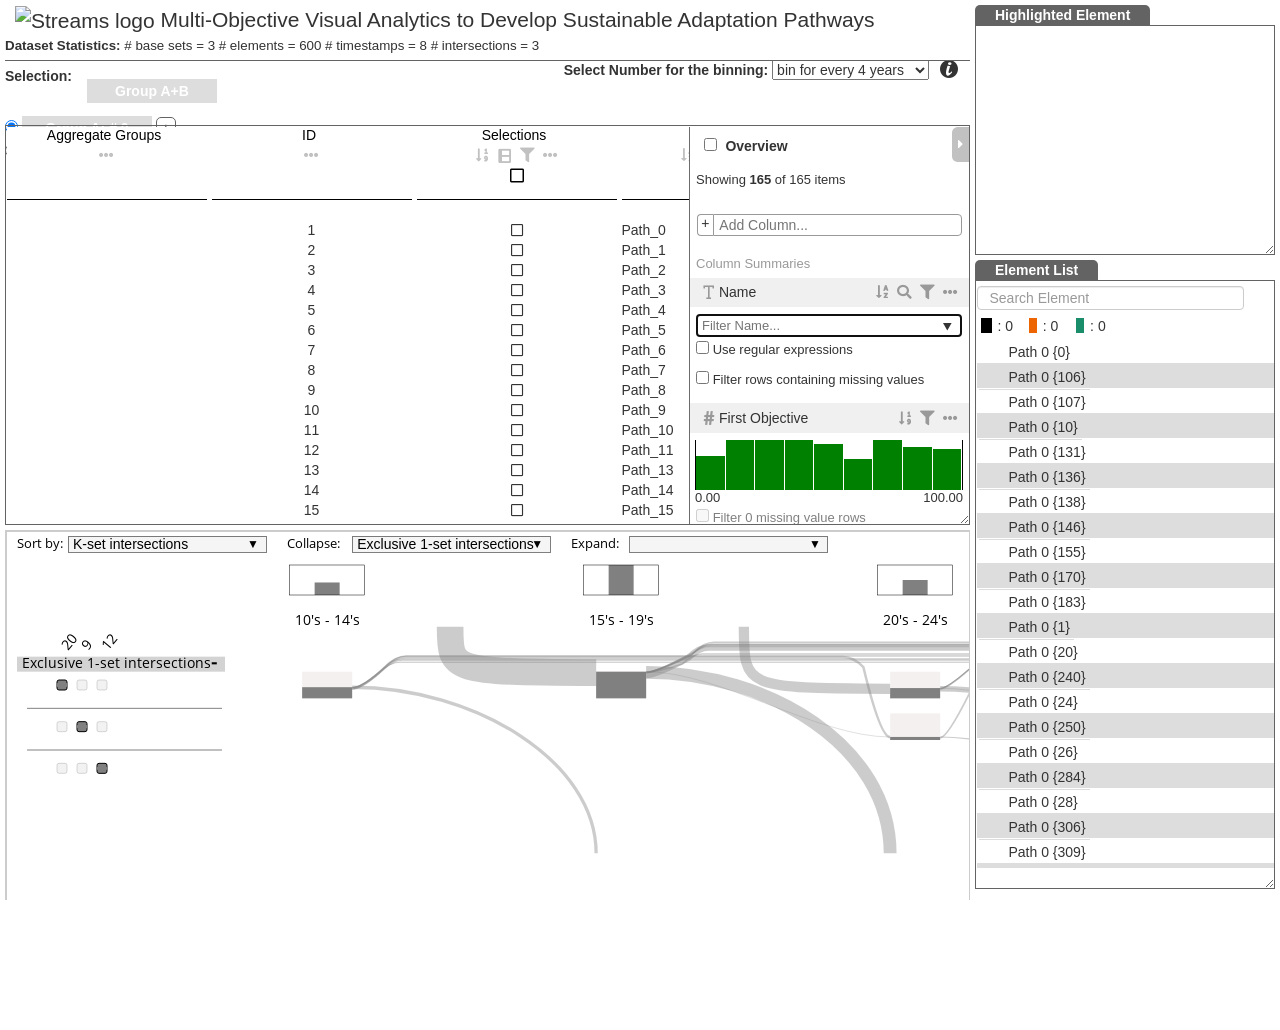
==== commit eaafcd51: "removing commented code from index" ====
--- a/index.html
+++ b/index.html
@@ -62,19 +62,6 @@
         </header>
         <div class="w3-container">
           <div id="datasetInformation"></div>
-        </div>
-      </div>
-    </div>
-
-    <!-- Modal for publications -->
-    <div id="paperInfo" class="w3-modal">
-      <div class="w3-modal-content w3-animate-top">
-        <header class="w3-container w3-black">
-          <span onclick="document.getElementById('paperInfo').style.display='none'" class="w3-button w3-display-topright">&times;</span>
-          <h2>Publications:</h2>
-        </header>
-        <div class="w3-container">
-          <ol id="paperList"></ol>
         </div>
       </div>
     </div>
@@ -161,32 +148,5 @@
         </div>
       </div>
     </div>
-
-    <!-- Footer -->
-    <div class="footer">
-      <div>
-        <div class="col-sm-8">Best viewed in Google Chrome at 1920 x 1280 resolution</div>
-      </div>
-    </div>
-
-    <!-- SVG definitions -->
-    <!-- <div id="arrowHead">
-      <defs>
-        <marker id="arrow" markerWidth="10" markerHeight="10" refX="0" refY="3" orient="auto" markerUnits="strokeWidth">
-          <path d="M0,0 L0,6 L9,3 z" fill="#CCCCCC" />
-        </marker>
-        <marker id="arrowhighlighted" markerWidth="10" markerHeight="10" refX="0" refY="3" orient="auto" markerUnits="strokeWidth">
-          <path d="M0,0 L0,6 L9,3 z" fill="black" />
-        </marker>
-        <pattern id="pattern-stripet1" height="10" width="6" patternUnits="userSpaceOnUse" patternTransform="rotate(90)">
-          <rect x="0" y="0" width="6" height="10" fill="grey"></rect>
-          <line x1="0" y1="4" x2="3" y2="4" stroke-width="2" stroke="white" />
-        </pattern>
-        <pattern id="pattern-stripet2" height="10" width="20" patternUnits="userSpaceOnUse" patternTransform="rotate(90)">
-          <rect x="0" y="0" width="20" height="10" fill="grey"></rect>
-          <line x1="0" y1="4" x2="16" y2="4" stroke-width="2" stroke="white" />
-        </pattern>
-      </defs>
-    </div> -->
   </body>
 </html>
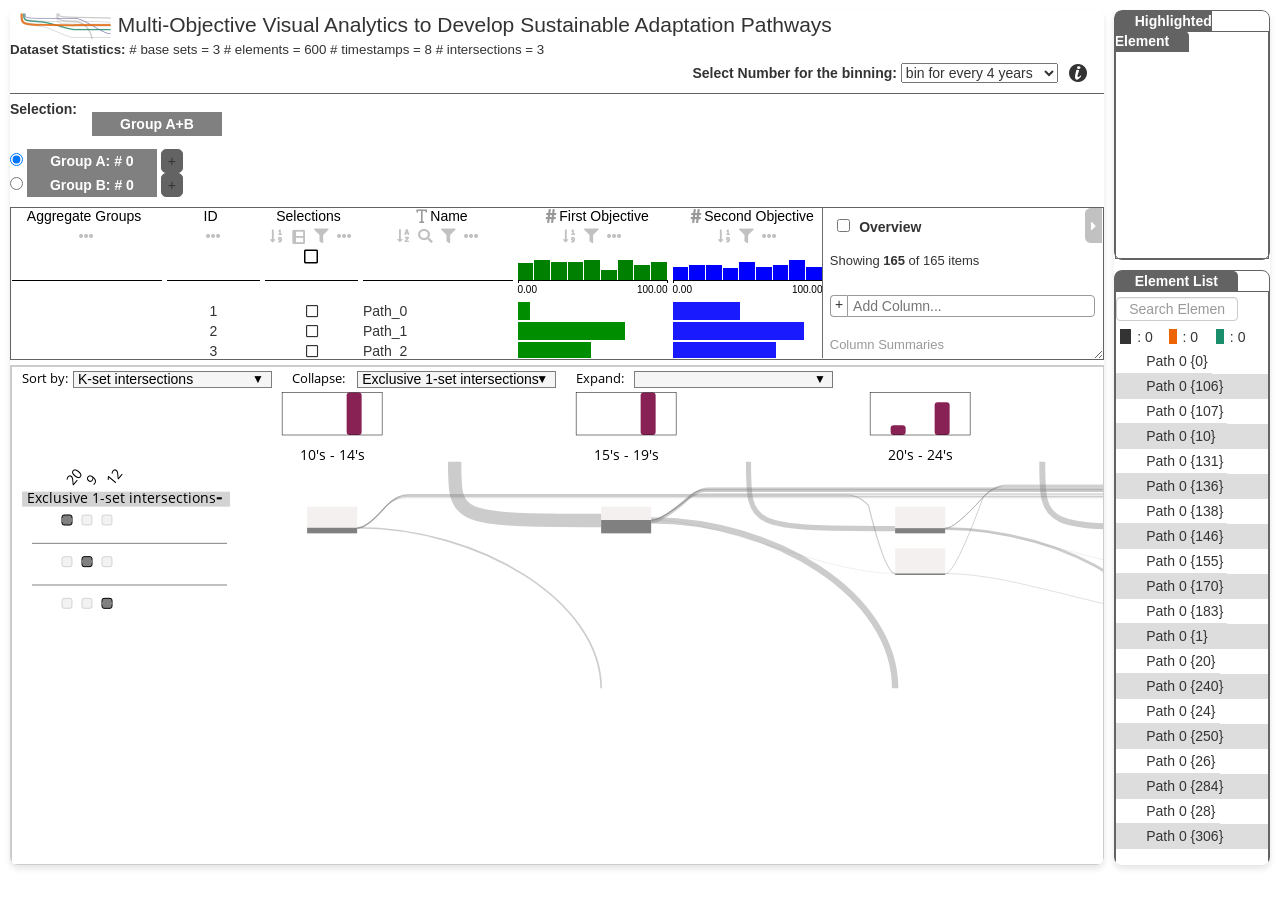
==== commit 26f56c7f: "Fixing bugs on the right panel" ====
--- a/index.html
+++ b/index.html
@@ -112,8 +112,6 @@
             </div>
           </div>
         </div>
-
-        <!-- <div id="mainVisualization"></div> -->
       </div>
 
       <div id="rightPanel">
--- a/css/style.css
+++ b/css/style.css
@@ -2,14 +2,14 @@
 :root {
   --borderColor: #636363;
   --borderStyle: 1px solid var(--borderColor);
-  --grid-spacing: 5px;
+  --grid-spacing: 10px; /* 5px */
   --lightBgColor: #dddddd;
   --groupAColor: #ec6502;
   --groupBColor: #1a8e6a;
-  --groupABColor: black;
+  --groupABColor: #333333; /* black */
   --group0Color: #f9ba02;
-  /* --hoverColor: #99afb38e; */
-  --hoverColor: #f9ba02;
+  --hoverColor: #ffc107; /* #99afb38e */
+  --primaryFont: "Roboto", sans-serif;
 }
 
 #main {
@@ -23,6 +23,10 @@
 
 #main > div {
   height: calc(100vh - 2 * var(--grid-spacing) - 25px);
+  background-color: white;
+  border-radius: 8px;
+  box-shadow: 0 4px 6px rgba(0, 0, 0, 0.1);
+  overflow: hidden;
 }
 
 #leftPanel {
@@ -40,7 +44,7 @@
 }
 
 #dataset {
-  padding-right: 10px;
+  padding-right: 15px; /*10px*/
 }
 
 .pageLinks {
@@ -70,6 +74,8 @@
   display: grid;
   grid-template-columns: auto;
   grid-template-rows: 20px auto;
+  border: var(--borderStyle);
+  border-radius: 8px;
 }
 
 .labeledContainer .viewTitle {
@@ -86,7 +92,7 @@
   border: var(--borderStyle);
   padding: 0.5px;
   overflow: auto;
-  resize: both;
+  /* resize: both; */
 }
 .lineUpContainer {
   width: 100%; /* Use full width of the parent container */
@@ -100,9 +106,11 @@
 
 button {
   border: 1px solid var(--borderColor);
-  background: white;
-  padding: 0px 5px;
+  background: var(--borderColor);
+  color: white;
+  margin: 4px;
   border-radius: 5px;
+  transition: background-color 0.3s;
 }
 
 button:hover {
@@ -162,7 +170,7 @@
   width: 130px;
   text-align: center;
   display: inline-block;
-  background-color: var(--lightBgColor);
+  background-color: gray;
 }
 
 #selectionAB {
@@ -295,10 +303,43 @@
 #mainVisualization .hoverOverlayDegree:hover {
   fill: var(--hoverColor);
   fill-opacity: 0.2;
+  animation: highlighted-bar 2s linear infinite;
+
   /* stroke-width: 0.5px; */
   /* stroke:#000; */
 }
-
+@keyframes highlighted-bar {
+  0% {
+    fill-opacity: 0.2;
+  }
+  10% {
+    fill-opacity: 0.3;
+  }
+  20% {
+    fill-opacity: 0.4;
+  }
+  40% {
+    fill-opacity: 0.5;
+  }
+  50% {
+    fill-opacity: 0.6;
+  }
+  60% {
+    fill-opacity: 0.5;
+  }
+  70% {
+    fill-opacity: 0.4;
+  }
+  80% {
+    fill-opacity: 0.3;
+  }
+  90% {
+    fill-opacity: 0.2;
+  }
+  100% {
+    fill-opacity: 0.1;
+  }
+}
 /* Highlighted element */
 
 #highlightedElement {
@@ -315,14 +356,10 @@
 /* List of elements */
 
 #listExample {
+  display: grid;
   overflow-y: scroll;
-  overflow-x: hidden;
   /* workaround TODO: replace by cleaner solution */
-  max-height: calc(100vh - 370px);
-}
-
-#listExample {
-  display: grid;
+  max-height: calc(100vh - 400px);
 }
 
 .coloredDivBar {
@@ -371,7 +408,6 @@
   cursor: pointer;
   box-sizing: border-box;
   height: 25px;
-  padding: 2px;
 }
 
 #listExample .firstColumn {
@@ -682,3 +718,28 @@
 .datasetStats {
   font-size: 10pt;
 }
+#lineupVisualization {
+  height: 100%; /*676px;*/
+}
+/* Main container grid */
+#main {
+  display: grid;
+  grid-template-columns: 10.5fr 1.5fr; /* 10.5/12 for leftPanel, 1.5/12 for rightPanel */
+  height: 100vh; /* Full viewport height */
+  gap: 1rem; /* Space between columns */
+}
+
+/* Left Panel layout */
+#leftPanel {
+  display: grid;
+  height: 100vh;
+  grid-template-rows: 1fr 1fr 7fr 7fr; /* Adjusted rows for better proportions */
+  gap: 0.5rem;
+}
+
+.degree-bar {
+  margin-inline-start: 10px;
+  margin-inline-end: 20px;
+  rx: 3; /* Horizontal corner radius for SVG elements */
+  ry: 3; /* Vertical corner radius for SVG elements */
+}
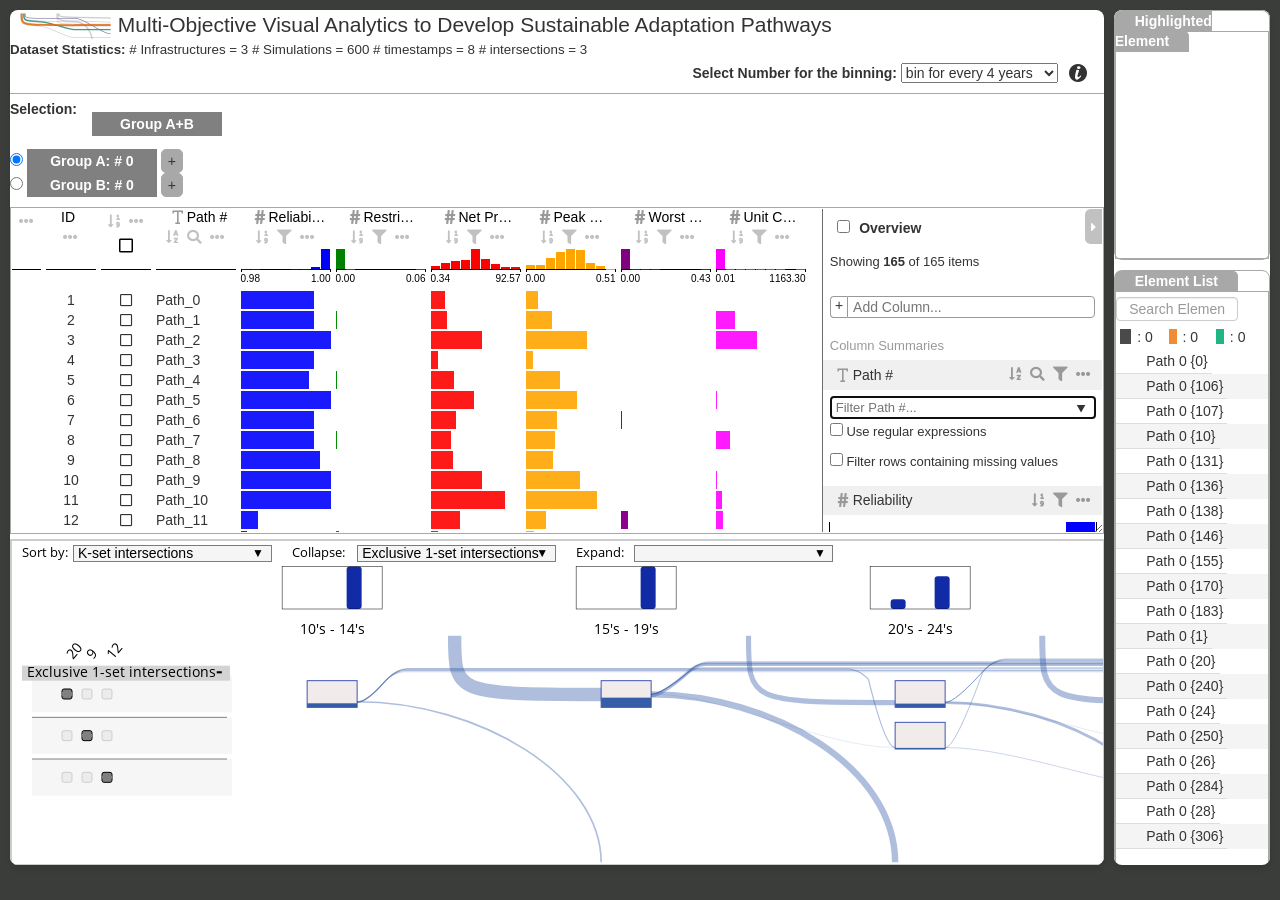
==== commit 289b3c94: "updated the dataset to include the results from the "algorithm". Renamed the text to match our proje" ====
--- a/index.html
+++ b/index.html
@@ -86,8 +86,8 @@
           </div>
           <div class="datasetStats">
             <label>Dataset Statistics:</label>
-            <span class="stats"># base sets = <span id="numSets"></span></span>
-            <span class="stats"># elements = <span id="numObjects"></span></span>
+            <span class="stats"># Infrastructures = <span id="numSets"></span></span>
+            <span class="stats"># Simulations = <span id="numObjects"></span></span>
             <span class="stats"># timestamps = <span id="numTimesteps"></span></span>
             <span class="stats"># intersections = <span id="numIntersections"></span></span>
             <span>
--- a/css/style.css
+++ b/css/style.css
@@ -1,15 +1,16 @@
 /* general */
 :root {
-  --borderColor: #636363;
+  --borderColor: #a8a8a8;
   --borderStyle: 1px solid var(--borderColor);
   --grid-spacing: 10px; /* 5px */
-  --lightBgColor: #dddddd;
-  --groupAColor: #ec6502;
-  --groupBColor: #1a8e6a;
-  --groupABColor: #333333; /* black */
-  --group0Color: #f9ba02;
-  --hoverColor: #ffc107; /* #99afb38e */
-  --primaryFont: "Roboto", sans-serif;
+  --lightBgColor: #f4f4f4;
+  --groupAColor: #f08c35;
+  --groupBColor: #20b584;
+  --groupABColor: #4a4a4a; /* dark gray */
+  --group0Color: #ffd85c;
+  --hoverColor: #ffcc66; /* warm gold */
+  --pathsColor: #365da8; /* softer navy blue */
+  --primaryFont: sans-serif;
 }
 
 #main {
@@ -228,34 +229,29 @@
 /* Main visualization */
 #WrapForScroll {
   width: 100%; /* Or any desired width */
-  height: 500px; /* Adjust to your visualization height */
+  height: 100%; /* Adjust to your visualization height */
   overflow-x: scroll; /* Enable horizontal scrolling */
   overflow-y: hidden; /* Prevent vertical scrolling */
   border: 1px solid #ccc;
 }
 
 .scrollable-frame {
-  width: 5300px; /* A large width for the frame */
+  width: 150%; /* A large width for the frame */
   height: 100%; /* Match the height of the main container */
   position: relative;
 }
 
-.visualization-content {
-  width: 100%; /* Same as the scrollable frame */
-  height: 100%; /* Match the frame height */
-}
-
 #mainVisualization {
   width: 100%; /* Or any desired width */
-  height: 500px; /* Adjust to your visualization height */
+  height: 100vh; /* Adjust to your visualization height */
   overflow-x: scroll; /* Enable horizontal scrolling */
-  overflow-y: hidden; /* Prevent vertical scrolling */
+  overflow-y: auto; /* Prevent vertical scrolling */
   border: 1px solid #ccc;
   position: relative;
 }
 
 #mainVisualization path {
-  stroke: grey;
+  stroke: var(--pathsColor);
   opacity: 0.4;
 }
 #mainVisualization path:hover {
@@ -684,7 +680,7 @@
 }
 
 .node {
-  fill: grey;
+  fill: var(--pathsColor);
 }
 
 .edge {
@@ -743,3 +739,55 @@
   rx: 3; /* Horizontal corner radius for SVG elements */
   ry: 3; /* Vertical corner radius for SVG elements */
 }
+body {
+  background-color: rgb(59, 61, 59) !important;
+}
+
+main::-webkit-scrollbar-track {
+  -webkit-box-shadow: inset 0 0 6px rgba(69, 69, 69, 0.3);
+  border-radius: 10px;
+  background-color: #f5f5f5;
+}
+
+main::-webkit-scrollbar {
+  width: px;
+  background-color: #f5f5f5;
+}
+
+main::-webkit-scrollbar-thumb {
+  border-radius: 10px;
+  -webkit-box-shadow: inset 0 0 6px rgba(69, 69, 69, 0.3);
+  background-color: #555;
+}
+#WrapForScroll::-webkit-scrollbar-track {
+  -webkit-box-shadow: inset 0 0 6px rgba(69, 69, 69, 0.3);
+  border-radius: 10px;
+  background-color: #f5f5f5;
+}
+
+#WrapForScroll::-webkit-scrollbar {
+  width: px;
+  background-color: #f5f5f5;
+}
+
+#WrapForScroll::-webkit-scrollbar-thumb {
+  border-radius: 10px;
+  -webkit-box-shadow: inset 0 0 6px rgba(69, 69, 69, 0.3);
+  background-color: #555;
+}
+#listExample::-webkit-scrollbar-track {
+  -webkit-box-shadow: inset 0 0 6px rgba(69, 69, 69, 0.3);
+  border-radius: 10px;
+  background-color: #f5f5f5;
+}
+
+#listExample::-webkit-scrollbar {
+  width: px;
+  background-color: #f5f5f5;
+}
+
+#listExample::-webkit-scrollbar-thumb {
+  border-radius: 10px;
+  -webkit-box-shadow: inset 0 0 6px rgba(69, 69, 69, 0.3);
+  background-color: #555;
+}
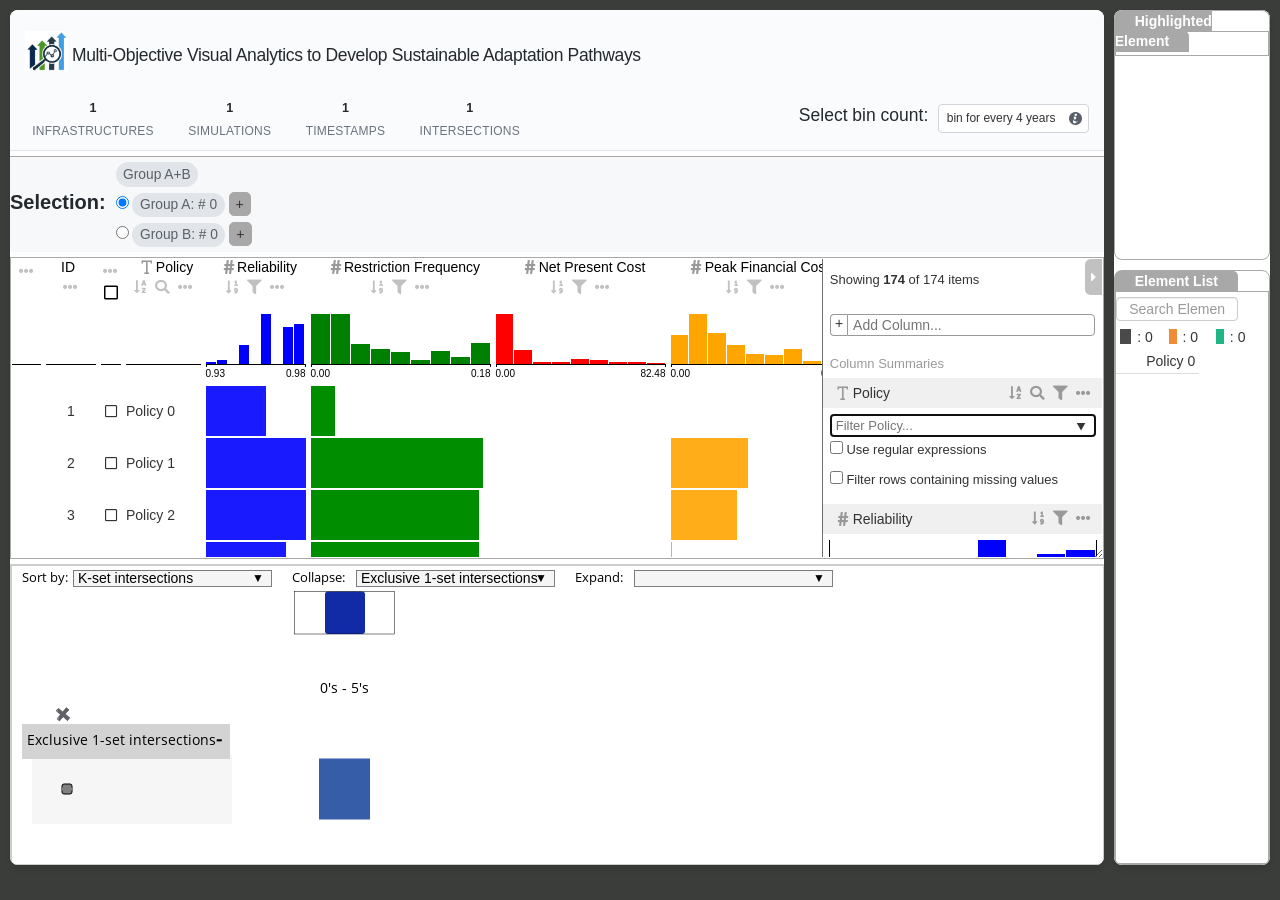
==== commit 06840b74: "Updating the UI of the METADATA + icon" ====
--- a/index.html
+++ b/index.html
@@ -2,8 +2,8 @@
 <html lang="en">
   <head>
     <meta charset="UTF-8" />
-    <title>Set Streams</title>
-    <link rel="icon" href="./favicon.png" />
+    <title>I-DEAP</title>
+    <link rel="icon" href="images/logo.png" />
 
     <!-- CSS imports -->
     <link rel="stylesheet" href="css/LineUpJS.css" />
@@ -16,7 +16,7 @@
     <link rel="stylesheet" href="css/style.css" />
     <link rel="stylesheet" href="css/bootstrap.min.css" />
     <link href="fonts/opensans.css" rel="stylesheet" type="text/css" />
-
+    <link rel="stylesheet" href="css/headerstyle.css" />
     <!-- JavaScript imports -->
     <script src="js/d3.js" charset="utf-8"></script>
     <script src="js/d3.tip.js" charset="utf-8"></script>
@@ -29,6 +29,7 @@
     <script src="js/main.js"></script>
     <script src="js/dynamicfca.js"></script>
     <script src="js/LineUpJS.js"></script>
+
     <!-- Inline styles -->
     <style>
       .pageLinks {
@@ -70,33 +71,50 @@
     <div id="main">
       <div id="leftPanel">
         <div id="header">
-          <!-- <a href="tutorial.html" class="pageLinks" target="_blank"> <span class="glyphicon glyphicon-blackboard"></span>Tutorial </a> -->
-          <div id="title" class="pageLinks">
-            <img src="images/logo.png" alt="Streams logo" />
-            <span>Multi-Objective Visual Analytics to Develop Sustainable Adaptation Pathways</span>
+          <div class="logo-title">
+            <img src="images/logo.png" alt="Streams logo" class="logo" />
+            <h1 class="title">Multi-Objective Visual Analytics to Develop Sustainable Adaptation Pathways</h1>
           </div>
-          <div id="dataset">
-            <br />
-            <div>
-              <label>Select Number for the binning:</label>
-              <select id="datasetDropDown"></select>
-              <i class="icon icon-info-sign" title="Dataset information" onclick="datasetSelection.toggleDataSetInformation()"></i>
+
+          <ul class="dataset-stats gh-stats">
+            <li>
+              <div class="stat">
+                <span id="numSets" class="count"></span>
+                <span class="label">Infrastructures</span>
+              </div>
+            </li>
+            <li>
+              <div class="stat">
+                <span id="numObjects" class="count"></span>
+                <span class="label">Simulations</span>
+              </div>
+            </li>
+            <li>
+              <div class="stat">
+                <span id="numTimesteps" class="count"></span>
+                <span class="label">Timestamps</span>
+              </div>
+            </li>
+            <li>
+              <div class="stat">
+                <span id="numIntersections" class="count"></span>
+                <span class="label">Intersections</span>
+              </div>
+            </li>
+          </ul>
+          <div class="controls">
+            <label for="datasetDropDown">Select bin count:</label>
+            <div class="input-group">
+              <select id="datasetDropDown">
+                <option value="" disabled selected>Choose…</option>
+                <!-- your options -->
+              </select>
+              <button type="button" class="info-btn" title="Dataset information" onclick="datasetSelection.toggleDataSetInformation()">
+                <i class="icon icon-info-sign"></i>
+              </button>
             </div>
-            <div></div>
-          </div>
-          <div class="datasetStats">
-            <label>Dataset Statistics:</label>
-            <span class="stats"># Infrastructures = <span id="numSets"></span></span>
-            <span class="stats"># Simulations = <span id="numObjects"></span></span>
-            <span class="stats"># timestamps = <span id="numTimesteps"></span></span>
-            <span class="stats"># intersections = <span id="numIntersections"></span></span>
-            <span>
-              <!-- Agarwal, S. and Beck, F. (2020), Set Streams: Visual Exploration of Dynamic Overlapping Sets. Computer Graphics Forum, 39: 383-391. -->
-              <!-- <a href="https://s-agarwl.github.io/publication/Agarwal2020SetStreams">Details</a> -->
-            </span>
           </div>
         </div>
-
         <div id="selectionPanel">
           <div><label class="col">Selection:</label></div>
           <div id="selectionAB"><span class="groupLabel groupAB">Group A+B</span></div>
--- a/css/style.css
+++ b/css/style.css
@@ -151,81 +151,117 @@
 #dataset .stats {
   padding-left: 15px;
 }
-
-/* Selection panel */
-
+/* ==================================================
+   Selection Panel – GitHub-style stacked groups
+   ================================================== */
+
+/* 1. Panel grid layout */
 #selectionPanel {
+  display: grid;
+  grid-template-columns: max-content 1fr;
+  grid-template-rows: auto auto auto;
+  grid-template-areas:
+    "label   ab"
+    "label   a"
+    "label   b";
+  align-items: center;
+  gap: 0.5rem 1rem;
+  padding: 0.5rem 0;
   border-top: var(--borderStyle);
-  padding: 5px 0;
-}
-
-#selectionPanel > div {
-  float: left;
-  margin-right: 15px;
-}
-
-#selectionPanel .groupLabel {
-  color: white;
-  font-weight: bold;
-  padding: 2px;
-  width: 130px;
+  background-color: #f6f8fa; /* light gray */
+  font-family: -apple-system, BlinkMacSystemFont, "Segoe UI", Helvetica, Arial, sans-serif;
+}
+
+/* 2. Assign grid areas to your existing DIVs */
+#selectionPanel > div:nth-child(1) {
+  grid-area: label;
+} /* “Selection:” */
+#selectionPanel > div:nth-child(2) {
+  grid-area: ab;
+} /* Group A+B */
+#selectionPanel > div:nth-child(3) {
+  grid-area: a;
+} /* Group A     */
+#selectionPanel > div:nth-child(4) {
+  grid-area: b;
+} /* Group B     */
+
+/* 3. Style the “Selection:” label */
+#selectionPanel .col {
+  font-weight: 600;
+  color: #24292e;
+  white-space: nowrap;
+  font-size: 2rem;
+}
+
+/* 4. Base pill styling */
+.groupLabel {
+  display: inline-block;
+  padding: 0.25rem 0.75rem;
+  font-size: 1.375rem;
+  font-weight: 500;
+  border-radius: 20px;
+  background-color: #e1e4e8;
+  color: #586069;
+  cursor: pointer;
+  transition: background-color 0.2s, color 0.2s;
   text-align: center;
-  display: inline-block;
-  background-color: gray;
-}
-
-#selectionAB {
-  float: left;
-  height: 50px;
-  padding-top: 13px;
-  margin-right: 5px;
-}
-
-#selectionA,
-#selectionB {
-  width: 80%;
-}
-
-#selectionPanel .groupAB.activeA.activeB {
+  min-width: 4rem;
+}
+
+/* 5. Hover state for all pills */
+.groupLabel:hover {
+  background-color: #d1d5da;
+  color: #24292e;
+}
+
+/* 6. Active states using your CSS vars */
+.groupAB.activeA.activeB {
   background-color: var(--groupABColor);
-}
-
-#selectionPanel .groupA.active {
+  color: #fff;
+}
+
+.groupA.active {
   background-color: var(--groupAColor);
-}
-
-#selectionPanel .groupB.active {
+  color: #fff;
+}
+
+.groupB.active {
   background-color: var(--groupBColor);
-}
-
+  color: #fff;
+}
+
+/* 7. Hide legacy forms/buttons if present */
 #selectionPanel .selectionForm,
 #selectionPanel .clearButton {
   display: none;
 }
 
-#selectionPanel .setCheckbox {
-  padding: 0px 5px;
-  margin: 0px 2px;
+/* 8. (Optional) Checkbox styling if you use them later */
+.setCheckbox {
+  display: inline-flex;
+  align-items: center;
+  padding: 0 0.5rem;
+  margin: 0 0.25rem;
   border-radius: 5px;
-  display: inline-block;
   background: var(--lightBgColor);
-}
-
-#selectionPanel .setCheckbox:hover {
+  transition: background 0.2s;
+}
+
+.setCheckbox:hover {
   background: var(--hoverColor);
 }
 
-#selectionPanel input {
+.setCheckbox input {
+  margin-right: 0.25rem;
   cursor: pointer;
 }
 
-#selectionPanel .setCheckbox label {
+.setCheckbox label {
+  margin: 0;
   font-weight: normal;
   cursor: pointer;
-  padding: 0;
-  margin: 0;
-}
-
+}
 /* Main visualization */
 #WrapForScroll {
   width: 100%; /* Or any desired width */
--- a/css/headerstyle.css
+++ b/css/headerstyle.css
@@ -0,0 +1,186 @@
+/* --- HEADER WRAPPER --- */
+#header {
+  display: flex;
+  flex-wrap: wrap;
+  align-items: center;
+  justify-content: space-between;
+  gap: 1.5rem;
+  padding: 1rem 1.5rem;
+  background: #fafbfc;
+  border-bottom: 1px solid #e1e4e8;
+  font-family: Arial, sans-serif;
+}
+
+/* --- LOGO & TITLE --- */
+.logo-title {
+  display: flex;
+  align-items: center;
+  gap: 0.4rem;
+}
+
+.logo {
+  height: 40px;
+  width: auto;
+}
+
+.title {
+  font-size: 1.75rem;
+  font-weight: 500;
+  color: #24292e;
+  line-height: 1.2;
+}
+
+/* --- CONTROLS --- */
+.controls {
+  display: flex;
+  align-items: center;
+  gap: 0.75rem;
+}
+
+.controls label {
+  font-size: 1.1rem;
+  color: #24292e;
+  font-weight: 500;
+}
+
+.controls select {
+  padding: 0.35rem 0.6rem;
+  font-size: 1.1rem;
+  border: 1px solid #d1d5da;
+  border-radius: 4px;
+  background: #fff;
+}
+
+.controls .icon-info-sign {
+  font-size: 1.3rem;
+  color: #57606a;
+  cursor: pointer;
+  transition: color 0.2s;
+}
+
+.controls .icon-info-sign:hover {
+  color: #24292e;
+}
+
+/* --- GITHUB-STYLE STATS BAR --- */
+.gh-stats {
+  display: flex;
+  gap: 2rem;
+  list-style: none;
+  padding: 0;
+  margin: 0;
+  align-items: center;
+}
+
+.gh-stats li {
+  display: flex;
+}
+
+.gh-stats .stat {
+  display: flex;
+  flex-direction: column;
+  align-items: center;
+  gap: 0.25rem;
+}
+
+/* large number */
+.gh-stats .count {
+  font-size: 1.25rem;
+  font-weight: 600;
+  color: #24292e;
+}
+
+/* small uppercase label */
+.gh-stats .label {
+  font-size: 1.2rem;
+  font-weight: 500;
+  color: #6a737d;
+  text-transform: uppercase;
+  letter-spacing: 0.02em;
+}
+
+/* hover highlight (optional) */
+.gh-stats li:hover .count {
+  color: #0366d6;
+}
+.gh-stats li:hover .label {
+  color: #0366d6;
+}
+
+/* --- RESPONSIVE --- */
+@media (max-width: 768px) {
+  #header {
+    flex-direction: column;
+    align-items: flex-start;
+  }
+}
+
+.controls {
+  display: flex;
+  align-items: center;
+  gap: 1rem;
+  font-family: Arial, sans-serif;
+}
+
+/* Style the label */
+.controls > label {
+  font-size: 1.75rem;
+  font-weight: 500;
+  color: #24292e;
+  white-space: nowrap;
+}
+
+/* Group select + button */
+.input-group {
+  position: relative;
+  display: inline-flex;
+  align-items: center;
+}
+
+/* The dropdown */
+.input-group select {
+  appearance: none;
+  -webkit-appearance: none;
+  -moz-appearance: none;
+  padding: 0.5rem 2.5rem 0.5rem 0.75rem; /* room for arrow + icon */
+  font-size: 1.2rem;
+  border: 1px solid #d1d5da;
+  border-radius: 4px;
+  background: #fff
+    url("data:image/svg+xml;charset=UTF-8,%3Csvg width='10' height='6' viewBox='0 0 10 6' xmlns='http://www.w3.org/2000/svg'%3E%3Cpath d='M0 0l5 6 5-6' stroke='%236a737d' stroke-width='1.5' fill='none' fill-rule='evenodd'/%3E%3C/svg%3E")
+    no-repeat right 0.75rem center;
+  background-size: 10px 6px;
+  cursor: pointer;
+}
+
+/* Hide default arrow in IE */
+.input-group select::-ms-expand {
+  display: none;
+}
+
+/* Info button overlayed on the right */
+.input-group .info-btn {
+  position: absolute;
+  right: 0.5rem;
+  background: none;
+  border: none;
+  padding: 0;
+  margin: 0;
+  cursor: pointer;
+  font-size: 1.1rem;
+  color: #57606a;
+  transition: color 0.2s;
+}
+
+.input-group .info-btn:hover,
+.input-group .info-btn:focus {
+  color: #24292e;
+  outline: none;
+}
+
+/* Optional: focus states */
+.input-group select:focus {
+  border-color: #0366d6;
+  box-shadow: 0 0 0 3px rgba(3, 102, 214, 0.3);
+  outline: none;
+}
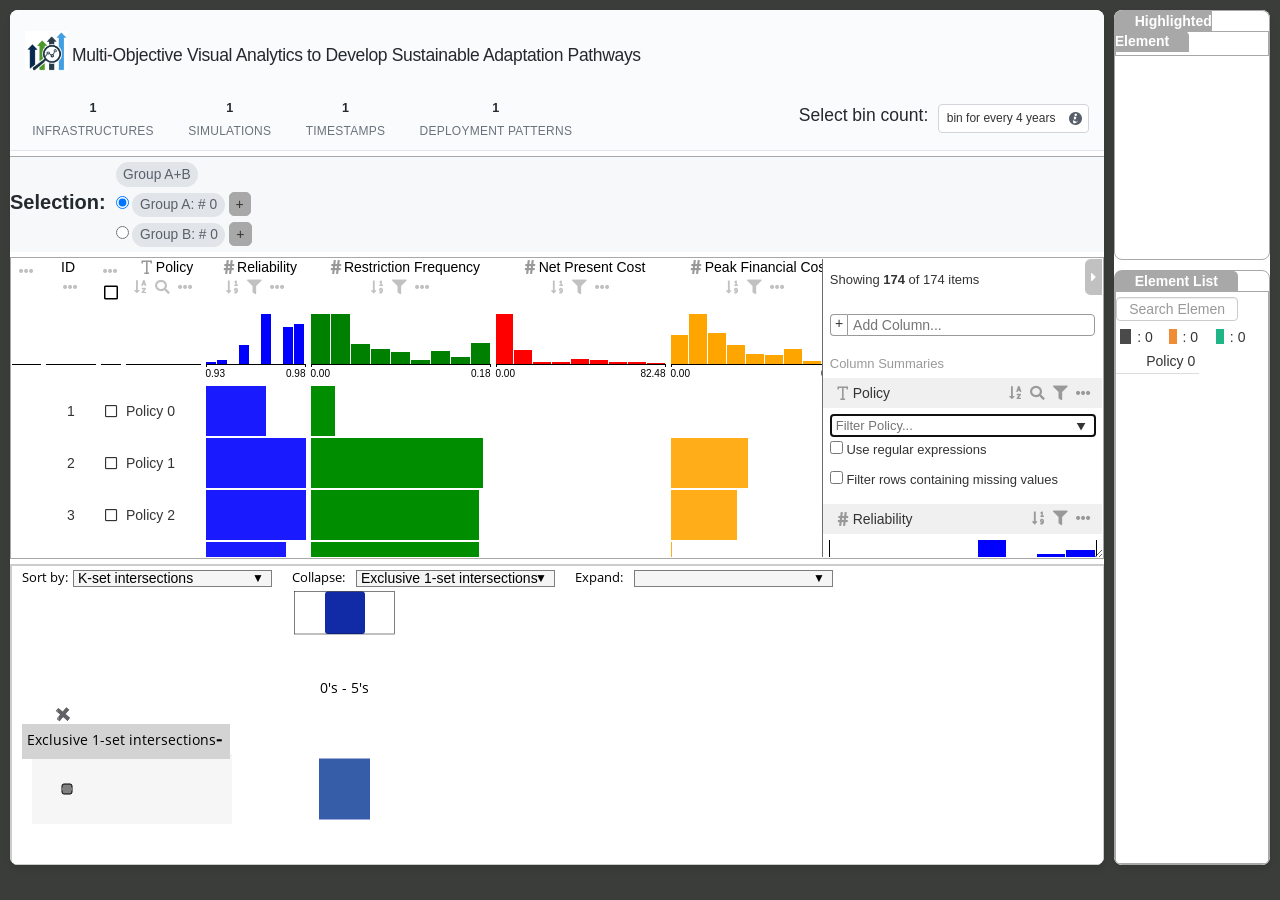
==== commit a6b9a864: "updating the text of the metadata" ====
--- a/index.html
+++ b/index.html
@@ -98,7 +98,7 @@
             <li>
               <div class="stat">
                 <span id="numIntersections" class="count"></span>
-                <span class="label">Intersections</span>
+                <span class="label">Deployment Patterns</span>
               </div>
             </li>
           </ul>
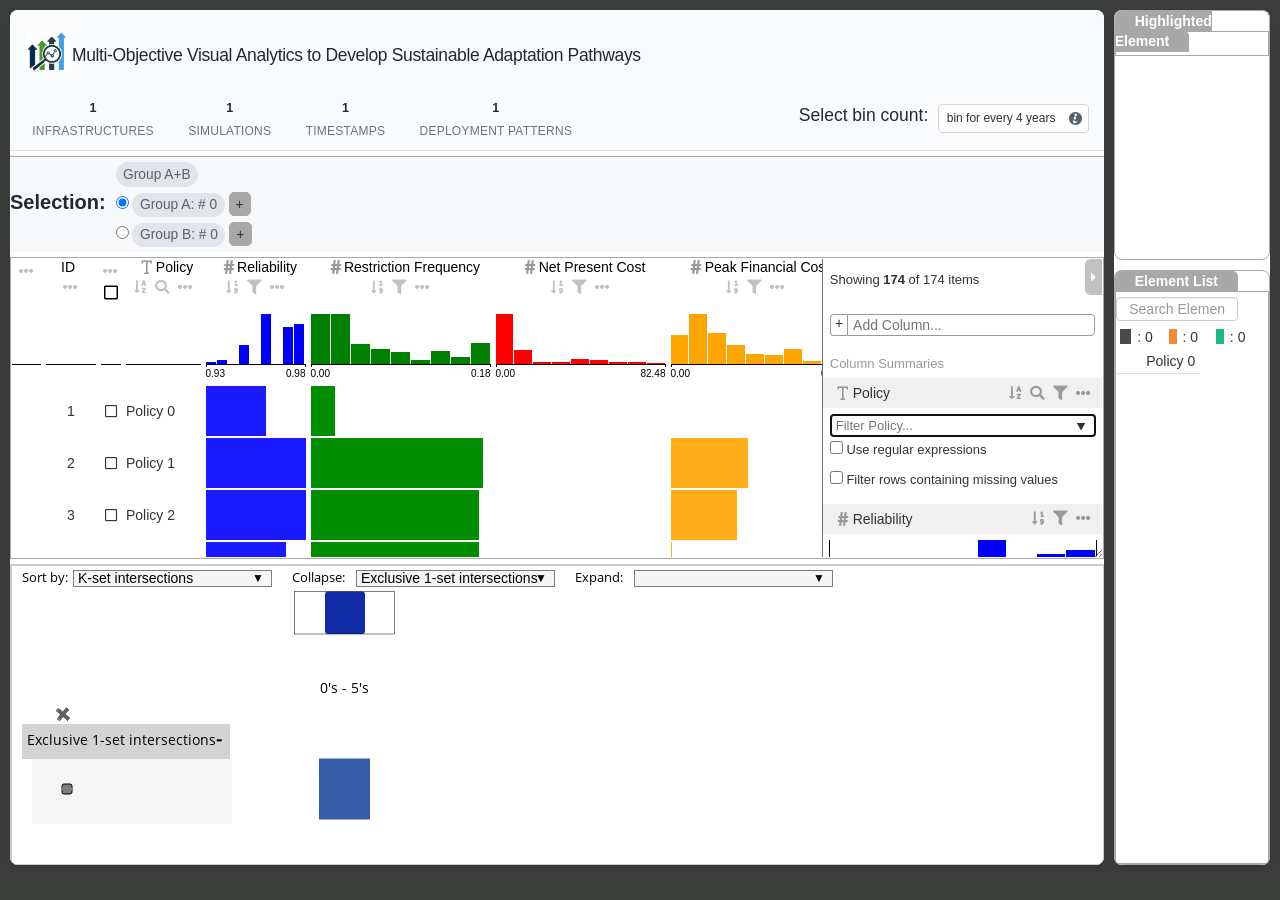
==== commit 4dd0afb2: "Update index.html" ====
--- a/index.html
+++ b/index.html
@@ -1,57 +1,90 @@
 <!DOCTYPE html>
 <html lang="en">
   <head>
-    <meta charset="UTF-8" />
-    <title>I-DEAP</title>
-    <link rel="icon" href="images/logo.png" />
-
-    <!-- CSS imports -->
-    <link rel="stylesheet" href="css/LineUpJS.css" />
-    <link rel="stylesheet" href="css/jquery-ui.css" />
-    <link rel="stylesheet" href="css/d3.tip.css" />
-    <link rel="stylesheet" href="css/material.min.css" />
-    <link rel="stylesheet" href="css/w3.css" />
-    <link rel="stylesheet" href="css/whhg.css" />
-    <link rel="stylesheet" href="css/style_largefont.css" />
-    <link rel="stylesheet" href="css/style.css" />
-    <link rel="stylesheet" href="css/bootstrap.min.css" />
-    <link href="fonts/opensans.css" rel="stylesheet" type="text/css" />
-    <link rel="stylesheet" href="css/headerstyle.css" />
-    <!-- JavaScript imports -->
-    <script src="js/d3.js" charset="utf-8"></script>
-    <script src="js/d3.tip.js" charset="utf-8"></script>
-    <script src="js/compatibility.js" charset="utf-8"></script>
-    <script src="js/jquery-1.12.4.js"></script>
-    <script src="js/jquery-ui.js"></script>
-    <script src="js/bootstrap.min.js"></script>
-    <script src="js/datasets.js"></script>
-    <script src="js/svg-dropdown.js"></script>
-    <script src="js/main.js"></script>
-    <script src="js/dynamicfca.js"></script>
-    <script src="js/LineUpJS.js"></script>
-
-    <!-- Inline styles -->
-    <style>
-      .pageLinks {
-        margin-left: 10px;
-        display: inline;
-      }
-      .form-control {
-        padding: 0px 12px;
-        margin-top: 4px;
-        margin-bottom: 4px;
-        height: 24px;
-        width: calc(100% - 30px);
-        display: inline-block;
-      }
-      /* section {
-        width: 150px !important;
-      }
-      main article div {
-        width: 150px;
-      } */
-    </style>
-  </head>
+  <meta charset="UTF-8" />
+  <title>I-DEAP – Interactive Climate Adaptation Tool</title>
+
+  <!-- Mobile / layout -->
+  <meta name="viewport" content="width=device-width, initial-scale=1.0" />
+
+  <!-- Basic description -->
+  <meta
+    name="description"
+    content="Interactive decision-support system combining multi-objective optimization, explainable AI, and visual analytics to explore sustainable climate adaptation pathways."
+  />
+
+  <!-- Open Graph (LinkedIn, Facebook, etc.) -->
+  <meta property="og:title" content="I-DEAP – Interactive Climate Adaptation Tool" />
+  <meta
+    property="og:description"
+    content="Visual analytics and explainable AI for exploring climate adaptation pathways using multi-objective optimization."
+  />
+  <meta property="og:type" content="website" />
+  <meta
+    property="og:url"
+    content="https://human-centered-ai-for-climate-adapt.vercel.app/"
+  />
+  <!-- IMPORTANT: use a full absolute URL here -->
+  <meta
+    property="og:image"
+    content="https://human-centered-ai-for-climate-adapt.vercel.app/images/og-image.jpg"
+  />
+
+  <!-- Twitter Card -->
+  <meta name="twitter:card" content="summary_large_image" />
+  <meta name="twitter:title" content="I-DEAP – Interactive Climate Adaptation Tool" />
+  <meta
+    name="twitter:description"
+    content="Interactive decision-support for climate adaptation using multi-objective optimization, explainable AI, and visual analytics."
+  />
+  <meta
+    name="twitter:image"
+    content="https://human-centered-ai-for-climate-adapt.vercel.app/images/og-image.jpg"
+  />
+
+  <link rel="icon" href="images/logo.png" />
+
+  <!-- CSS imports -->
+  <link rel="stylesheet" href="css/LineUpJS.css" />
+  <link rel="stylesheet" href="css/jquery-ui.css" />
+  <link rel="stylesheet" href="css/d3.tip.css" />
+  <link rel="stylesheet" href="css/material.min.css" />
+  <link rel="stylesheet" href="css/w3.css" />
+  <link rel="stylesheet" href="css/whhg.css" />
+  <link rel="stylesheet" href="css/style_largefont.css" />
+  <link rel="stylesheet" href="css/style.css" />
+  <link rel="stylesheet" href="css/bootstrap.min.css" />
+  <link href="fonts/opensans.css" rel="stylesheet" type="text/css" />
+  <link rel="stylesheet" href="css/headerstyle.css" />
+
+  <!-- JavaScript imports -->
+  <script src="js/d3.js" charset="utf-8"></script>
+  <script src="js/d3.tip.js" charset="utf-8"></script>
+  <script src="js/compatibility.js" charset="utf-8"></script>
+  <script src="js/jquery-1.12.4.js"></script>
+  <script src="js/jquery-ui.js"></script>
+  <script src="js/bootstrap.min.js"></script>
+  <script src="js/datasets.js"></script>
+  <script src="js/svg-dropdown.js"></script>
+  <script src="js/main.js"></script>
+  <script src="js/dynamicfca.js"></script>
+  <script src="js/LineUpJS.js"></script>
+
+  <style>
+    .pageLinks {
+      margin-left: 10px;
+      display: inline;
+    }
+    .form-control {
+      padding: 0px 12px;
+      margin-top: 4px;
+      margin-bottom: 4px;
+      height: 24px;
+      width: calc(100% - 30px);
+      display: inline-block;
+    }
+  </style>
+</head>
 
   <body>
     <!-- Modal for dataset information -->
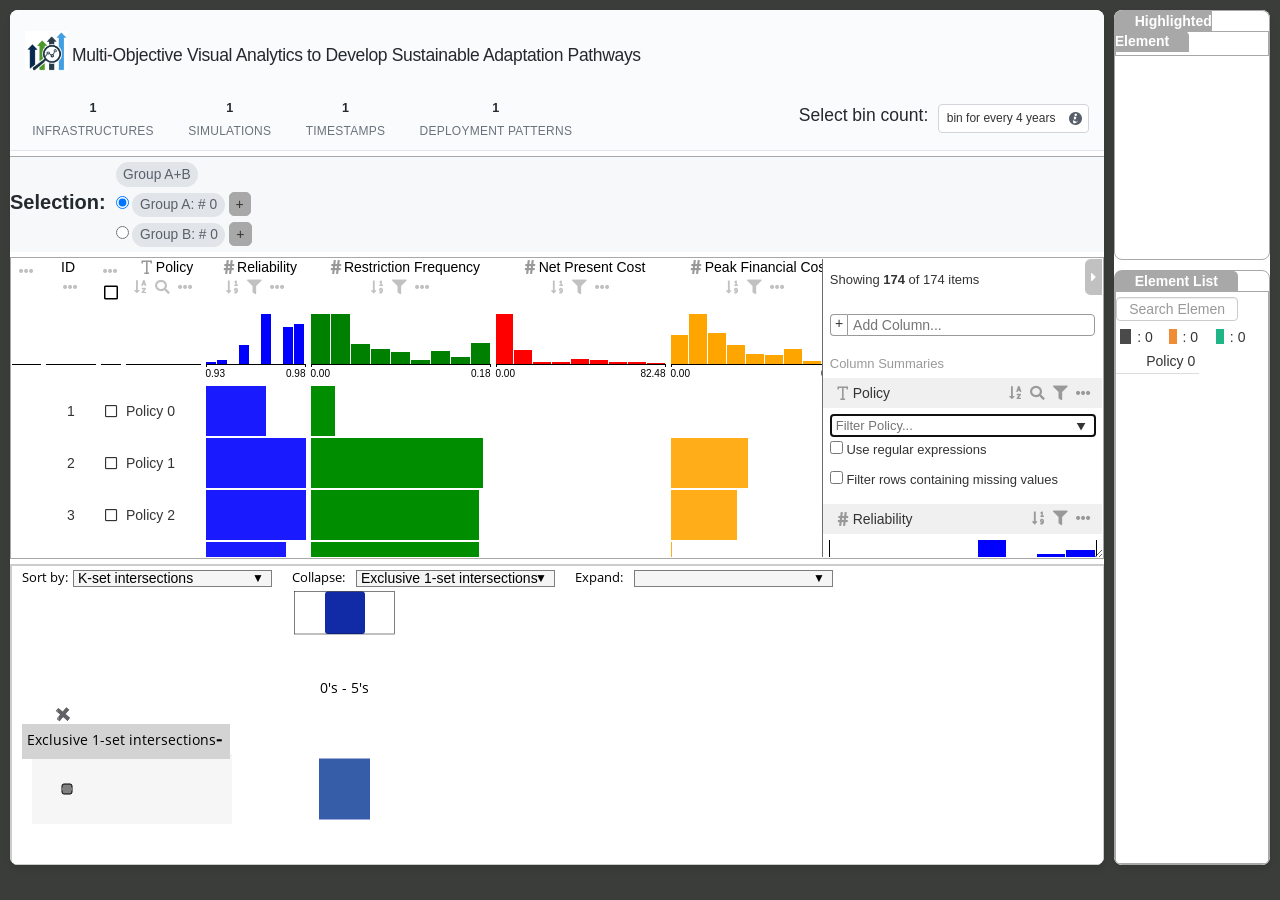
==== commit b2ab5dcd: "Update index.html" ====
--- a/index.html
+++ b/index.html
@@ -27,7 +27,7 @@
   <!-- IMPORTANT: use a full absolute URL here -->
   <meta
     property="og:image"
-    content="https://human-centered-ai-for-climate-adapt.vercel.app/images/og-image.jpg"
+    content="https://human-centered-ai-for-climate-adapt.vercel.app/images/og-image.png"
   />
 
   <!-- Twitter Card -->
@@ -39,7 +39,7 @@
   />
   <meta
     name="twitter:image"
-    content="https://human-centered-ai-for-climate-adapt.vercel.app/images/og-image.jpg"
+    content="https://human-centered-ai-for-climate-adapt.vercel.app/images/og-image.png"
   />
 
   <link rel="icon" href="images/logo.png" />
